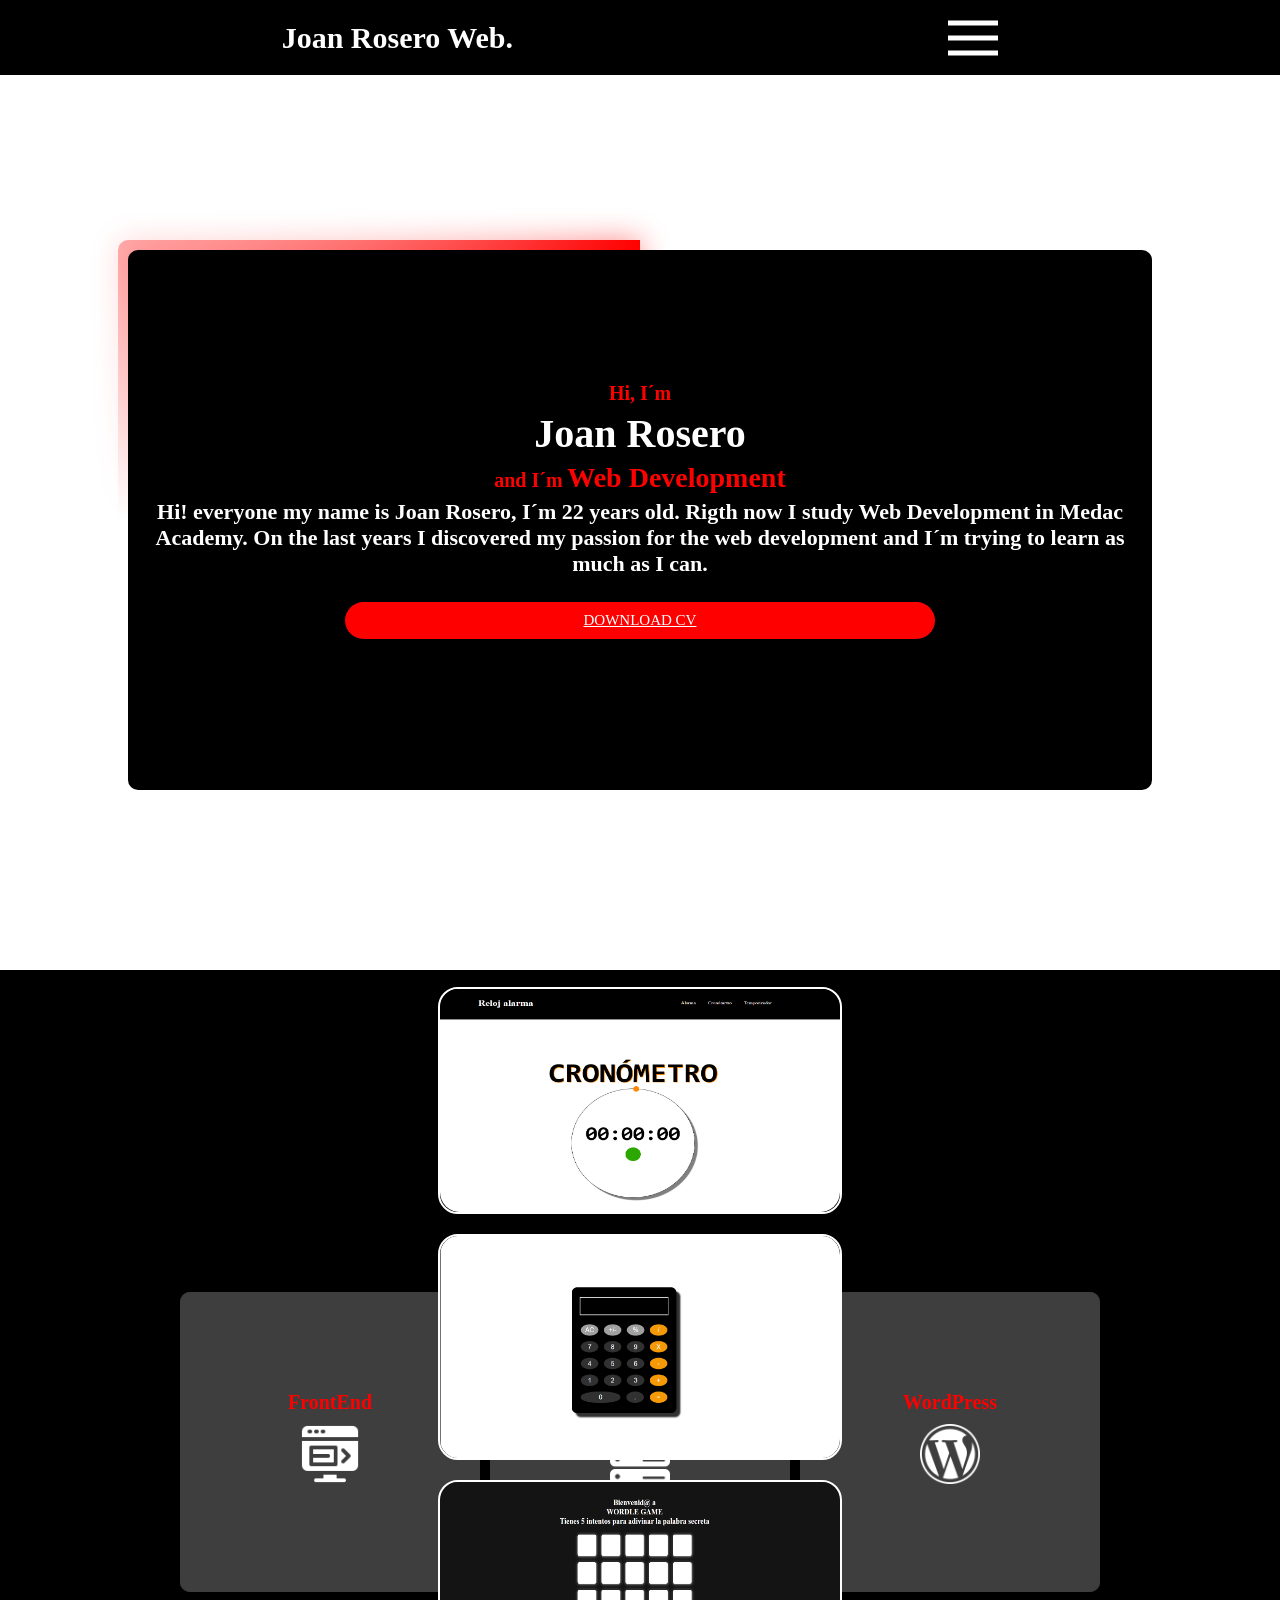
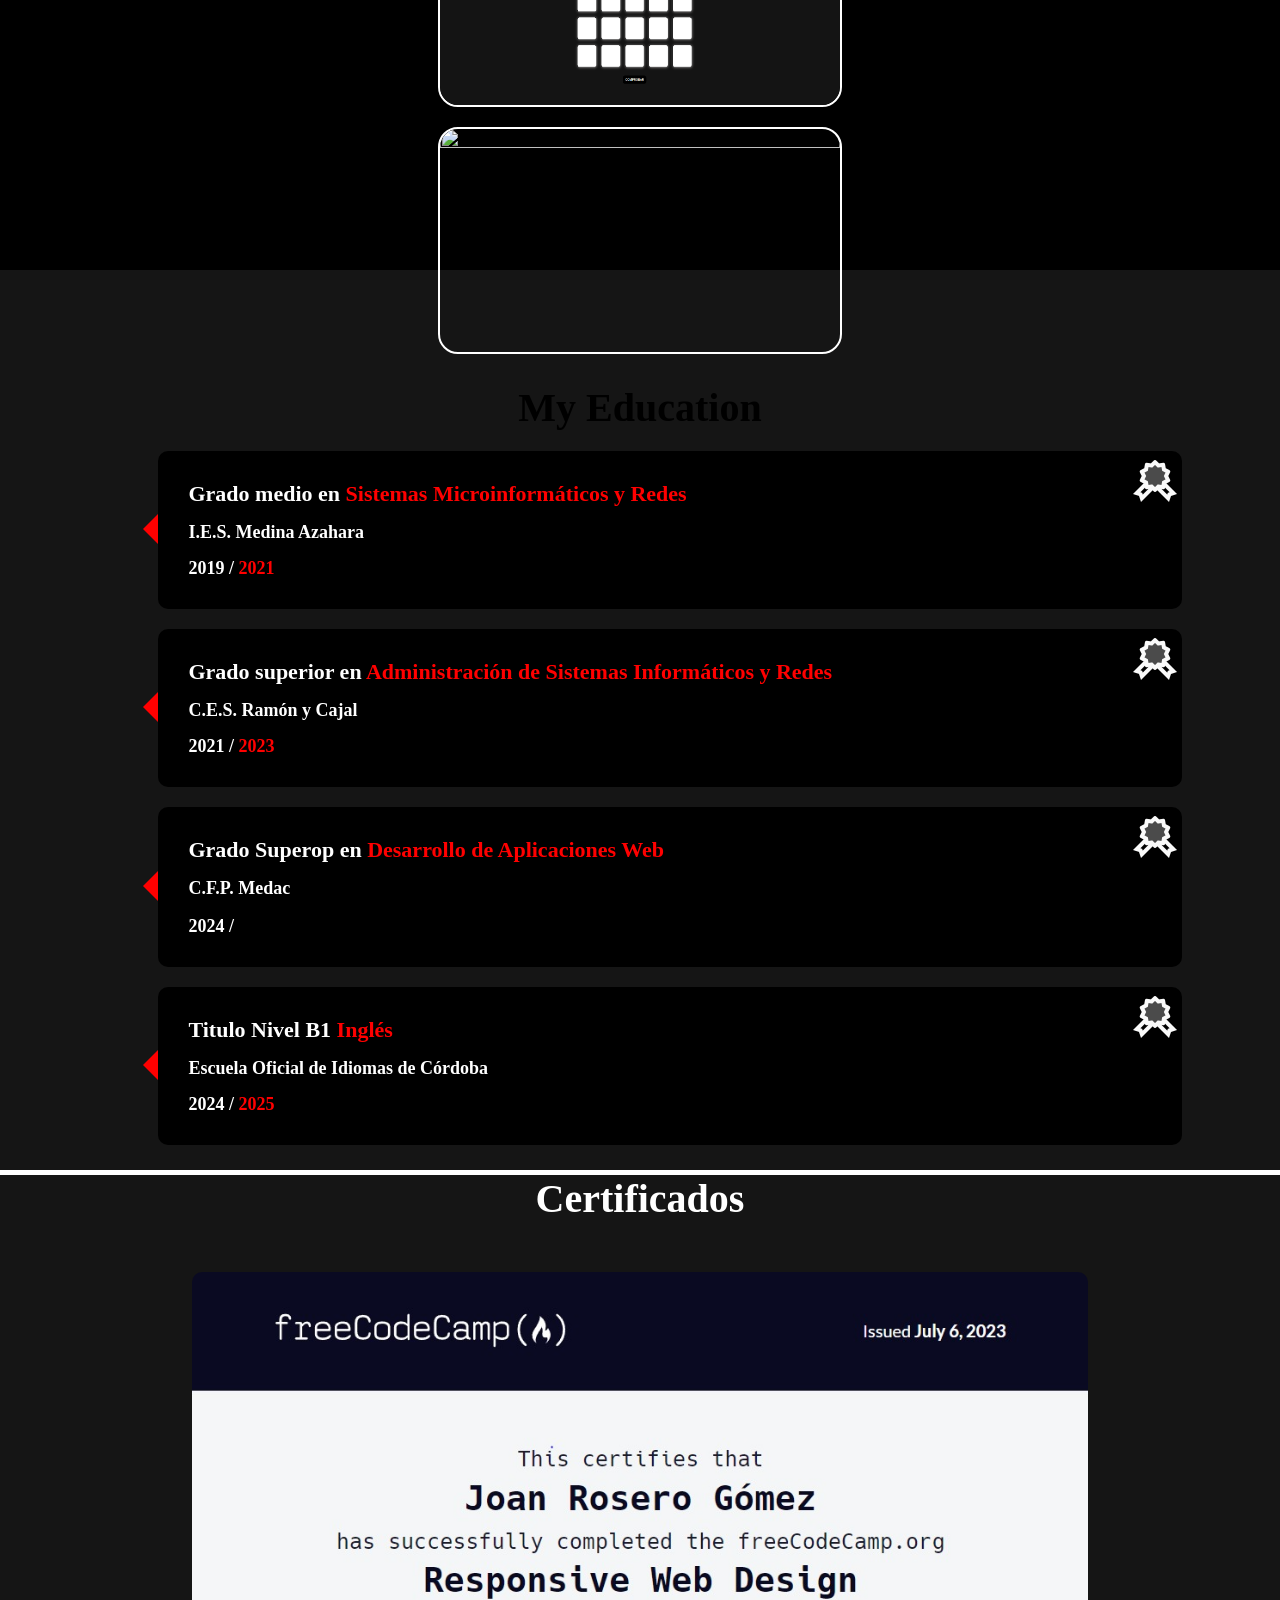
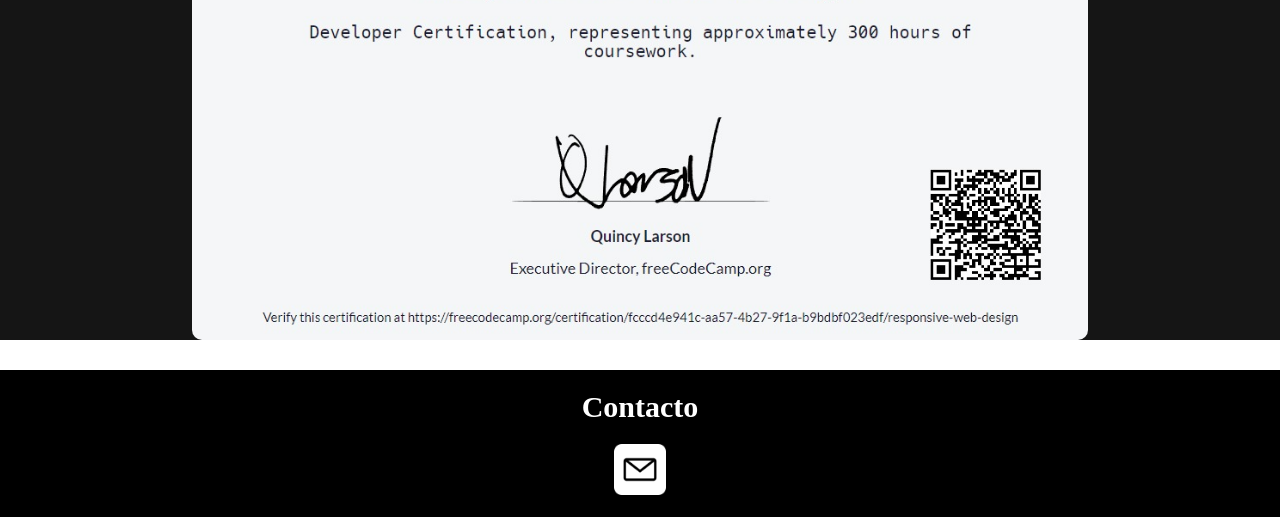
==== index.html @ d21ab831 "index.html" ====
<!DOCTYPE html>
<html lang="es">
    <head>
        <title>Joan Rosero Web</title>
        <meta charset="UTF-8">
        <meta name="viewport" content="width=device-width, initial-scale=1.0">
        <link rel="stylesheet" type="text/css" href="estilos.css">
        <link rel="icon" type="image/x-icon" href="imagenes/iconJR.png">
    </head>
    <body>
        <!--SECCIÓN MENU-->
        <header class="cabezera" id="cabecera">
            <nav class="cabezera_menu" id="cabeceraMenu">
                <h3 class="cabezera_titulo" id="tituloHeader">Joan Rosero Web.</h3>
                <ul class="cabezera_lista" id="cabezeraLista">
                    <li class="elemento_lista">
                        <a href="#presentacion" class="link_lista">ABOUT</a>
                    </li>
                    <li class="elemento_lista">
                        <a href="#skills" class="link_lista">SKILLS</a>
                    </li>
                    <li class="elemento_lista">
                        <a href="#proyectos" class="link_lista">PROJECTS</a>
                    </li>
                    <li class="elemento_lista">
                        <a href="#education" class="link_lista">EDUCATION</a>
                    </li>
                    <li class="elemento_lista">
                        <a href="#certificados" class="link_lista">CERTIFICATED</a>
                    </li>
                    <li class="elemento_lista">
                        <a href="#contacto" class="link_lista">CONTACT</a>
                    </li>
                </ul>
                <img src="imagenes/iconoMenu.png" alt="" class="iconoMenu" id="iconoMenu">
                <img src="/imagenes/iconoCerrar.png" alt="" class="cerrarMenu" id="cerrarMenu">
            </nav>
        </header>

        <!--SECCIÓN PRESENTACIÓN-->

        <main class="zona_presentacion"  id="presentacion">
            <div class="contenido_presentacion">
                <div class="presentacion_texto">
                    <h3 class="texto_subtitulo">Hi, I´m</h3>
                    <h1 class="texto_titulo">Joan Rosero</h1>
                    <h3 class="texto_subtitulo">and I´m <span>Web Development</span></h3>
                    <p class="texto_parrafo">Hi! everyone my name is Joan Rosero, I´m 22 years old. Rigth now I study Web Development in Medac Academy. 
                    On the last years I discovered my passion for the web development and I´m trying to learn as much as I can.</p> 
                    <a href="MiCV.pdf" target="_blank" class="presentacion_boton">DOWNLOAD CV</a>
                </div>
                <!--
                <div class="presentacion_foto">
                    <img src="/imagenes/joanSinFondo.png" alt="">
                </div>
            -->
            </div>
        </main>

        <!--SECCIÓN SKILLS-->
        <div class="zona_skills" id="skills">
            <h1 class="texto_titulo Tskill">My Skills</h1>
            <div class="contenido_skills">
                <div class="skills_box">
                    <div class="skill_a">
                        <h4 class="texto_skills">HTML</h4>
                        <h4 class="texto_skills">CSS</h4>
                        <h4 class="texto_skills">JavaScript</h4>
                    </div>
                    <div class="skill_b">
                        <h3 class="texto_subtitulo ">FrontEnd</h3>
                        <img src="imagenes/frontw.png" alt="" class="icono_skill">
                    </div>
                    <!--
                    <img src="imagenes/frontw.png" alt="" class="icono_skill">
                    <h3 class="texto_subtitulo ">FrontEnd</h3>
                    <h4 class="texto_skills">HTML</h4>
                    <h4 class="texto_skills">CSS</h4>
                    <h4 class="texto_skills">JavaScript</h4>
                    -->
                </div>
                <div class="skills_box">
                    <div class="skill_a">
                        <h4 class="texto_skills">Java</h4>
                        <h4 class="texto_skills">PHP</h4>
                        <h4 class="texto_skills">MySQL</h4>
                    </div>
                    <div class="skill_b">
                        <h3 class="texto_subtitulo ">BackEnd</h3>
                        <img src="imagenes/databasew.png" alt="" class="icono_skill">
                    </div>
                </div>
                <div class="skills_box">
                    <div class="skill_a">
                        <h4 class="texto_skills">Grid</h4>
                        <h4 class="texto_skills">Elementor</h4>
                        <h4 class="texto_skills">Divi</h4>
                    </div>
                    <div class="skill_b">
                        <h3 class="texto_subtitulo">WordPress</h3>
                        <img src="imagenes/wordpressw.png" alt="" class="icono_skill">
                    </div>
                </div>
            </div> 
        </div>

        <!--SECCIÓN PROJECTOS-->
        <div class="zona_proyectos" id="proyectos">
            <h1 class="texto_titulo Tprojectos">My Projects</h1>
            <div class="contenido_proyectos">
                <div class="box_proyects">
                    <img src="imagenes/proyectoRelojJS.png" alt="">
                    <div class="project_text">
                            <h1 class="project_title">Reloj Digital</h1>
                            <p class="project_description">Reloj digital hecho con JavaScript, HTML y CSS.</p>
                            <a href="https://jroseroo.github.io/joanroserorelojapp/alarma.html" target="_blank" class="text_enlace">VER</a>  
                    </div>
                </div>

                <div class="box_proyects">
                    <img src="imagenes/calculadora.png" alt="">
                    <div class="project_text_dos">
                            <h1 class="project_title">Calculadora</h1>
                            <p class="project_description">Calculadora construida con HTML, CSS y JavaScript.</p>
                            <a href="https://jroseroo.github.io/joanroserocalculadora" target="_blank" class="text_enlace">VER</a>  
                    </div>
                </div>

                <div class="box_proyects wordle">
                    <img src="imagenes/WordleGame.png" alt="" id="">
                    <div class="project_text_tres">
                            <h1 class="project_title">Wordle</h1>
                            <p class="project_description">Juego de wordle hecho con Java</p>
                            <a href="https://jroseroo.github.io/joanroserowebwordle" target="_blank" class="text_enlace">VER</a>  
                    </div>
                </div>

                <div class="box_proyects rosa">
                    <img src="/imagenes/rosapernia.png" alt="" id="">
                    <div class="project_text">
                            <h1 class="project_title">Web de Rosa Pernia</h1>
                            <p class="project_description">Sitio web hecho con WordPress</p>
                            <p class="project_description">En colaboración con 
                                <a href="https://www.instagram.com/emprendeonlineconmigo?utm_source=ig_web_button_share_sheet&igsh=MTMxZm5pcHY0dG52bg==">
                                    Emprende Online Comingo
                                </a>
                             </p>
                            <a href="https://entrenaconrosapernia.com" target="_blank" class="text_enlace">VER</a>  
                    </div>
                
            </div>
        </div>
        
        <!--ZONA EDUCACIÓN-->
        <div class="zona_educacion" id="education">
            <h1 class="texto_titulo Teducation">My Education</h1>
            <div class="timeline_education">
                <div class="container_education right_education">
                    <img src="imagenes/icons8-diploma-2-48.png" alt="" class="img_edcation rigth_img">
                    <div class="text_education">
                        <h1 class="education_title">Grado medio en <span>Sistemas Microinformáticos y Redes</span></h1>
                        <h1 class="education_subtitle">I.E.S. Medina Azahara</h1>
                        <h1 class="education_fechas">2019 / <span> 2021</span></h1>
                    </div>
                    <span class="rigth_education_arrow"></span>
                </div>

                <div class="container_education right_education">
                    <img src="imagenes/icons8-diploma-2-48.png" alt="" class="img_edcation rigth_img">
                    <div class="text_education">
                        
                        <h1 class="education_title">Grado superior en <span> Administración de Sistemas Informáticos y Redes </span></h1>
                        <h1 class="education_subtitle">C.E.S. Ramón y Cajal</h1>
                        <h1 class="education_fechas">2021 / <span> 2023</span></h1>
                    </div>
                    <span class="rigth_education_arrow"></span>
                </div>

                <div class="container_education right_education">
                    <img src="imagenes/icons8-diploma-2-48.png" alt="" class="img_edcation rigth_img">
                    <div class="text_education">
                        <h1 class="education_title">Grado Superop en <span>Desarrollo de Aplicaciones Web</span> </h1>
                        <h1 class="education_subtitle">C.F.P. Medac</h1>
                        <h1 class="education_fechas">2024 / <span id="puntos"></span></h1>
                    </div>
                    <span class="rigth_education_arrow"></span>
                </div>

                <div class="container_education right_education">
                    <img src="imagenes/icons8-diploma-2-48.png" alt="" class="img_edcation rigth_img">
                    <div class="text_education">
                        <h1 class="education_title">Titulo Nivel B1 <span>Inglés</span></h1>
                        <h1 class="education_subtitle">Escuela Oficial de Idiomas  de Córdoba</h1>
                        <h1 class="education_fechas">2024 / <span> 2025</span></h1>
                    </div>
                    <span class="rigth_education_arrow"></span>
                </div>

            </div>
           
        </div>

        <!--ZONA CERTIFICADOS-->
        <div class="zona_certificados" id="certificados">
            <h1 class="texto_titulo TCertificados">Certificados</h1>
            <div class="contenido_certificados">
                <div class="box_certificados">
                    <img src="imagenes/Curso JavaScript Total.jpeg" alt="" class="certificados_img">
                    <img src="imagenes/fr.png" alt="" class="certificados_img">

                    <img src="imagenes/Wordpress Profesional.jpg" alt="" class="certificados_img">
                </div>
            </div>
        </div>

        <!--ZONA CONTACTO-->
        <div class="zona_contacto" id="contacto">
            <h1 class="texto_titulo Tcontacto">Contacto</h1>
            <div class="contenido_contacto">
                <a href="mailto:joanrosero12@gmail.com">
                    <img src="imagenes/emailw.png" alt="" class="contacto_icon">
                </a>
                <!--
                <a href="">
                    <img src="/imagenes/github.png" alt="" class="contacto_icon">
                </a>
                
                <a href="">
                    <img src="/imagenes/linkeding.png" alt="" class="contacto_icon">
                </a>
            -->
            </div>
        </div>
    </body>
    <script src="script.js">
        
    </script>

</html>
---- estilos.css ----
@media (max-width: 480px){
/* Reset básico */
    * {
        margin: 0;
        padding: 0;
        box-sizing: border-box;
        font-size: 10px;
    }

    body{
        width: 100%;
        height: 100svh;
    }
    /*ZONA CABEZERA*/
    .cabezera{
        width: 100%;
        height: 75px;
        background-color: black;
        display: flex;
        justify-content: center;
        align-items: center;
        position: fixed;
        top: 0;
        z-index: 9999999999999;   
    }

    .cabezera_mostrar{
        width: 100%;
        height: 100vh;
        position: absolute;
        top: 0;
        display: flex;
        flex-direction: column;
    }

    .cabezera_titulo{
        font-size: 3rem;
        color: white;
    }

    .cabezera_menu{
        width: 90%;
        display: flex;
        justify-content: space-around;
        align-items: center;
    }

    .cabezera_menu_mostrar{
        width: 90%;
        height: 100%;
        display: flex;
        flex-direction: column;
        justify-content: space-around;
        align-items: center;
    }

    .cabezera_lista{
        display: none;
        gap: 2rem;
    }

    .cabezera_lista_mostrar{
        width: 50%;
        height: 100vh;
        display: flex;
        flex-direction: column;
        justify-content: center;
        padding: 2rem ;
        gap: 3rem;
        background-color: #3e3e3e;
        position: absolute;
        top: 0;
        left: 0;
        animation: mostrar 500ms linear 1;
    }

    @keyframes mostrar{
        0%{
            transform: translateX(-100%);
        }
        100%{
            transform: translateX(0%);
        }
    }

     .cabezera_lista_ocultar{
        width: 50%;
        height: 100vh;
        display: flex;
        flex-direction: column;
        justify-content: center;
        padding: 2rem ;
        gap: 3rem;
        background-color: #3e3e3e;
        position: absolute;
        top: 0;
        left: 0;
        animation: cerrar 500ms linear 1 forwards;
    }

     @keyframes cerrar{
        0%{
            transform: translateX(0%);
        }
        100%{
            transform: translateX(-100%);
        }

    }


    .elemento_lista_mostrar{
        list-style: none;
    }

    .link_lista_mostrar{
        font-size: 2.2rem;
        text-decoration: none;
        color: white;
    }

    .link_lista_mostrar:hover{
        cursor: pointer;
        color: red;
    }

    .cabezera_lista a{
        text-decoration: none;
        font-size: 1.5rem;
        color: white;
    }

    .cabezera_lista a:hover{
        cursor: pointer;
        color: red;
    }

    .cabezera_titulo{
        font-size: 3rem;
    }

    .iconoMenu{
        display: block;
    }

    .cerrarMenu{
        display: none;
    }

    .cerrarMenu_mostrar{
        position: absolute;
        right: 5px;
        top: 2px;
    }

    /*SECCIÓN PRESENTACIÓN*/

    .zona_presentacion{
        width: 100%;
        height: 100svh;
        display: flex;
        justify-content: center;
         align-items: center;
        color: white;
        text-align: center;
        margin-top: 7rem;
    }
    
    .contenido_presentacion{
        position: relative;
        width: 80%;
        height: 60%;
        aspect-ratio: 1 / 1;
        display: flex;
        justify-content: center;
        align-items: center;
        background-color: black;
        padding: 3rem;
        border-radius: 10px;
    }

        @property --angle{
            syntax: "<angle>";
            initial-value: 0deg;
            inherits: false;
        }

    .contenido_presentacion::after, .contenido_presentacion::before{
        content: "";
        content: '';
        position: absolute;
        height: 100%;
        width: 100%;
        background-image: conic-gradient(from var(--angle), transparent 75%, red);
        top: 50%;
        left: 50%;
        translate: -50% -50%;
        z-index: -1;
        padding: 10px;
        border-radius: 10px;
        animation: 5s spin linear infinite;
    }

    .contenido_presentacion::before{
        filter: blur(1.5rem);
        opacity: 0.5;
    }
    
    @keyframes spin{
        from{
            --angle: 0deg;
        }
        to{
           --angle: 360deg
       }
    }
    
    .presentacion_texto{
        display: flex;
        flex-direction: column;
        align-items: center;
        gap: 0.5rem;
    }

    .texto_subtitulo{
        font-size: 2rem;
    }

    .texto_subtitulo span{
        font-size: 2rem;
        color: red;
    }

    .texto_titulo{
        font-size: 3rem;
    }

    .texto_parrafo{
        font-size: 1.8rem;
        font-weight: bold;
    }

    .presentacion_boton{
        width: 60%;
        background-color: red;
        color: white;
        font-size: 1.5rem;
        border-radius: 2rem;
        border: none;
        padding: 1rem;
        margin: 2rem 0;
        text-align: center;
    }

    .presentacion_boton:hover{
        cursor: pointer;
        transform: scale(1.2);
        box-shadow: 2px -2px 10px rgb(236, 81, 81),
                    2px -2px 10px rgb(236, 81, 81),
                    -2px 2px 10px rgb(236, 81, 81),
                    -2px 2px 10px rgb(236, 81, 81);
        background-color: white;
        color: red;
    }

    /*SECCIÓN SKILLS*/
    .zona_skills{
        background-color: black;
        width: 100%;
        height: 100svh;
        display: flex;
        flex-direction: column;
        justify-content: center;
        gap: 1rem;
        padding: 2rem 0;
    }

    .texto_subtitulo{
        font-size: 2rem;
        color: red;
    }

    .Tskill{
        color: white;
        text-align: center;
        font-size: 3rem;
    }

    .contenido_skills{
        display: flex;
        justify-content: center;
        gap: 1rem;
        flex-wrap: wrap;
    }

    .skills_box{
         width: 200px;
        height: 200px;
        transition: 1.5s;
        transform-style: preserve-3d;
         padding: 5rem;
       border-radius: 10px;
    }

    .skill_a{
         background-color: #3e3e3e;
        height: 100%;
        width: 100%;
        position: absolute;
        display: flex;
        flex-direction: column;
        justify-content: center;
        align-items: center;
       top: 50%;
        left: 50%;
        translate: -50% -50%;
       border-radius: 10px;
    }

    .skill_b{
         background-color: #3e3e3e;
        transform: rotateY(180);
        width: 100%;
        height: 100%;
        position: absolute;
        backface-visibility: hidden;
        display: flex;
        flex-direction: column;
        justify-content: center;
        align-items: center;
       top: 50%;
        left: 50%;
        translate: -50% -50%;
       border-radius: 10px;
    }


    .skills_box:hover{
        transform: rotateY(-180deg);
        border: 2px solid red;
    }

    .icono_skill{
        width: 20%;
        margin: 1rem 0;
    }

    .texto_subtitulo{
        color: red;
    }

    .texto_skills{
        color: white;
        font-size: 1.8rem;
        margin: 1rem 0;
       transform: rotateY(-180deg);
    }


    /*ZONA PROYECTOS*/
    .zona_proyectos{
        width: 100%;
        height: 100vh;
        background-color: #151515;
        display: flex;
        flex-direction: column;
        justify-content: center;
        align-items: center;
        gap: 3rem;
        padding: 2rem 0;
    }   
    
    .Tprojectos{
        color: white;
        font-size: 3rem;
    }

    .contenido_proyectos{
        width: 90%;
        height: auto;
        display: flex;
        justify-content: center;
        align-items: center;
        gap: 2rem;
        flex-wrap: wrap;
    }

    .box_proyects{
        width: 80%;
        aspect-ratio: 16 / 9;
        position: relative;
        display: flex;
        flex-direction: column;
        justify-content: center;
        align-items: center;
        border: 2px solid white;
        border-radius: 2rem;
        cursor: pointer;
        overflow: hidden;
    }

    .box_proyects img{
        width: 100%;
        aspect-ratio: 16 / 9;
        position: absolute;
        border-radius: 2rem;
    }

    .project_text{
       position: absolute;
       width:100%;
       aspect-ratio: 16 / 9;
       display: flex;
       flex-direction: column;
       align-items: center;
       justify-content: center;
       gap: 1rem;
       text-align: center;
       background-color: #3e3e3e;
       opacity: 0.9; 
       color: white;
       margin-top: 0;
       padding: 0.5rem;
       border-radius: 2rem;
       transform: translateY(100%);
       transition: all 300ms linear;
    }

    .box_proyects:hover > .project_text{
        transform: translateY(0%);
    }
    
    .project_title{
        font-size: 3rem;
    }

    .project_description{
        font-size: 1.8rem;
    }

    .text_enlace{
        font-size: 2.2rem;
        text-decoration: none;
        color: white;
    }

    .project_text_dos{
       position: absolute;
       width:100%;
       aspect-ratio: 16 / 9;
       display: flex;
       flex-direction: column;
       align-items: center;
       justify-content: center;
       gap: 1rem;
       text-align: center;
       background-color: #3e3e3e;
       opacity: 0.9; 
       color: white;
       margin-top: 0;
       padding: 0.5rem;
       border-radius: 2rem;
       transform: translateX(-100%);
       transition: all 300ms linear;
    }

    .box_proyects:hover > .project_text_dos{
        transform: translateX(0%);
    }

    .project_text_tres{
       position: absolute;
       width:100%;
       aspect-ratio: 16 / 9;
       display: flex;
       flex-direction: column;
       align-items: center;
       justify-content: center;
       gap: 1rem;
       text-align: center;
       background-color: #3e3e3e;
       opacity: 0.9; 
       color: white;
       margin-top: 0;
       padding: 0.5rem;
       border-radius: 2rem;
       transform: translateY(-100%);
       transition: all 300ms linear;
    }

    .box_proyects:hover > .project_text_tres{
        transform: translateY(0%);
    }

    /*ZONA EDUCACIÓN*/
    .zona_educacion{
        position: relative;
        width: 100%;
        height: 100vh;
        display: flex;
        flex-direction: column;
        align-items: center;
        gap: 2rem;
    }

    .Teducation{
        color: black;
        text-align: center;
    }

    .timeline_education{
        position: relative;
        margin: 0px auto;
        width: 80%;
        animation: grow 6s linear forwards;
        display: flex;
        flex-direction: column;
        gap: 2rem;
    }

    @keyframes grow {
        0%{
            height: 0%;
        }
        100%{
            height: 100%;
        }
    }

    .timeline_education::after{
        content: '';
        width: 10px;
        height: 100%;
        background-color: red;
        position: absolute;
        top: 0;
        left: 1%;
        margin-left: -10px;
        z-index: -1;
    }

    .container_education{
        padding: 10px;
        position: relative;
        width: 100%;
        background-color: black;
        border-radius: 10px;
        animation: movedown 1s linear forwards;
        opacity: 0;
    }

    @keyframes movedown {
        0%{
            opacity: 1;
            transform: translateY(-30px);
        }
        100%{
            opacity: 1;
            transform: translateY(0px);
        }
    }

    .container_education:nth-child(1){
        animation-delay: 0s;
    }

    .container_education:nth-child(2){
        animation-delay: 1s;
    }

    .container_education:nth-child(3){
        animation-delay: 2s;
    }

    .container_education:nth-child(4){
        animation-delay: 3s;
    }

    .right_education{
        left: 2%;
        margin: 0px 10px
    }

    .text_education{
        color: white;
        position: relative;
        padding: 1rem;
        display: flex;
        flex-direction: column;
        gap: 1rem;
    }

   
    .rigth_img{
        /*
        position: absolute;
        right: 85%;
        top: 0;
        width: 36px;
        height: 36px;
        */
        display: none;
    }

    .education_title{
        font-size: 1.8rem;
    }

    .education_title span{
        color: red;
        font-size: 1.8rem;
    }

    .education_subtitle{
        font-size: 1.4rem;
    }

    .education_fechas{
        font-size: 1.4rem;
    }

    .education_fechas span{
        font-size: 1.4rem;
        color: red;
    }

    #puntos::after{
        font-size: 2rem;
        content: "";
        animation: puntos 3s linear infinite;
        color: red;
    }

    @keyframes puntos {
        0%{
            content: "";
        }

        33%{
            content: ".";
        }

        66%{
            content: "..";
        }

        100%{
            content: "...";
        }

    }

    .rigth_education_arrow{
        height: 0;
        width: 0;
        position: absolute;
        top: 40%;
        right: 100%;
        z-index: 1;
        border-top: 15px solid transparent;
        border-bottom: 15px solid transparent;
        border-right: 15px solid red;
        left: -15px;
    }


/*
    .left_education_arrow{
        height: 0;
        width: 0;
        position: absolute;
        top: 40%;
        left: 100%;
        z-index: 1;
        border-top: 15px solid transparent;
        border-bottom: 15px solid transparent;
        border-left: 15px solid black;
        right: -15px;
    }
*/
    .rigth_education_arrow{
        height: 0;
        width: 0;
        position: absolute;
        top: 40%;
        right: 100%;
        z-index: 1;
        border-top: 15px solid transparent;
        border-bottom: 15px solid transparent;
        border-right: 15px solid red;
        left: -15px;
    }


    /*ZONA CERTIFICADO*/
    .zona_certificados{
        width: 100%;
        height: 100svh;
        background-color: #151515;
        display: flex;
        flex-direction: column;
        justify-content: center;
        align-items: center;
        gap: 5rem;
    }

    .TCertificados{
        color: white;
    }

    .contenido_certificados{
        width: 100%;
        display: flex;
        justify-content: center;
    }

    .box_certificados{
        width: 80%;
        display: flex;
        justify-content: center;
        align-items: center;
        overflow: hidden;
        position: relative;
        border-radius: 1rem;
    }

    .box_certificados img{
        width: 100%;
        object-fit: cover;
        animation: change 20s linear infinite;
    }

       @keyframes change {
        0%{
            transform: translateX(100%);
        }
        50%{
            transform: translateX(0%);
        }
        100%{
            transform: translateX(-100%);
        }
    }

    /*ZONA CONTACTO*/
    .zona_contacto{
        width: 100%;
        background-color: black;
        display: flex;
        flex-direction: column;
        justify-content: center;
        align-items: center;
        gap: 2rem;
        padding: 2rem;
    }

    .Tcontacto{
        color: white;
        font-size: 3rem;
    }

    .contenido_contacto{
        width: 60%;
        text-align: center;
        display: flex;
        justify-content: center;
        align-items: center;
        gap: 1rem;
    }

    .contenido_contacto a{
        margin: 0;
        text-align: center;
    }

    .contacto_icon{
        width: 20%;
    }
}

@media (min-width: 481px) and (max-width: 600px){
    /* Reset básico */
    * {
        margin: 0;
        padding: 0;
        box-sizing: border-box;
        font-size: 10px;
    }

    body{
        width: 100%;
        height: 100svh;
    }
    /*ZONA CABEZERA*/
    /*ZONA CABEZERA*/
    .cabezera{
        width: 100%;
        height: 75px;
        background-color: black;
        display: flex;
        justify-content: center;
        align-items: center;
        position: fixed;
        top: 0;
        z-index: 9999999999999;   
    }

    .cabezera_mostrar{
        width: 100%;
        height: 100vh;
        position: absolute;
        top: 0;
        display: flex;
        flex-direction: column;
    }

    .cabezera_titulo{
        font-size: 3rem;
        color: white;
    }

    .cabezera_menu{
        width: 90%;
        display: flex;
        justify-content: space-around;
        align-items: center;
    }

    .cabezera_menu_mostrar{
        width: 90%;
        height: 100%;
        display: flex;
        flex-direction: column;
        justify-content: space-around;
        align-items: center;
    }

    .cabezera_lista{
        display: none;
        gap: 2rem;
    }

    .cabezera_lista_mostrar{
        width: 50%;
        height: 100vh;
        display: flex;
        flex-direction: column;
        justify-content: center;
        padding: 2rem ;
        gap: 3rem;
        background-color: #3e3e3e;
        position: absolute;
        top: 0;
        left: 0;
        animation: mostrar 500ms linear 1;
    }

    @keyframes mostrar{
        0%{
            transform: translateX(-100%);
        }
        100%{
            transform: translateX(0%);
        }
    }

     .cabezera_lista_ocultar{
        width: 50%;
        height: 100vh;
        display: flex;
        flex-direction: column;
        justify-content: center;
        padding: 2rem ;
        gap: 3rem;
        background-color: #3e3e3e;
        position: absolute;
        top: 0;
        left: 0;
        animation: cerrar 500ms linear 1 forwards;
    }

     @keyframes cerrar{
        0%{
            transform: translateX(0%);
        }
        100%{
            transform: translateX(-100%);
        }

    }


    .elemento_lista_mostrar{
        list-style: none;
    }

    .link_lista_mostrar{
        font-size: 2.2rem;
        text-decoration: none;
        color: white;
    }

    .link_lista_mostrar:hover{
        cursor: pointer;
        color: red;
    }

    .cabezera_lista a{
        text-decoration: none;
        font-size: 1.5rem;
        color: white;
    }

    .cabezera_lista a:hover{
        cursor: pointer;
        color: red;
    }

    .cabezera_titulo{
        font-size: 3rem;
    }

    .iconoMenu{
        display: block;
    }

    .cerrarMenu{
        display: none;
    }

    .cerrarMenu_mostrar{
        position: absolute;
        right: 5px;
        top: 2px;
    }
    /*SECCIÓN PRESENTACIÓN*/

    .zona_presentacion{
        width: 100%;
        height: 100svh;
        display: flex;
        justify-content: center;
       align-items: center;
        color: white;
        text-align: center;
        margin-top: 7rem;
    }
    
    .contenido_presentacion{
        position: relative;
        width: 80%;
        height: 60%;
        aspect-ratio: 1 / 1;
        display: flex;
        justify-content: center;
        align-items: center;
        background-color: black;
        padding: 3rem;
        border-radius: 10px;
    }

        @property --angle{
            syntax: "<angle>";
            initial-value: 0deg;
            inherits: false;
        }

    .contenido_presentacion::after, .contenido_presentacion::before{
        content: "";
        content: '';
        position: absolute;
        height: 100%;
        width: 100%;
        background-image: conic-gradient(from var(--angle), transparent 75%, red);
        top: 50%;
        left: 50%;
        translate: -50% -50%;
        z-index: -1;
        padding: 10px;
        border-radius: 10px;
        animation: 5s spin linear infinite;
    }

    .contenido_presentacion::before{
        filter: blur(1.5rem);
        opacity: 0.5;
    }
    
    @keyframes spin{
        from{
            --angle: 0deg;
        }
        to{
           --angle: 360deg
       }
    }
    
    .presentacion_texto{
        display: flex;
        flex-direction: column;
        align-items: center;
        gap: 0.5rem;
    }

    .texto_subtitulo{
        font-size: 2.8rem;
    }

    .texto_subtitulo span{
        font-size: 2.8rem;
        color: red;
    }

    .texto_titulo{
        font-size: 4rem;
    }

    .texto_parrafo{
        font-size: 2.2rem;
        font-weight: bold;
    }

    .presentacion_boton{
        width: 60%;
        background-color: red;
        color: white;
        font-size: 1.5rem;
        border-radius: 2rem;
        border: none;
        padding: 1rem;
        margin: 2rem 0;
        text-align: center;
    }

    .presentacion_boton:hover{
        cursor: pointer;
        transform: scale(1.2);
        box-shadow: 2px -2px 10px rgb(236, 81, 81),
                    2px -2px 10px rgb(236, 81, 81),
                    -2px 2px 10px rgb(236, 81, 81),
                    -2px 2px 10px rgb(236, 81, 81);
        background-color: white;
        color: red;
    }

    /*SECCIÓN SKILLS*/
    .zona_skills{
        background-color: black;
        width: 100%;
        height: 100svh;
        display: flex;
        flex-direction: column;
        justify-content: center;
        gap: 1rem;
        padding: 2rem 0;
    }

    .texto_subtitulo{
        font-size: 2rem;
        color: red;
    }

    .Tskill{
        color: white;
        text-align: center;
        font-size: 3rem;
    }

    .contenido_skills{
        display: flex;
        justify-content: center;
        gap: 1rem;
        flex-wrap: wrap;
    }

    

    .skills_box{
         width: 200px;
        height: 200px;
        transition: 1.5s;
        transform-style: preserve-3d;
         padding: 5rem;
       border-radius: 10px;
    }

    .skill_a{
         background-color: #3e3e3e;
        height: 100%;
        width: 100%;
        position: absolute;
        display: flex;
        flex-direction: column;
        justify-content: center;
        align-items: center;
       top: 50%;
        left: 50%;
        translate: -50% -50%;
       border-radius: 10px;
    }

    .skill_b{
         background-color: #3e3e3e;
        transform: rotateY(180);
        width: 100%;
        height: 100%;
        position: absolute;
        backface-visibility: hidden;
        display: flex;
        flex-direction: column;
        justify-content: center;
        align-items: center;
       top: 50%;
        left: 50%;
        translate: -50% -50%;
       border-radius: 10px;
    }


    .skills_box:hover{
        transform: rotateY(-180deg);
        border: 2px solid red;
    }

    .icono_skill{
        width: 20%;
        margin: 1rem 0;
    }

    .texto_subtitulo{
        color: red;
    }

    .texto_skills{
        color: white;
        font-size: 1.8rem;
        margin: 1rem 0;
       transform: rotateY(-180deg);
    }

    /*ZONA PROYECTOS*/
    .zona_proyectos{
        width: 100%;
        height: 100vh;
        background-color: #151515;
        display: flex;
        flex-direction: column;
        justify-content: center;
        align-items: center;
        gap: 3rem;
        padding: 2rem 0;
    }   
    
    .Tprojectos{
        color: white;
        font-size: 3rem;
    }

    .contenido_proyectos{
        width: 80%;
        height: auto;
        display: flex;
        justify-content: center;
        align-items: center;
        gap: 2rem;
        flex-wrap: wrap;
    }

    .box_proyects{
        width: 80%;
        aspect-ratio: 16 / 9;
        position: relative;
        display: flex;
        flex-direction: column;
        justify-content: center;
        align-items: center;
        border: 2px solid white;
        border-radius: 2rem;
        cursor: pointer;
        overflow: hidden;
    }

    .box_proyects img{
        width: 100%;
        aspect-ratio: 16 / 9;
        position: absolute;
        border-radius: 2rem;
    }

    .project_text{
       position: absolute;
       width:100%;
       aspect-ratio: 16 / 9;
       display: flex;
       flex-direction: column;
       align-items: center;
       justify-content: center;
       gap: 1rem;
       text-align: center;
       background-color: #3e3e3e;
       opacity: 0.9; 
       color: white;
       margin-top: 0;
       padding: 0.5rem;
       border-radius: 2rem;
       transform: translateY(100%);
       transition: all 300ms linear;
    }

    .box_proyects:hover > .project_text{
        transform: translateY(0%);
    }
    
    .project_title{
        font-size: 3rem;
    }

    .project_description{
        font-size: 1.8rem;
    }

    .text_enlace{
        font-size: 2.2rem;
        text-decoration: none;
        color: white;
    }

    .project_text_dos{
       position: absolute;
       width:100%;
       aspect-ratio: 16 / 9;
       display: flex;
       flex-direction: column;
       align-items: center;
       justify-content: center;
       gap: 1rem;
       text-align: center;
       background-color: #3e3e3e;
       opacity: 0.9; 
       color: white;
       margin-top: 0;
       padding: 0.5rem;
       border-radius: 2rem;
       transform: translateX(-100%);
       transition: all 300ms linear;
    }

    .box_proyects:hover > .project_text_dos{
        transform: translateX(0%);
    }

    .project_text_tres{
       position: absolute;
       width:100%;
       aspect-ratio: 16 / 9;
       display: flex;
       flex-direction: column;
       align-items: center;
       justify-content: center;
       gap: 1rem;
       text-align: center;
       background-color: #3e3e3e;
       opacity: 0.9; 
       color: white;
       margin-top: 0;
       padding: 0.5rem;
       border-radius: 2rem;
       transform: translateY(-100%);
       transition: all 300ms linear;
    }

    .box_proyects:hover > .project_text_tres{
        transform: translateY(0%);
    }

    /*ZONA EDUCACIÓN*/
    .zona_educacion{
        position: relative;
        width: 100%;
        height: 100vh;
        display: flex;
        flex-direction: column;
        align-items: center;
        gap: 2rem;
    }

    .Teducation{
        color: black;
        text-align: center;
    }

    .timeline_education{
        position: relative;
        margin: 0px auto;
        width: 80%;
        animation: grow 6s linear forwards;
        display: flex;
        flex-direction: column;
        gap: 2rem;
    }

    @keyframes grow {
        0%{
            height: 0%;
        }
        100%{
            height: 100%;
        }
    }

    .timeline_education::after{
        content: '';
        width: 10px;
        height: 100%;
        background-color: red;
        position: absolute;
        top: 0;
        left: 1%;
        margin-left: -10px;
        z-index: -1;
    }

    .container_education{
        padding: 10px;
        position: relative;
        width: 100%;
        background-color: black;
        border-radius: 10px;
        animation: movedown 1s linear forwards;
        opacity: 0;
    }

    @keyframes movedown {
        0%{
            opacity: 1;
            transform: translateY(-30px);
        }
        100%{
            opacity: 1;
            transform: translateY(0px);
        }
    }

    .container_education:nth-child(1){
        animation-delay: 0s;
    }

    .container_education:nth-child(2){
        animation-delay: 1s;
    }

    .container_education:nth-child(3){
        animation-delay: 2s;
    }

    .container_education:nth-child(4){
        animation-delay: 3s;
    }

    .right_education{
        left: 2%;
        margin: 0px 10px
    }

    .text_education{
        color: white;
        position: relative;
        padding: 2rem;
        display: flex;
        flex-direction: column;
        gap: 1.5rem;
    }

   
    .rigth_img{
        /*
        position: absolute;
        right: 95%;
        top: 0;
        width: 36px;
        height: 36px;
        */
        display: none;
    }

    .education_title{
        font-size: 2rem;
    }

    .education_title span{
        color: red;
        font-size: 2rem;
    }

    .education_subtitle{
        font-size: 1.6rem;
    }

    .education_fechas{
        font-size: 1.6rem;
    }

    .education_fechas span{
        font-size: 1.6rem;
        color: red;
    }

    #puntos::after{
        font-size: 2rem;
        content: "";
        animation: puntos 3s linear infinite;
        color: red;
    }

    @keyframes puntos {
        0%{
            content: "";
        }

        33%{
            content: ".";
        }

        66%{
            content: "..";
        }

        100%{
            content: "...";
        }

    }

    .rigth_education_arrow{
        height: 0;
        width: 0;
        position: absolute;
        top: 40%;
        right: 100%;
        z-index: 1;
        border-top: 15px solid transparent;
        border-bottom: 15px solid transparent;
        border-right: 15px solid red;
        left: -15px;
    }

    /*ZONA CERTIFICADO*/
    .zona_certificados{
        width: 100%;
        height: 100svh;
        background-color: #151515;
        display: flex;
        flex-direction: column;
        justify-content: center;
        align-items: center;
        gap: 5rem;
    }

    .TCertificados{
        color: white;
    }

    .contenido_certificados{
        width: 100%;
        display: flex;
        justify-content: center;
    }

    .box_certificados{
        width: 90%;
        display: flex;
        justify-content: center;
        align-items: center;
        overflow: hidden;
        position: relative;
        border-radius: 1rem;
    }

    .box_certificados img{
        width: 100%;
        object-fit: cover;
        animation: change 20s linear infinite;
    }

       @keyframes change {
        0%{
            transform: translateX(100%);
        }
        50%{
            transform: translateX(0%);
        }
        100%{
            transform: translateX(-100%);
        }
    }

    /*ZONA CONTACTO*/
    .zona_contacto{
        width: 100%;
        background-color: black;
        display: flex;
        flex-direction: column;
        justify-content: center;
        align-items: center;
        gap: 2rem;
        padding: 2rem;
    }

    .Tcontacto{
        color: white;
        font-size: 3rem;
    }

    .contenido_contacto{
        width: 60%;
        text-align: center;
        display: flex;
        justify-content: center;
        align-items: center;
        gap: 1rem;
    }

    .contenido_contacto a{
        margin: 0;
        text-align: center;
    }

    .contacto_icon{
        width: 20%;
    }
}

@media (min-width: 601px) and (max-width: 768px){
    /* Reset básico */
    * {
        margin: 0;
        padding: 0;
        box-sizing: border-box;
        font-size: 10px;
    }

    body{
        width: 100%;
        height: 100svh;
    }
    /*ZONA CABEZERA*/
    
    /*ZONA CABEZERA*/
    .cabezera{
        width: 100%;
        height: 75px;
        background-color: black;
        display: flex;
        justify-content: center;
        align-items: center;
        position: fixed;
        top: 0;
        z-index: 9999999999999;   
    }

    .cabezera_mostrar{
        width: 100%;
        height: 100vh;
        position: absolute;
        top: 0;
        display: flex;
        flex-direction: column;
    }

    .cabezera_titulo{
        font-size: 3rem;
        color: white;
    }

    .cabezera_menu{
        width: 90%;
        display: flex;
        justify-content: space-around;
        align-items: center;
    }

    .cabezera_menu_mostrar{
        width: 90%;
        height: 100%;
        display: flex;
        flex-direction: column;
        justify-content: space-around;
        align-items: center;
    }

    .cabezera_lista{
        display: none;
        gap: 2rem;
    }

    .cabezera_lista_mostrar{
        width: 50%;
        height: 100vh;
        display: flex;
        flex-direction: column;
        justify-content: center;
        padding: 2rem ;
        gap: 3rem;
        background-color: #3e3e3e;
        position: absolute;
        top: 0;
        left: 0;
        animation: mostrar 500ms linear 1;
    }

    @keyframes mostrar{
        0%{
            transform: translateX(-100%);
        }
        100%{
            transform: translateX(0%);
        }
    }

     .cabezera_lista_ocultar{
        width: 50%;
        height: 100vh;
        display: flex;
        flex-direction: column;
        justify-content: center;
        padding: 2rem ;
        gap: 3rem;
        background-color: #3e3e3e;
        position: absolute;
        top: 0;
        left: 0;
        animation: cerrar 500ms linear 1 forwards;
    }

     @keyframes cerrar{
        0%{
            transform: translateX(0%);
        }
        100%{
            transform: translateX(-100%);
        }

    }


    .elemento_lista_mostrar{
        list-style: none;
    }

    .link_lista_mostrar{
        font-size: 2.2rem;
        text-decoration: none;
        color: white;
    }

    .link_lista_mostrar:hover{
        cursor: pointer;
        color: red;
    }

    .cabezera_lista a{
        text-decoration: none;
        font-size: 1.5rem;
        color: white;
    }

    .cabezera_lista a:hover{
        cursor: pointer;
        color: red;
    }

    .cabezera_titulo{
        font-size: 3rem;
    }

    .iconoMenu{
        display: block;
    }

    .cerrarMenu{
        display: none;
    }

    .cerrarMenu_mostrar{
        position: absolute;
        right: 5px;
        top: 2px;
    }

    /*SECCIÓN PRESENTACIÓN*/

    .zona_presentacion{
        width: 100%;
        height: 100svh;
        display: flex;
        justify-content: center;
       align-items: center;
        color: white;
        text-align: center;
        margin-top: 7rem;
    }
    .contenido_presentacion{
        position: relative;
        width: 80%;
        height: 60%;
        aspect-ratio: 1 / 1;
        display: flex;
        justify-content: center;
        align-items: center;
        background-color: black;
        padding: 3rem;
        border-radius: 10px;
    }

        @property --angle{
            syntax: "<angle>";
            initial-value: 0deg;
            inherits: false;
        }

    .contenido_presentacion::after, .contenido_presentacion::before{
        content: "";
        content: '';
        position: absolute;
        height: 100%;
        width: 100%;
        background-image: conic-gradient(from var(--angle), transparent 75%, red);
        top: 50%;
        left: 50%;
        translate: -50% -50%;
        z-index: -1;
        padding: 10px;
        border-radius: 10px;
        animation: 5s spin linear infinite;
    }

    .contenido_presentacion::before{
        filter: blur(1.5rem);
        opacity: 0.5;
    }
    
    @keyframes spin{
        from{
            --angle: 0deg;
        }
        to{
           --angle: 360deg
       }
    }
    
    .presentacion_texto{
        display: flex;
        flex-direction: column;
        align-items: center;
        gap: 0.5rem;
    }

    .texto_subtitulo{
        font-size: 3.2rem;
    }

    .texto_subtitulo span{
        font-size: 3.2rem;
        color: red;
    }

    .texto_titulo{
        font-size: 4.2rem;
    }

    .texto_parrafo{
        font-size: 2.2rem;
        font-weight: bold;
    }

    .presentacion_boton{
        width: 60%;
        background-color: red;
        color: white;
        font-size: 1.5rem;
        border-radius: 2rem;
        border: none;
        padding: 1rem;
        margin: 2rem 0;
        text-align: center;
    }

    .presentacion_boton:hover{
        cursor: pointer;
        transform: scale(1.2);
        box-shadow: 2px -2px 10px rgb(236, 81, 81),
                    2px -2px 10px rgb(236, 81, 81),
                    -2px 2px 10px rgb(236, 81, 81),
                    -2px 2px 10px rgb(236, 81, 81);
        background-color: white;
        color: red;
    }

    /*SECCIÓN SKILLS*/
    .zona_skills{
        background-color: black;
        width: 100%;
        height: 100svh;
        display: flex;
        flex-direction: column;
        justify-content: center;
        gap: 1rem;
        padding: 2rem 0;
    }

    .texto_subtitulo{
        font-size: 2rem;
        color: red;
    }

    .Tskill{
        color: white;
        text-align: center;
        font-size: 3rem;
    }

    .contenido_skills{
        display: flex;
        justify-content: center;
        gap: 1rem;
        flex-wrap: wrap;
    }

 .skills_box{
         width: 250px;
        height: 250px;
        transition: 1.5s;
        transform-style: preserve-3d;
         padding: 5rem;
       border-radius: 10px;
    }

    .skill_a{
         background-color: #3e3e3e;
        height: 100%;
        width: 100%;
        position: absolute;
        display: flex;
        flex-direction: column;
        justify-content: center;
        align-items: center;
       top: 50%;
        left: 50%;
        translate: -50% -50%;
       border-radius: 10px;
    }

    .skill_b{
         background-color: #3e3e3e;
        transform: rotateY(180);
        width: 100%;
        height: 100%;
        position: absolute;
        backface-visibility: hidden;
        display: flex;
        flex-direction: column;
        justify-content: center;
        align-items: center;
       top: 50%;
        left: 50%;
        translate: -50% -50%;
       border-radius: 10px;
    }


    .skills_box:hover{
        transform: rotateY(-180deg);
        border: 2px solid red;
    }

    .icono_skill{
        width: 20%;
        margin: 1rem 0;
    }

    .texto_subtitulo{
        color: red;
    }

    .texto_skills{
        color: white;
        font-size: 1.8rem;
        margin: 1rem 0;
       transform: rotateY(-180deg);
    }

    /*ZONA PROYECTOS*/
    .zona_proyectos{
        width: 100%;
        height: 100vh;
        background-color: #151515;
        display: flex;
        flex-direction: column;
        justify-content: center;
        align-items: center;
        gap: 3rem;
        padding: 2rem 0;
    }   
    
    .Tprojectos{
        color: white;
        font-size: 3rem;
    }

    .contenido_proyectos{
        width: 70%;
        height: auto;
        display: flex;
        justify-content: center;
        align-items: center;
        gap: 2rem;
        flex-wrap: wrap;
    }

    .box_proyects{
        width: 75%;
        aspect-ratio: 16 / 9;
        position: relative;
        display: flex;
        flex-direction: column;
        justify-content: center;
        align-items: center;
        border: 2px solid white;
        border-radius: 2rem;
        cursor: pointer;
        overflow: hidden;
    }

    .box_proyects img{
        width: 100%;
        aspect-ratio: 16 / 9;
        position: absolute;
        border-radius: 2rem;
    }

    .project_text{
       position: absolute;
       width:100%;
       aspect-ratio: 16 / 9;
       display: flex;
       flex-direction: column;
       align-items: center;
       justify-content: center;
       gap: 1rem;
       text-align: center;
       background-color: #3e3e3e;
       opacity: 0.9; 
       color: white;
       margin-top: 0;
       padding: 0.5rem;
       border-radius: 2rem;
       transform: translateY(100%);
       transition: all 300ms linear;
    }

    .box_proyects:hover > .project_text{
        transform: translateY(0%);
    }
    
    .project_title{
        font-size: 3rem;
    }

    .project_description{
        font-size: 1.8rem;
    }

    .text_enlace{
        font-size: 2.2rem;
        text-decoration: none;
        color: white;
    }

    .project_text_dos{
       position: absolute;
       width:100%;
       aspect-ratio: 16 / 9;
       display: flex;
       flex-direction: column;
       align-items: center;
       justify-content: center;
       gap: 1rem;
       text-align: center;
       background-color: #3e3e3e;
       opacity: 0.9; 
       color: white;
       margin-top: 0;
       padding: 0.5rem;
       border-radius: 2rem;
       transform: translateX(-100%);
       transition: all 300ms linear;
    }

    .box_proyects:hover > .project_text_dos{
        transform: translateX(0%);
    }

    .project_text_tres{
       position: absolute;
       width:100%;
       aspect-ratio: 16 / 9;
       display: flex;
       flex-direction: column;
       align-items: center;
       justify-content: center;
       gap: 1rem;
       text-align: center;
       background-color: #3e3e3e;
       opacity: 0.9; 
       color: white;
       margin-top: 0;
       padding: 0.5rem;
       border-radius: 2rem;
       transform: translateY(-100%);
       transition: all 300ms linear;
    }

    .box_proyects:hover > .project_text_tres{
        transform: translateY(0%);
    }

    /*ZONA EDUCACIÓN*/
    .zona_educacion{
        position: relative;
        width: 100%;
        height: 100vh;
        display: flex;
        flex-direction: column;
        align-items: center;
        gap: 2rem;
    }

    .Teducation{
        color: black;
        text-align: center;
    }

    .timeline_education{
        position: relative;
        margin: 0px auto;
        width: 80%;
        animation: grow 6s linear forwards;
        display: flex;
        flex-direction: column;
        gap: 2rem;
    }

    @keyframes grow {
        0%{
            height: 0%;
        }
        100%{
            height: 100%;
        }
    }

    .timeline_education::after{
        content: '';
        width: 10px;
        height: 100%;
        background-color: red;
        position: absolute;
        top: 0;
        left: 1%;
        margin-left: -10px;
        z-index: -1;
    }

    .container_education{
        padding: 10px;
        position: relative;
        width: 100%;
        background-color: black;
        border-radius: 10px;
        animation: movedown 1s linear forwards;
        opacity: 0;
    }

    @keyframes movedown {
        0%{
            opacity: 1;
            transform: translateY(-30px);
        }
        100%{
            opacity: 1;
            transform: translateY(0px);
        }
    }

    .container_education:nth-child(1){
        animation-delay: 0s;
    }

    .container_education:nth-child(2){
        animation-delay: 1s;
    }

    .container_education:nth-child(3){
        animation-delay: 2s;
    }

    .container_education:nth-child(4){
        animation-delay: 3s;
    }

    .right_education{
        left: 2%;
        margin: 0px 10px
    }

    .text_education{
        color: white;
        position: relative;
        padding: 2rem;
        display: flex;
        flex-direction: column;
        gap: 1.5rem;
    }

   
    .rigth_img{
        /*
        position: absolute;
        right: 95%;
        top: 0;
        width: 36px;
        height: 36px;
        */
        display: none;
    }

    .education_title{
        font-size: 2.2rem;
    }

    .education_title span{
        color: red;
        font-size: 2.2rem;
    }

    .education_subtitle{
        font-size: 1.8rem;
    }

    .education_fechas{
        font-size: 1.8rem;
    }

    .education_fechas span{
        font-size: 1.8rem;
        color: red;
    }

    #puntos::after{
        font-size: 2rem;
        content: "";
        animation: puntos 3s linear infinite;
        color: red;
    }

    @keyframes puntos {
        0%{
            content: "";
        }

        33%{
            content: ".";
        }

        66%{
            content: "..";
        }

        100%{
            content: "...";
        }

    }

    .rigth_education_arrow{
        height: 0;
        width: 0;
        position: absolute;
        top: 40%;
        right: 100%;
        z-index: 1;
        border-top: 15px solid transparent;
        border-bottom: 15px solid transparent;
        border-right: 15px solid red;
        left: -15px;
    }

    /*ZONA CERTIFICADO*/
    .zona_certificados{
        width: 100%;
        height: 100svh;
        background-color: #151515;
        display: flex;
        flex-direction: column;
        justify-content: center;
        align-items: center;
        gap: 5rem;
    }

    .TCertificados{
        color: white;
    }

    .contenido_certificados{
        width: 100%;
        display: flex;
        justify-content: center;
    }

    .box_certificados{
        width: 90%;
        display: flex;
        justify-content: center;
        align-items: center;
        overflow: hidden;
        position: relative;
        border-radius: 1rem;
    }

    .box_certificados img{
        width: 100%;
        object-fit: cover;
        animation: change 20s linear infinite;
    }

       @keyframes change {
        0%{
            transform: translateX(100%);
        }
        50%{
            transform: translateX(0%);
        }
        100%{
            transform: translateX(-100%);
        }
    }

    /*ZONA CONTACTO*/
    .zona_contacto{
        width: 100%;
        background-color: black;
        display: flex;
        flex-direction: column;
        justify-content: center;
        align-items: center;
        gap: 2rem;
        padding: 2rem;
    }

    .Tcontacto{
        color: white;
        font-size: 3rem;
    }

    .contenido_contacto{
        width: 60%;
        text-align: center;
        display: flex;
        justify-content: center;
        align-items: center;
        gap: 1rem;
    }

    .contenido_contacto a{
        margin: 0;
        text-align: center;
    }

    .contacto_icon{
        width: 20%;
    }
}

@media (min-width: 769px) and (max-width: 1024px){
    /* Reset básico */
    * {
        margin: 0;
        padding: 0;
        box-sizing: border-box;
        font-size: 10px;
    }

    body{
        width: 100%;
        height: 100svh;
    }
    /*ZONA CABEZERA*/
    /*ZONA CABEZERA*/
    .cabezera{
        width: 100%;
        height: 75px;
        background-color: black;
        display: flex;
        justify-content: center;
        align-items: center;
        position: fixed;
        top: 0;
        z-index: 9999999999999;   
    }

    .cabezera_mostrar{
        width: 100%;
        height: 100vh;
        position: absolute;
        top: 0;
        display: flex;
        flex-direction: column;
    }

    .cabezera_titulo{
        font-size: 3rem;
        color: white;
    }

    .cabezera_menu{
        width: 90%;
        display: flex;
        justify-content: space-around;
        align-items: center;
    }

    .cabezera_menu_mostrar{
        width: 90%;
        height: 100%;
        display: flex;
        flex-direction: column;
        justify-content: space-around;
        align-items: center;
    }

    .cabezera_lista{
        display: none;
        gap: 2rem;
    }

    .cabezera_lista_mostrar{
        width: 50%;
        height: 100vh;
        display: flex;
        flex-direction: column;
        justify-content: center;
        padding: 2rem ;
        gap: 3rem;
        background-color: #3e3e3e;
        position: absolute;
        top: 0;
        left: 0;
        animation: mostrar 500ms linear 1;
    }

    @keyframes mostrar{
        0%{
            transform: translateX(-100%);
        }
        100%{
            transform: translateX(0%);
        }
    }

     .cabezera_lista_ocultar{
        width: 50%;
        height: 100vh;
        display: flex;
        flex-direction: column;
        justify-content: center;
        padding: 2rem ;
        gap: 3rem;
        background-color: #3e3e3e;
        position: absolute;
        top: 0;
        left: 0;
        animation: cerrar 500ms linear 1 forwards;
    }

     @keyframes cerrar{
        0%{
            transform: translateX(0%);
        }
        100%{
            transform: translateX(-100%);
        }

    }


    .elemento_lista_mostrar{
        list-style: none;
    }

    .link_lista_mostrar{
        font-size: 2.2rem;
        text-decoration: none;
        color: white;
    }

    .link_lista_mostrar:hover{
        cursor: pointer;
        color: red;
    }

    .cabezera_lista a{
        text-decoration: none;
        font-size: 1.5rem;
        color: white;
    }

    .cabezera_lista a:hover{
        cursor: pointer;
        color: red;
    }

    .cabezera_titulo{
        font-size: 3rem;
    }

    .iconoMenu{
        display: block;
    }

    .cerrarMenu{
        display: none;
    }

    .cerrarMenu_mostrar{
        position: absolute;
        right: 5px;
        top: 2px;
    }

    /*SECCIÓN PRESENTACIÓN*/

    .zona_presentacion{
        width: 100%;
        height: 100svh;
        display: flex;
        justify-content: center;
       align-items: center;
        color: white;
        text-align: center;
        margin-top: 7rem;
    }
    
   .contenido_presentacion{
        position: relative;
        width: 80%;
        height: 60%;
        aspect-ratio: 1 / 1;
        display: flex;
        justify-content: center;
        align-items: center;
        background-color: black;
        padding: 3rem;
        border-radius: 10px;
    }

        @property --angle{
            syntax: "<angle>";
            initial-value: 0deg;
            inherits: false;
        }

    .contenido_presentacion::after, .contenido_presentacion::before{
        content: "";
        content: '';
        position: absolute;
        height: 100%;
        width: 100%;
        background-image: conic-gradient(from var(--angle), transparent 75%, red);
        top: 50%;
        left: 50%;
        translate: -50% -50%;
        z-index: -1;
        padding: 10px;
        border-radius: 10px;
        animation: 5s spin linear infinite;
    }

    .contenido_presentacion::before{
        filter: blur(1.5rem);
        opacity: 0.5;
    }
    
    @keyframes spin{
        from{
            --angle: 0deg;
        }
        to{
           --angle: 360deg
       }
    }
    
    .presentacion_texto{
        display: flex;
        flex-direction: column;
        align-items: center;
        gap: 0.5rem;
    }

    .texto_subtitulo{
        font-size: 2.8rem;
    }

    .texto_subtitulo span{
        font-size: 2.8rem;
        color: red;
    }

    .texto_titulo{
        font-size: 4rem;
    }

    .texto_parrafo{
        font-size: 2.2rem;
        font-weight: bold;
    }

    .presentacion_boton{
        width: 60%;
        background-color: red;
        color: white;
        font-size: 1.5rem;
        border-radius: 2rem;
        border: none;
        padding: 1rem;
        margin: 2rem 0;
        text-align: center;
    }

    .presentacion_boton:hover{
        cursor: pointer;
        transform: scale(1.2);
        box-shadow: 2px -2px 10px rgb(236, 81, 81),
                    2px -2px 10px rgb(236, 81, 81),
                    -2px 2px 10px rgb(236, 81, 81),
                    -2px 2px 10px rgb(236, 81, 81);
        background-color: white;
        color: red;
    }

    /*SECCIÓN SKILLS*/
    .zona_skills{
        background-color: black;
        width: 100%;
        height: 100svh;
        display: flex;
        flex-direction: column;
        justify-content: center;
        align-items: center;
        gap: 1rem;
        padding: 2rem 0;
    }

    .texto_subtitulo{
        font-size: 2rem;
        color: red;
    }

    .Tskill{
        color: white;
        text-align: center;
        font-size: 3rem;
        text-align: center;
    }

    .contenido_skills{
        width: 80%;
        display: flex;
        justify-content: center;
        gap: 1rem;
        flex-wrap: wrap;
    }

    .skills_box{
         width: 280px;
        height: 280px;
        transition: 1.5s;
        transform-style: preserve-3d;
         padding: 5rem;
       border-radius: 10px;
    }

    .skill_a{
         background-color: #3e3e3e;
        height: 100%;
        width: 100%;
        position: absolute;
        display: flex;
        flex-direction: column;
        justify-content: center;
        align-items: center;
       top: 50%;
        left: 50%;
        translate: -50% -50%;
       border-radius: 10px;
    }

    .skill_b{
         background-color: #3e3e3e;
        transform: rotateY(180);
        width: 100%;
        height: 100%;
        position: absolute;
        backface-visibility: hidden;
        display: flex;
        flex-direction: column;
        justify-content: center;
        align-items: center;
       top: 50%;
        left: 50%;
        translate: -50% -50%;
       border-radius: 10px;
    }


    .skills_box:hover{
        transform: rotateY(-180deg);
        border: 2px solid red;
    }

    .icono_skill{
        width: 20%;
        margin: 1rem 0;
    }

    .texto_subtitulo{
        color: red;
    }

    .texto_skills{
        color: white;
        font-size: 1.8rem;
        margin: 1rem 0;
       transform: rotateY(-180deg);
    }
    /*ZONA PROYECTOS*/
    .zona_proyectos{
        width: 100%;
        height: 100vh;
        background-color: #151515;
        display: flex;
        flex-direction: column;
        justify-content: center;
        align-items: center;
        gap: 2rem;
        padding: 2rem 0;
    }   
    
    .Tprojectos{
        color: white;
        font-size: 3rem;
    }

    .contenido_proyectos{
        width: 50%;
        height: auto;
        display: flex;
        justify-content: center;
        align-items: center;
        gap: 2rem;
        flex-wrap: wrap;
    }

    .box_proyects{
        width: 70%;
        aspect-ratio: 16 / 9;
        position: relative;
        display: flex;
        flex-direction: column;
        justify-content: center;
        align-items: center;
        border: 2px solid white;
        border-radius: 2rem;
        cursor: pointer;
        overflow: hidden;
    }

    .box_proyects img{
        width: 100%;
        aspect-ratio: 16 / 9;
        position: absolute;
        border-radius: 2rem;
    }

    .project_text{
       position: absolute;
       width:100%;
       aspect-ratio: 16 / 9;
       display: flex;
       flex-direction: column;
       align-items: center;
       justify-content: center;
       gap: 1rem;
       text-align: center;
       background-color: #3e3e3e;
       opacity: 0.9; 
       color: white;
       margin-top: 0;
       padding: 0.5rem;
       border-radius: 2rem;
       transform: translateY(100%);
       transition: all 300ms linear;
    }

    .box_proyects:hover > .project_text{
        transform: translateY(0%);
    }
    
    .project_title{
        font-size: 3rem;
    }

    .project_description{
        font-size: 1.8rem;
    }

    .text_enlace{
        font-size: 2.2rem;
        text-decoration: none;
        color: white;
    }

    .project_text_dos{
       position: absolute;
       width:100%;
       aspect-ratio: 16 / 9;
       display: flex;
       flex-direction: column;
       align-items: center;
       justify-content: center;
       gap: 1rem;
       text-align: center;
       background-color: #3e3e3e;
       opacity: 0.9; 
       color: white;
       margin-top: 0;
       padding: 0.5rem;
       border-radius: 2rem;
       transform: translateX(-100%);
       transition: all 300ms linear;
    }

    .box_proyects:hover > .project_text_dos{
        transform: translateX(0%);
    }

    .project_text_tres{
       position: absolute;
       width:100%;
       aspect-ratio: 16 / 9;
       display: flex;
       flex-direction: column;
       align-items: center;
       justify-content: center;
       gap: 1rem;
       text-align: center;
       background-color: #3e3e3e;
       opacity: 0.9; 
       color: white;
       margin-top: 0;
       padding: 0.5rem;
       border-radius: 2rem;
       transform: translateY(-100%);
       transition: all 300ms linear;
    }

    .box_proyects:hover > .project_text_tres{
        transform: translateY(0%);
    }

    /*ZONA EDUCACIÓN*/
    .zona_educacion{
        position: relative;
        width: 100%;
        height: 100vh;
        display: flex;
        flex-direction: column;
        align-items: center;
        gap: 2rem;
    }

    .Teducation{
        color: black;
        text-align: center;
    }

    .timeline_education{
        position: relative;
        margin: 0px auto;
        width: 80%;
        animation: grow 6s linear forwards;
        display: flex;
        flex-direction: column;
        gap: 2rem;
    }

    @keyframes grow {
        0%{
            height: 0%;
        }
        100%{
            height: 100%;
        }
    }

    .timeline_education::after{
        content: '';
        width: 10px;
        height: 100%;
        background-color: red;
        position: absolute;
        top: 0;
        left: 1%;
        margin-left: -10px;
        z-index: -1;
    }

    .container_education{
        padding: 10px;
        position: relative;
        width: 100%;
        background-color: black;
        border-radius: 10px;
        animation: movedown 1s linear forwards;
        opacity: 0;
    }

    @keyframes movedown {
        0%{
            opacity: 1;
            transform: translateY(-30px);
        }
        100%{
            opacity: 1;
            transform: translateY(0px);
        }
    }

    .container_education:nth-child(1){
        animation-delay: 0s;
    }

    .container_education:nth-child(2){
        animation-delay: 1s;
    }

    .container_education:nth-child(3){
        animation-delay: 2s;
    }

    .container_education:nth-child(4){
        animation-delay: 3s;
    }

    .right_education{
        left: 2%;
        margin: 0px 10px
    }

    .text_education{
        color: white;
        position: relative;
        padding: 2rem;
        display: flex;
        flex-direction: column;
        gap: 1.5rem;
    }

   
    .rigth_img{
        /*
        position: absolute;
        right: 95%;
        top: 0;
        width: 36px;
        height: 36px;
        */
        display: none;
    }

    .education_title{
        font-size: 2.4rem;
    }

    .education_title span{
        color: red;
        font-size: 2.4rem;
    }

    .education_subtitle{
        font-size: 2rem;
    }

    .education_fechas{
        font-size: 2rem;
    }

    .education_fechas span{
        font-size: 2rem;
        color: red;
    }

    #puntos::after{
        font-size: 2rem;
        content: "";
        animation: puntos 3s linear infinite;
        color: red;
    }

    @keyframes puntos {
        0%{
            content: "";
        }

        33%{
            content: ".";
        }

        66%{
            content: "..";
        }

        100%{
            content: "...";
        }

    }

    .rigth_education_arrow{
        height: 0;
        width: 0;
        position: absolute;
        top: 40%;
        right: 100%;
        z-index: 1;
        border-top: 15px solid transparent;
        border-bottom: 15px solid transparent;
        border-right: 15px solid red;
        left: -15px;
    }
    /*ZONA CERTIFICADO*/
    .zona_certificados{
        width: 100%;
        height: 100svh;
        background-color: #151515;
        display: flex;
        flex-direction: column;
        justify-content: center;
        align-items: center;
        gap: 5rem;
    }

    .TCertificados{
        color: white;
    }

    .contenido_certificados{
        width: 100%;
        display: flex;
        justify-content: center;
    }

    .box_certificados{
        width: 90%;
        display: flex;
        justify-content: center;
        align-items: center;
        overflow: hidden;
        position: relative;
        border-radius: 1rem;
    }

    .box_certificados img{
        width: 100%;
        object-fit: cover;
        animation: change 20s linear infinite;
    }

       @keyframes change {
        0%{
            transform: translateX(100%);
        }
        50%{
            transform: translateX(0%);
        }
        100%{
            transform: translateX(-100%);
        }
    }

    /*ZONA CONTACTO*/
    .zona_contacto{
        width: 100%;
        background-color: black;
        display: flex;
        flex-direction: column;
        justify-content: center;
        align-items: center;
        gap: 2rem;
        padding: 2rem;
    }

    .Tcontacto{
        color: white;
        font-size: 3rem;
    }

    .contenido_contacto{
        width: 60%;
        text-align: center;
        display: flex;
        justify-content: center;
        align-items: center;
        gap: 1rem;
    }

    .contenido_contacto a{
        margin: 0;
        text-align: center;
    }

    .contacto_icon{
        width: 20%;
    }
}

@media (min-width: 1025px) and (max-width: 1280px){
    /* Reset básico */
    * {
        margin: 0;
        padding: 0;
        box-sizing: border-box;
        font-size: 10px;
    }

    body{
        width: 100%;
        height: 100svh;
    }
    /*ZONA CABEZERA*/
    
    /*ZONA CABEZERA*/
    .cabezera{
        width: 100%;
        height: 75px;
        background-color: black;
        display: flex;
        justify-content: center;
        align-items: center;
        position: fixed;
        top: 0;
        z-index: 9999999999999;   
    }

    .cabezera_mostrar{
        width: 100%;
        height: 100vh;
        position: absolute;
        top: 0;
        display: flex;
        flex-direction: column;
    }

    .cabezera_titulo{
        font-size: 3rem;
        color: white;
    }

    .cabezera_menu{
        width: 90%;
        display: flex;
        justify-content: space-around;
        align-items: center;
    }

    .cabezera_menu_mostrar{
        width: 90%;
        height: 100%;
        display: flex;
        flex-direction: column;
        justify-content: space-around;
        align-items: center;
    }

    .cabezera_lista{
        display: none;
        gap: 2rem;
    }

    .cabezera_lista_mostrar{
        width: 25%;
        height: 100vh;
        display: flex;
        flex-direction: column;
        justify-content: center;
        padding: 2rem ;
        gap: 3rem;
        background-color: #3e3e3e;
        position: absolute;
        top: 0;
        left: 0;
        animation: mostrar 500ms linear 1;
    }

    @keyframes mostrar{
        0%{
            transform: translateX(-100%);
        }
        100%{
            transform: translateX(0%);
        }
    }

     .cabezera_lista_ocultar{
        width: 50%;
        height: 100vh;
        display: flex;
        flex-direction: column;
        justify-content: center;
        padding: 2rem ;
        gap: 3rem;
        background-color: #3e3e3e;
        position: absolute;
        top: 0;
        left: 0;
        animation: cerrar 500ms linear 1 forwards;
    }

     @keyframes cerrar{
        0%{
            transform: translateX(0%);
        }
        100%{
            transform: translateX(-100%);
        }

    }


    .elemento_lista_mostrar{
        list-style: none;
    }

    .link_lista_mostrar{
        font-size: 2.2rem;
        text-decoration: none;
        color: white;
    }

    .link_lista_mostrar:hover{
        cursor: pointer;
        color: red;
    }

    .cabezera_lista a{
        text-decoration: none;
        font-size: 1.5rem;
        color: white;
    }

    .cabezera_lista a:hover{
        cursor: pointer;
        color: red;
    }

    .cabezera_titulo{
        font-size: 3rem;
    }

    .iconoMenu{
        display: block;
    }

    .cerrarMenu{
        display: none;
    }

    .cerrarMenu_mostrar{
        position: absolute;
        right: 5px;
        top: 2px;
    }

    /*SECCIÓN PRESENTACIÓN*/

    .zona_presentacion{
        width: 100%;
        height: 100svh;
        display: flex;
        justify-content: center;
       align-items: center;
        color: white;
        text-align: center;
        margin-top: 7rem;
    }
    
    .contenido_presentacion{
        position: relative;
        width: 80%;
        height: 60%;
        aspect-ratio: 1 / 1;
        display: flex;
        justify-content: center;
        align-items: center;
        background-color: black;
        padding: 2rem;
        border-radius: 10px;
    }

        @property --angle{
            syntax: "<angle>";
            initial-value: 0deg;
            inherits: false;
        }

    .contenido_presentacion::after, .contenido_presentacion::before{
        content: "";
        content: '';
        position: absolute;
        height: 100%;
        width: 100%;
        background-image: conic-gradient(from var(--angle), transparent 75%, red);
        top: 50%;
        left: 50%;
        translate: -50% -50%;
        z-index: -1;
        padding: 10px;
        border-radius: 10px;
        animation: 5s spin linear infinite;
    }

    .contenido_presentacion::before{
        filter: blur(1.5rem);
        opacity: 0.5;
    }
    
    @keyframes spin{
        from{
            --angle: 0deg;
        }
        to{
           --angle: 360deg
       }
    }
    
    .presentacion_texto{
        display: flex;
        flex-direction: column;
        align-items: center;
        gap: 0.5rem;
    }

    .texto_subtitulo{
        font-size: 2.8rem;
    }

    .texto_subtitulo span{
        font-size: 2.8rem;
        color: red;
    }

    .texto_titulo{
        font-size: 4rem;
    }

    .texto_parrafo{
        font-size: 2.2rem;
        font-weight: bold;
    }

    .presentacion_boton{
        width: 60%;
        background-color: red;
        color: white;
        font-size: 1.5rem;
        border-radius: 2rem;
        border: none;
        padding: 1rem;
        margin: 2rem 0;
        text-align: center;
    }

    .presentacion_boton:hover{
        cursor: pointer;
        transform: scale(1.2);
        box-shadow: 2px -2px 10px rgb(236, 81, 81),
                    2px -2px 10px rgb(236, 81, 81),
                    -2px 2px 10px rgb(236, 81, 81),
                    -2px 2px 10px rgb(236, 81, 81);
        background-color: white;
        color: red;
    }

    /*SECCIÓN SKILLS*/
    .zona_skills{
        background-color: black;
        width: 100%;
        height: 100svh;
        display: flex;
        flex-direction: column;
        justify-content: center;
        align-items: center;
        gap: 1rem;
        padding: 2rem 0;
    }

    .texto_subtitulo{
        font-size: 2rem;
        color: red;
    }

    .Tskill{
        color: white;
        text-align: center;
        font-size: 3rem;
    }

    .contenido_skills{
        display: flex;
        justify-content: center;
        gap: 1rem;
        flex-wrap: wrap;
        width: 80%;
    }

   .skills_box{
         width: 300px;
        height: 300px;
        transition: 1.5s;
        transform-style: preserve-3d;
         padding: 5rem;
       border-radius: 10px;
    }

    .skill_a{
         background-color: #3e3e3e;
        height: 100%;
        width: 100%;
        position: absolute;
        display: flex;
        flex-direction: column;
        justify-content: center;
        align-items: center;
       top: 50%;
        left: 50%;
        translate: -50% -50%;
       border-radius: 10px;
    }

    .skill_b{
         background-color: #3e3e3e;
        transform: rotateY(180);
        width: 100%;
        height: 100%;
        position: absolute;
        backface-visibility: hidden;
        display: flex;
        flex-direction: column;
        justify-content: center;
        align-items: center;
       top: 50%;
        left: 50%;
        translate: -50% -50%;
       border-radius: 10px;
    }


    .skills_box:hover{
        transform: rotateY(-180deg);
        border: 2px solid red;
    }

    .icono_skill{
        width: 20%;
        margin: 1rem 0;
    }

    .texto_subtitulo{
        color: red;
    }

    .texto_skills{
        color: white;
        font-size: 1.8rem;
        margin: 1rem 0;
       transform: rotateY(-180deg);
    }

    /*ZONA PROYECTOS*/
    .zona_proyectos{
        width: 100%;
        height: 100vh;
        background-color: #151515;
        display: flex;
        flex-direction: column;
        justify-content: center;
        align-items: center;
        gap: 3rem;
        padding: 2rem 0;
    }   
    
    .Tprojectos{
        color: white;
        font-size: 3rem;
    }

    .contenido_proyectos{
        width: 45%;
        height: auto;
        display: flex;
        justify-content: center;
        align-items: center;
        gap: 2rem;
        flex-wrap: wrap;
    }

    .box_proyects{
        width: 70%;
        aspect-ratio: 16 / 9;
        position: relative;
        display: flex;
        flex-direction: column;
        justify-content: center;
        align-items: center;
        border: 2px solid white;
        border-radius: 2rem;
        cursor: pointer;
        overflow: hidden;
    }

    .box_proyects img{
        width: 100%;
        aspect-ratio: 16 / 9;
        position: absolute;
        border-radius: 2rem;
    }

    .project_text{
       position: absolute;
       width:100%;
       aspect-ratio: 16 / 9;
       display: flex;
       flex-direction: column;
       align-items: center;
       justify-content: center;
       gap: 1rem;
       text-align: center;
       background-color: #3e3e3e;
       opacity: 0.9; 
       color: white;
       margin-top: 0;
       padding: 0.5rem;
       border-radius: 2rem;
       transform: translateY(100%);
       transition: all 300ms linear;
    }

    .box_proyects:hover > .project_text{
        transform: translateY(0%);
    }
    
    .project_title{
        font-size: 3rem;
    }

    .project_description{
        font-size: 1.8rem;
    }

    .text_enlace{
        font-size: 2.2rem;
        text-decoration: none;
        color: white;
    }

    .project_text_dos{
       position: absolute;
       width:100%;
       aspect-ratio: 16 / 9;
       display: flex;
       flex-direction: column;
       align-items: center;
       justify-content: center;
       gap: 1rem;
       text-align: center;
       background-color: #3e3e3e;
       opacity: 0.9; 
       color: white;
       margin-top: 0;
       padding: 0.5rem;
       border-radius: 2rem;
       transform: translateX(-100%);
       transition: all 300ms linear;
    }

    .box_proyects:hover > .project_text_dos{
        transform: translateX(0%);
    }

    .project_text_tres{
       position: absolute;
       width:100%;
       aspect-ratio: 16 / 9;
       display: flex;
       flex-direction: column;
       align-items: center;
       justify-content: center;
       gap: 1rem;
       text-align: center;
       background-color: #3e3e3e;
       opacity: 0.9; 
       color: white;
       margin-top: 0;
       padding: 0.5rem;
       border-radius: 2rem;
       transform: translateY(-100%);
       transition: all 300ms linear;
    }

    .box_proyects:hover > .project_text_tres{
        transform: translateY(0%);
    }

    /*ZONA EDUCACIÓN*/
    .zona_educacion{
        position: relative;
        width: 100%;
        height: 100vh;
        display: flex;
        flex-direction: column;
        align-items: center;
        gap: 2rem;
    }

    .Teducation{
        color: black;
        text-align: center;
    }

    .timeline_education{
        position: relative;
        margin: 0px auto;
        width: 80%;
        animation: grow 6s linear forwards;
        display: flex;
        flex-direction: column;
        gap: 2rem;
    }

    @keyframes grow {
        0%{
            height: 0%;
        }
        100%{
            height: 100%;
        }
    }

    .timeline_education::after{
        content: '';
        width: 10px;
        height: 100%;
        background-color: red;
        position: absolute;
        top: 0;
        left: 1%;
        margin-left: -10px;
        z-index: -1;
    }

    .container_education{
        padding: 10px;
        position: relative;
        width: 100%;
        background-color: black;
        border-radius: 10px;
        animation: movedown 1s linear forwards;
        opacity: 0;
    }

    @keyframes movedown {
        0%{
            opacity: 1;
            transform: translateY(-30px);
        }
        100%{
            opacity: 1;
            transform: translateY(0px);
        }
    }

    .container_education:nth-child(1){
        animation-delay: 0s;
    }

    .container_education:nth-child(2){
        animation-delay: 1s;
    }

    .container_education:nth-child(3){
        animation-delay: 2s;
    }

    .container_education:nth-child(4){
        animation-delay: 3s;
    }

    .right_education{
        left: 2%;
        margin: 0px 10px
    }

    .text_education{
        color: white;
        position: relative;
        padding: 2rem;
        display: flex;
        flex-direction: column;
        gap: 1.5rem;
    }

   
    .rigth_img{ 
        position: absolute;
        left: 95%;
        top: 5px;
        width: 48px;
        height: 48px;
    }

    .education_title{
        font-size: 2.2rem;
    }

    .education_title span{
        color: red;
        font-size: 2.2rem;
    }

    .education_subtitle{
        font-size: 1.8rem;
    }

    .education_fechas{
        font-size: 1.8rem;
    }

    .education_fechas span{
        font-size: 1.8rem;
        color: red;
    }

    #puntos::after{
        font-size: 2rem;
        content: "";
        animation: puntos 3s linear infinite;
        color: red;
    }

    @keyframes puntos {
        0%{
            content: "";
        }

        33%{
            content: ".";
        }

        66%{
            content: "..";
        }

        100%{
            content: "...";
        }

    }

    .rigth_education_arrow{
        height: 0;
        width: 0;
        position: absolute;
        top: 40%;
        right: 100%;
        z-index: 1;
        border-top: 15px solid transparent;
        border-bottom: 15px solid transparent;
        border-right: 15px solid red;
        left: -15px;
    }

    /*ZONA CERTIFICADO*/
    .zona_certificados{
        width: 100%;
        height: 100svh;
        background-color: #151515;
        display: flex;
        flex-direction: column;
        justify-content: center;
        align-items: center;
        gap: 5rem;
    }

    .TCertificados{
        color: white;
    }

    .contenido_certificados{
        width: 100%;
        display: flex;
        justify-content: center;
    }

    .box_certificados{
        width: 70%;
        display: flex;
        justify-content: center;
        align-items: center;
        overflow: hidden;
        position: relative;
        border-radius: 1rem;
    }

    .box_certificados img{
        width: 100%;
        object-fit: cover;
        animation: change 20s linear infinite;
    }

       @keyframes change {
        0%{
            transform: translateX(100%);
        }
        50%{
            transform: translateX(0%);
        }
        100%{
            transform: translateX(-100%);
        }
    }

    /*ZONA CONTACTO*/
    .zona_contacto{
        width: 100%;
        background-color: black;
        display: flex;
        flex-direction: column;
        justify-content: center;
        align-items: center;
        gap: 2rem;
        padding: 2rem;
    }

    .Tcontacto{
        color: white;
        font-size: 3rem;
    }

    .contenido_contacto{
        width: 60%;
        text-align: center;
        display: flex;
        justify-content: center;
        align-items: center;
        gap: 1rem;
    }

    .contenido_contacto a{
        margin: 0;
        text-align: center;
    }

    .contacto_icon{
        width: 10%;
    }
}

@media (min-width: 1281px){
    /* Reset básico */
    * {
        margin: 0;
        padding: 0;
        box-sizing: border-box;
        font-size: 10px;
    }

    body{
        width: 100%;
        height: 100svh;
    }
    /*ZONA CABEZERA*/
    .cabezera{
        width: 100%;
        height: 90px;
        background-color: black;
        display: flex;
        justify-content: center;
        align-items: center;
        position: fixed;
        top: 0;
        z-index: 9999999999999;
    }

    .cabezera_titulo{
        font-size: 5rem;
        color: white;
    }

    .cabezera_menu{
        width: 90%;
        display: flex;
        justify-content: space-around;
        align-items: center;
    }

    .elemento_lista{
        text-decoration: none;
    }

    .cabezera_lista{
        display: flex;
        gap: 2rem;
    }

    .link_lista{
        text-decoration: none;
        font-size: 1.5rem;
        color: white;
    }

    .link_lista:hover{
        cursor: pointer;
        color: red;
    }

    .cabezera_titulo{
        font-size: 3rem;
    }

    .iconoMenu, .cerrarMenu{
        display: none;
    }

    /*SECCIÓN PRESENTACIÓN*/

    .zona_presentacion{
        width: 100%;
        height: 100svh;
        display: flex;
        justify-content: center;
        align-items: center;
        color: white;
        text-align: center;
        
    }
    
 .contenido_presentacion{
        position: relative;
        width: 60%;
        height: 60%;
        display: flex;
        justify-content: center;
        align-items: center;
        border-radius: 10px;
        background-color: black;
        padding: 2rem;
    }

     @property --angle{
            syntax: "<angle>";
            initial-value: 0deg;
            inherits: false;
        }

    .contenido_presentacion::before, .contenido_presentacion::after{
        content: '';
        position: absolute;
        height: 100%;
        width: 100%;
        background-image: conic-gradient(from var(--angle), transparent 75%, red);
        top: 50%;
        left: 50%;
        translate: -50% -50%;
        z-index: -1;
        padding: 10px;
        border-radius: 10px;
        animation: 10s spin linear infinite;
    }

    .contenido_presentacion::before{
        filter: blur(1.5rem);

    }

     @keyframes spin{
            from{
                --angle: 0deg;
            }
            to{
                --angle: 360deg
            }
        }
    
    .presentacion_texto{
        display: flex;
        flex-direction: column;
        align-items: center;
        gap: 1.5rem;
    }

    .texto_subtitulo{
        font-size: 4rem;
    }

    .texto_subtitulo span{
        font-size: 4rem;
        color: red;
    }

    .texto_titulo{
        font-size: 7rem;
    }

    .texto_parrafo{
        font-size: 2.2rem;
        font-weight: bold;
    }

    .presentacion_boton{
        width: 40%;
        background-color: red;
        color: white;
        font-size: 2rem;
        border-radius: 2rem;
        border: none;
        padding: 1rem;
        margin: 2rem 0;
        text-align: center;
    }

    .presentacion_boton:hover{
        cursor: pointer;
        transform: scale(1.2);
        box-shadow: 2px -2px 10px rgb(236, 81, 81),
                    2px -2px 10px rgb(236, 81, 81),
                    -2px 2px 10px rgb(236, 81, 81),
                    -2px 2px 10px rgb(236, 81, 81);
        background-color: white;
        color: red;
    }

    /*SECCIÓN SKILLS*/
    .zona_skills{
        background-color: black;
        width: 100%;
        height: 100svh;
        display: flex;
        flex-direction: column;
        justify-content: center;
        gap: 5rem;
    }

    .Tskill{
        color: white;
        text-align: center;
    }

    .contenido_skills{
        display: flex;
        justify-content: center;
        gap: 5rem;
        flex-wrap: wrap;
    }

    .skills_box{
         width: 300px;
        height: 300px;
        transition: 1.5s;
        transform-style: preserve-3d;
         padding: 5rem;
       border-radius: 10px;
    }

    .skill_a{
         background-color: #3e3e3e;
        height: 100%;
        width: 100%;
        position: absolute;
        display: flex;
        flex-direction: column;
        justify-content: center;
        align-items: center;
       top: 50%;
        left: 50%;
        translate: -50% -50%;
       border-radius: 10px;
    }

    .skill_b{
         background-color: #3e3e3e;
        transform: rotateY(180);
        width: 100%;
        height: 100%;
        position: absolute;
        backface-visibility: hidden;
        display: flex;
        flex-direction: column;
        justify-content: center;
        align-items: center;
       top: 50%;
        left: 50%;
        translate: -50% -50%;
       border-radius: 10px;
    }


    .skills_box:hover{
        transform: rotateY(-180deg);
        border: 2px solid red;
    }

    .icono_skill{
        width: 20%;
        margin: 1rem 0;
    }

    .texto_subtitulo{
        color: red;
    }

    .texto_skills{
        color: white;
        font-size: 1.8rem;
        margin: 1rem 0;
       transform: rotateY(-180deg);
    }

    /*ZONA PROYECTOS*/
    .zona_proyectos{
        width: 100%;
        height: 100vh;
        background-color: #151515;
        display: flex;
        flex-direction: column;
        justify-content: center;
        align-items: center;
        gap: 5rem;
    }   
    
    .Tprojectos{
        margin: 0 auto;
        color: white;
        height: auto;
    }

    .contenido_proyectos{
        width: 80%;
        height: auto;
        display: flex;
        justify-content: center;
        align-items: center;
        gap: 2rem;
    }

    .box_proyects{
        width: 50%;
        aspect-ratio: 16 / 9;
        position: relative;
        display: flex;
        flex-direction: column;
        justify-content: center;
        align-items: center;
        border: 2px solid white;
        border-radius: 2rem;
        cursor: pointer;
        overflow: hidden;
    }

    .box_proyects img{
        width: 100%;
        aspect-ratio: 16 / 9;
        position: absolute;
        border-radius: 2rem;
    }

    .project_text{
       position: absolute;
       width:100%;
       aspect-ratio: 16 / 9;
       display: flex;
       flex-direction: column;
       align-items: center;
       justify-content: center;
       gap: 1rem;
       text-align: center;
       background-color: #3e3e3e;
       opacity: 0.9; 
       color: white;
       margin-top: 0;
       padding: 0.5rem;
       border-radius: 2rem;
       transform: translateY(100%);
       transition: all 300ms linear;
    }

    .box_proyects:hover > .project_text{
        transform: translateY(0%);
    }
    
    .project_title{
        font-size: 3rem;
    }

    .project_description{
        font-size: 1.8rem;
    }

    .text_enlace{
        font-size: 2.2rem;
        text-decoration: none;
        color: white;
    }

    .project_text_dos{
       position: absolute;
       width:100%;
       aspect-ratio: 16 / 9;
       display: flex;
       flex-direction: column;
       align-items: center;
       justify-content: center;
       gap: 1rem;
       text-align: center;
       background-color: #3e3e3e;
       opacity: 0.9; 
       color: white;
       margin-top: 0;
       padding: 0.5rem;
       border-radius: 2rem;
       transform: translateX(-100%);
       transition: all 300ms linear;
    }

    .box_proyects:hover > .project_text_dos{
        transform: translateX(0%);
    }

    .project_text_tres{
       position: absolute;
       width:100%;
       aspect-ratio: 16 / 9;
       display: flex;
       flex-direction: column;
       align-items: center;
       justify-content: center;
       gap: 1rem;
       text-align: center;
       background-color: #3e3e3e;
       opacity: 0.9; 
       color: white;
       margin-top: 0;
       padding: 0.5rem;
       border-radius: 2rem;
       transform: translateY(-100%);
       transition: all 300ms linear;
    }

    .box_proyects:hover > .project_text_tres{
        transform: translateY(0%);
    }

    /*ZONA EDUCACIÓN*/
    .zona_educacion{
        position: relative;
        width: 100%;
        height: 100vh;
        display: flex;
        flex-direction: column;
        align-items: center;
        gap: 0.5rem;
    }

    .Teducation{
        color: black;
        text-align: center;
    }

    .timeline_education{
        position: relative;
        margin: 20px auto;
        width: 80%;
        animation: grow 6s linear forwards;
        display: flex;
        flex-direction: column;
        gap: 2rem;
    }

    @keyframes grow {
        0%{
            height: 0%;
        }
        100%{
            height: 100%;
        }
    }

    .timeline_education::after{
        content: '';
        width: 10px;
        height: 100%;
        background-color: red;
        position: absolute;
        top: 0;
        left: 25%;
        margin-left: -10px;
        z-index: -1;
    }

    .container_education{
        padding: 10px 50px;
        position: relative;
        width: 50%;
        background-color: black;
        border-radius: 10px;
        animation: movedown 1s linear forwards;
        opacity: 0;
    }

    @keyframes movedown {
        0%{
            opacity: 1;
            transform: translateY(-30px);
        }
        100%{
            opacity: 1;
            transform: translateY(0px);
        }
    }

    .container_education:nth-child(1){
        animation-delay: 0s;
    }

    .container_education:nth-child(2){
        animation-delay: 1s;
    }

    .container_education:nth-child(3){
        animation-delay: 2s;
    }

    .container_education:nth-child(4){
        animation-delay: 3s;
    }

    .right_education{
        left: 25%;
        margin: 0px 10px
    }

    .text_education{
        color: white;
        padding: 20px 30px;
        position: relative;
        display: grid;
        flex-direction: column;
        gap: 2rem;
    }

    
   
    .rigth_img{
        position: absolute;
        left: 90%;
        top: 5px;
        width: 48px;
        height: 48px;
    }

    .education_title{
        font-size: 2.5rem;
    }

    .education_title span{
        color: red;
        font-size: 2.5rem;
    }

    .education_subtitle{
        font-size: 2rem;
    }

    .education_fechas{
        font-size: 1.8rem;
    }

    .education_fechas span{
        font-size: 1.8rem;
        color: red;
    }

    #puntos::after{
        font-size: 2rem;
        content: "";
        animation: puntos 3s linear infinite;
        color: red;
    }

    @keyframes puntos {
        0%{
            content: "";
        }

        33%{
            content: ".";
        }

        66%{
            content: "..";
        }

        100%{
            content: "...";
        }

    }
/*
    .left_education_arrow{
        height: 0;
        width: 0;
        position: absolute;
        top: 40%;
        left: 100%;
        z-index: 1;
        border-top: 15px solid transparent;
        border-bottom: 15px solid transparent;
        border-left: 15px solid black;
        right: -15px;
    }
*/
    .rigth_education_arrow{
        height: 0;
        width: 0;
        position: absolute;
        top: 40%;
        right: 100%;
        z-index: 1;
        border-top: 15px solid transparent;
        border-bottom: 15px solid transparent;
        border-right: 15px solid red;
        left: -15px;
    }
    /*ZONA CERTIFICADO*/
    .zona_certificados{
        width: 100%;
        height: 100svh;
        background-color: #151515;
        display: flex;
        flex-direction: column;
        justify-content: center;
        align-items: center;
        gap: 5rem;
    }

    .TCertificados{
        color: white;
    }

    .contenido_certificados{
        width: 80%;
        display: flex;
        justify-content: center;
    }

    .box_certificados{
        width: 60%;
        display: flex;
        justify-content: center;
        align-items: center;
        overflow: hidden;
        position: relative;
        border-radius: 1rem;
    }

    .box_certificados img{
        width: 100%;
        object-fit: cover;
        animation: change 20s linear infinite;
    }

       @keyframes change {
        0%{
            transform: translateX(100%);
        }
        50%{
            transform: translateX(0%);
        }
        100%{
            transform: translateX(-100%);
        }
    }

    /*ZONA CONTACTO*/
    .zona_contacto{
        width: 100%;
        background-color: black;
        display: flex;
        flex-direction: column;
        justify-content: center;
        align-items: center;
        gap: 2rem;
        padding: 2rem;
    }

    .Tcontacto{
        color: white;
        font-size: 5rem;
    }

    .contenido_contacto{
        width: 20%;
        text-align: center;
        display: flex;
        justify-content: center;
        align-items: center;
        gap: 1rem;
    }

    .contenido_contacto a{
        margin: 0;
        text-align: center;
    }

    .contacto_icon{
        width: 20%;
    }

}
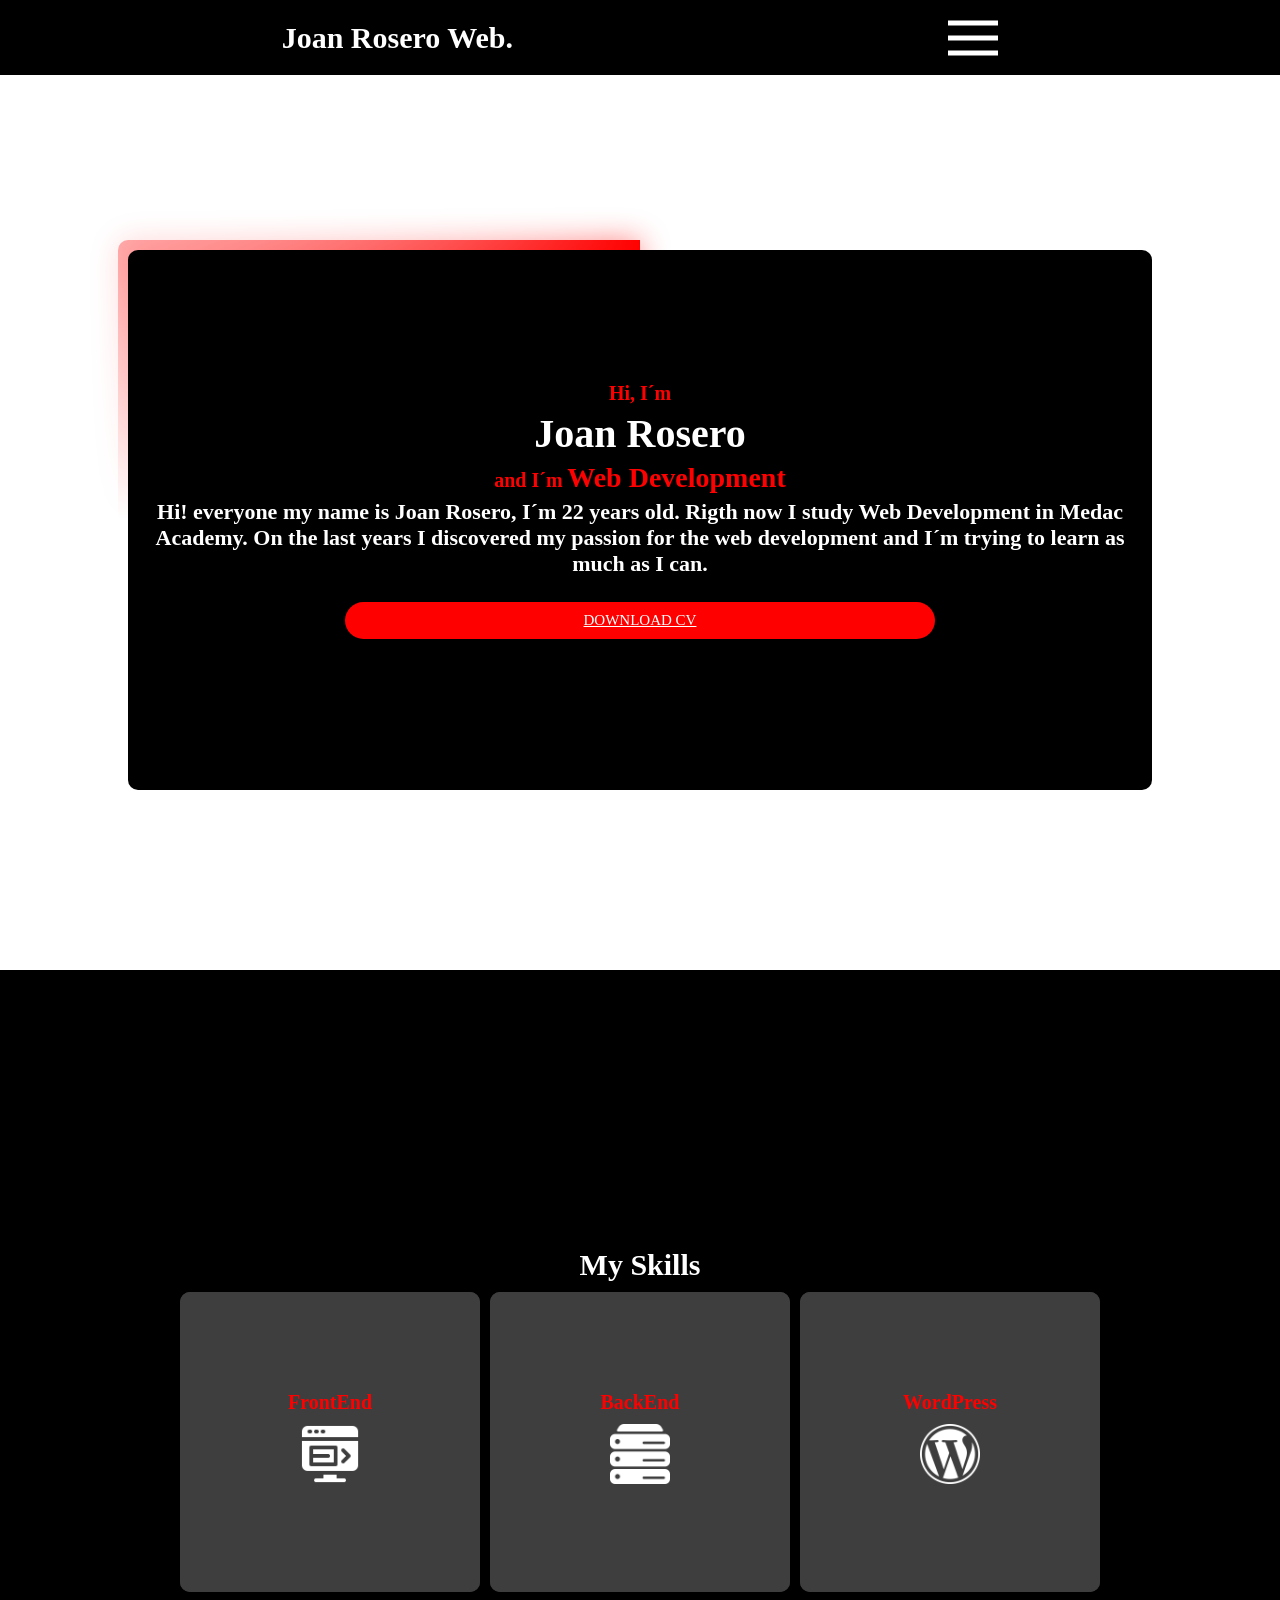
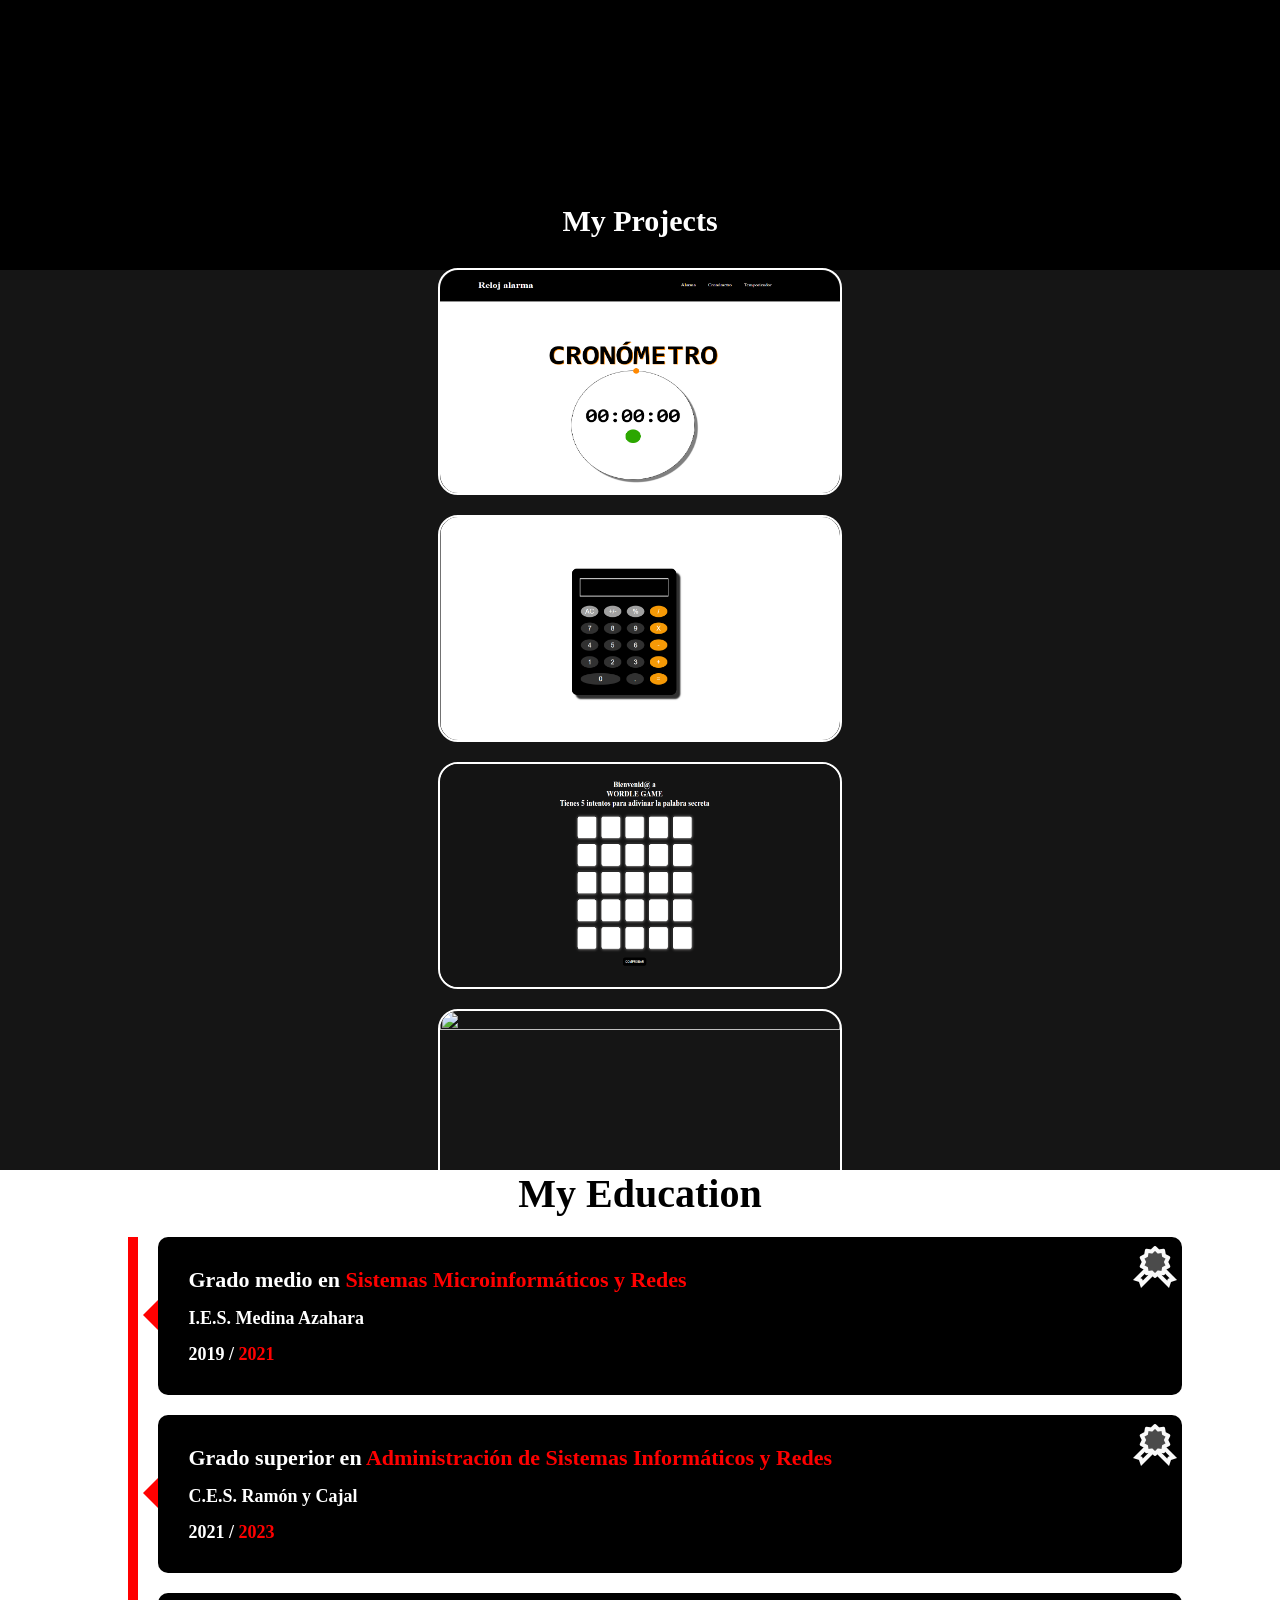
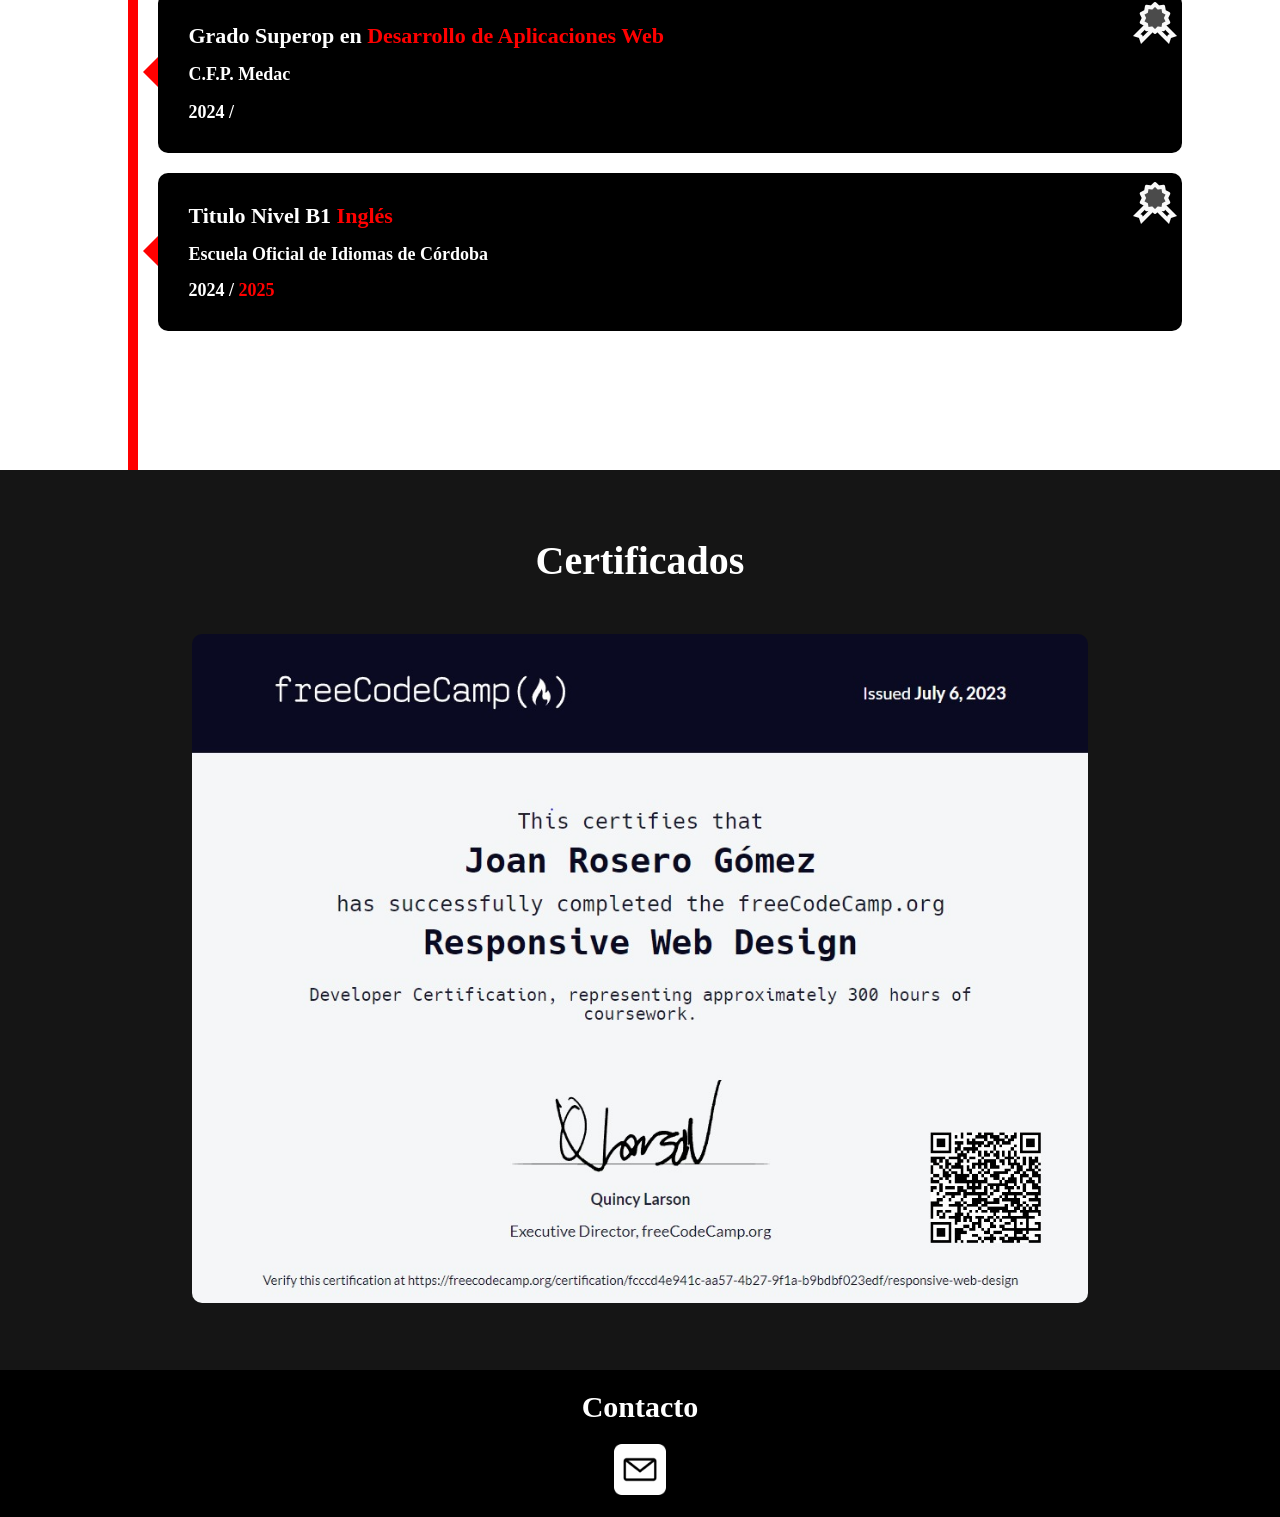
==== commit 6fc6a8bd: "index.html" ====
--- a/index.html
+++ b/index.html
@@ -150,7 +150,7 @@
                 
             </div>
         </div>
-        
+        </div>
         <!--ZONA EDUCACIÓN-->
         <div class="zona_educacion" id="education">
             <h1 class="texto_titulo Teducation">My Education</h1>
@@ -251,3 +251,4 @@
 
 
 
+
--- a/estilos.css
+++ b/estilos.css
@@ -438,6 +438,12 @@
         font-size: 1.8rem;
     }
 
+   .project_description a{
+        text-decoration: underline;
+        color: white;
+        font-size: 1.8rem;
+    }
+
     .text_enlace{
         font-size: 2.2rem;
         text-decoration: none;
@@ -1219,6 +1225,12 @@
         font-size: 1.8rem;
     }
 
+   .project_description a{
+        text-decoration: underline;
+        color: white;
+        font-size: 1.8rem;
+    }
+
     .text_enlace{
         font-size: 2.2rem;
         text-decoration: none;
@@ -1970,6 +1982,12 @@
         font-size: 1.8rem;
     }
 
+   .project_description a{
+        text-decoration: underline;
+        color: white;
+        font-size: 1.8rem;
+    }
+
     .text_enlace{
         font-size: 2.2rem;
         text-decoration: none;
@@ -2723,6 +2741,12 @@
         font-size: 1.8rem;
     }
 
+   .project_description a{
+        text-decoration: underline;
+        color: white;
+        font-size: 1.8rem;
+    }
+
     .text_enlace{
         font-size: 2.2rem;
         text-decoration: none;
@@ -3476,6 +3500,12 @@
         font-size: 1.8rem;
     }
 
+   .project_description a{
+        text-decoration: underline;
+        color: white;
+        font-size: 1.8rem;
+    }
+
     .text_enlace{
         font-size: 2.2rem;
         text-decoration: none;
@@ -4124,6 +4154,12 @@
         font-size: 1.8rem;
     }
 
+   .project_description a{
+        text-decoration: underline;
+        color: white;
+        font-size: 1.8rem;
+    }
+   
     .text_enlace{
         font-size: 2.2rem;
         text-decoration: none;
@@ -4453,3 +4489,4 @@
 
 
 
+
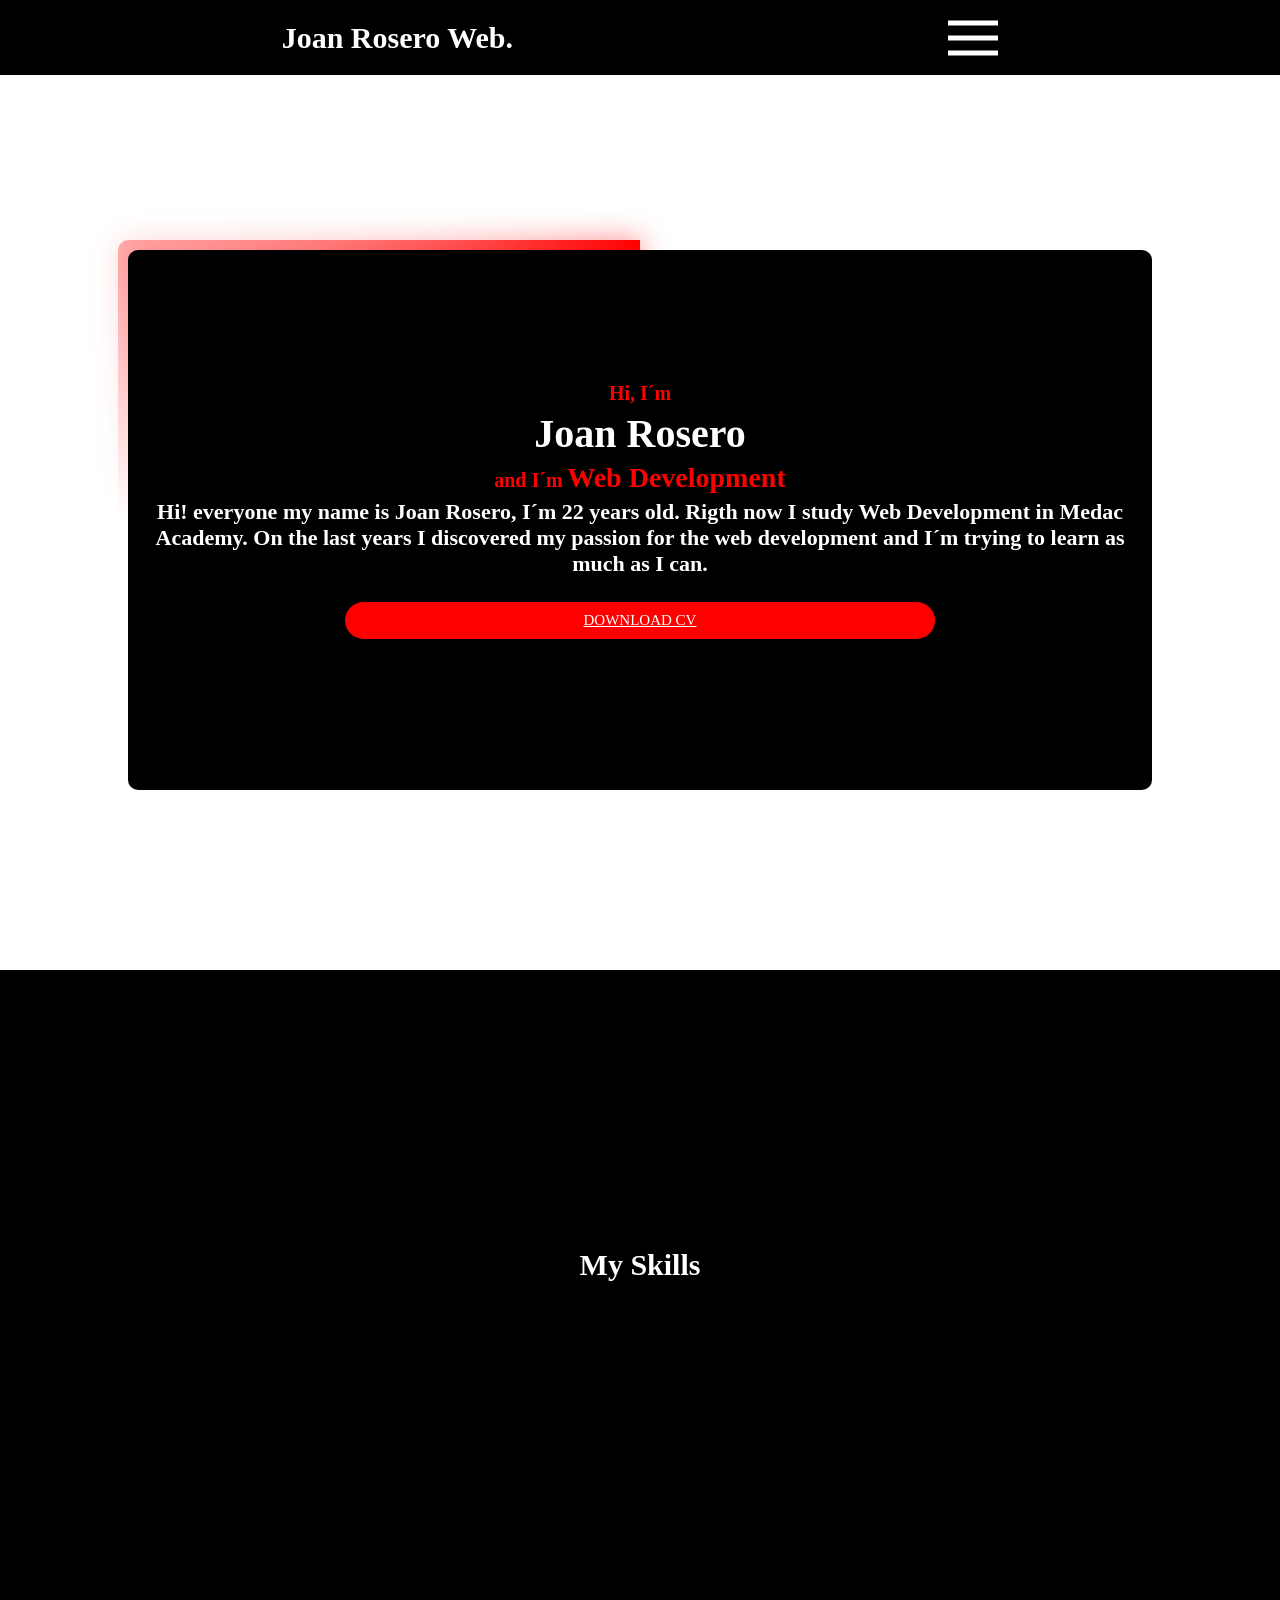
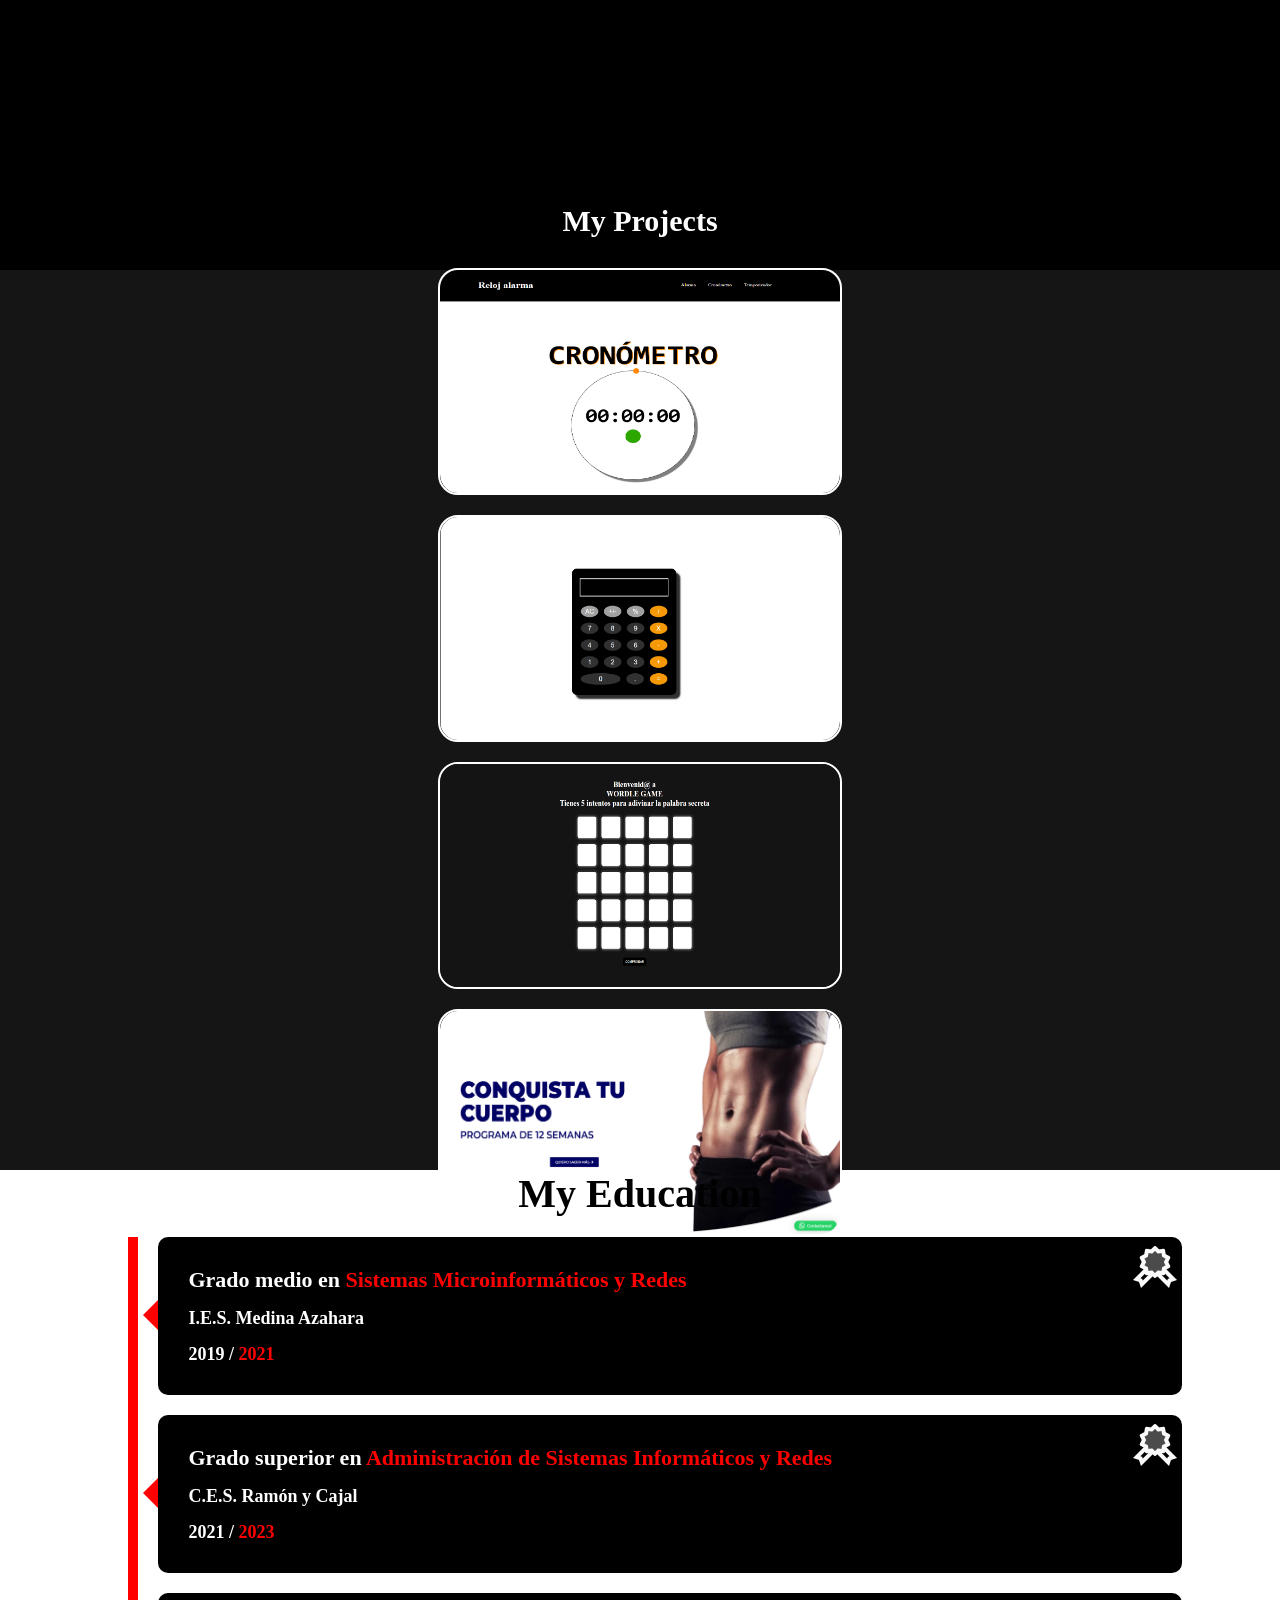
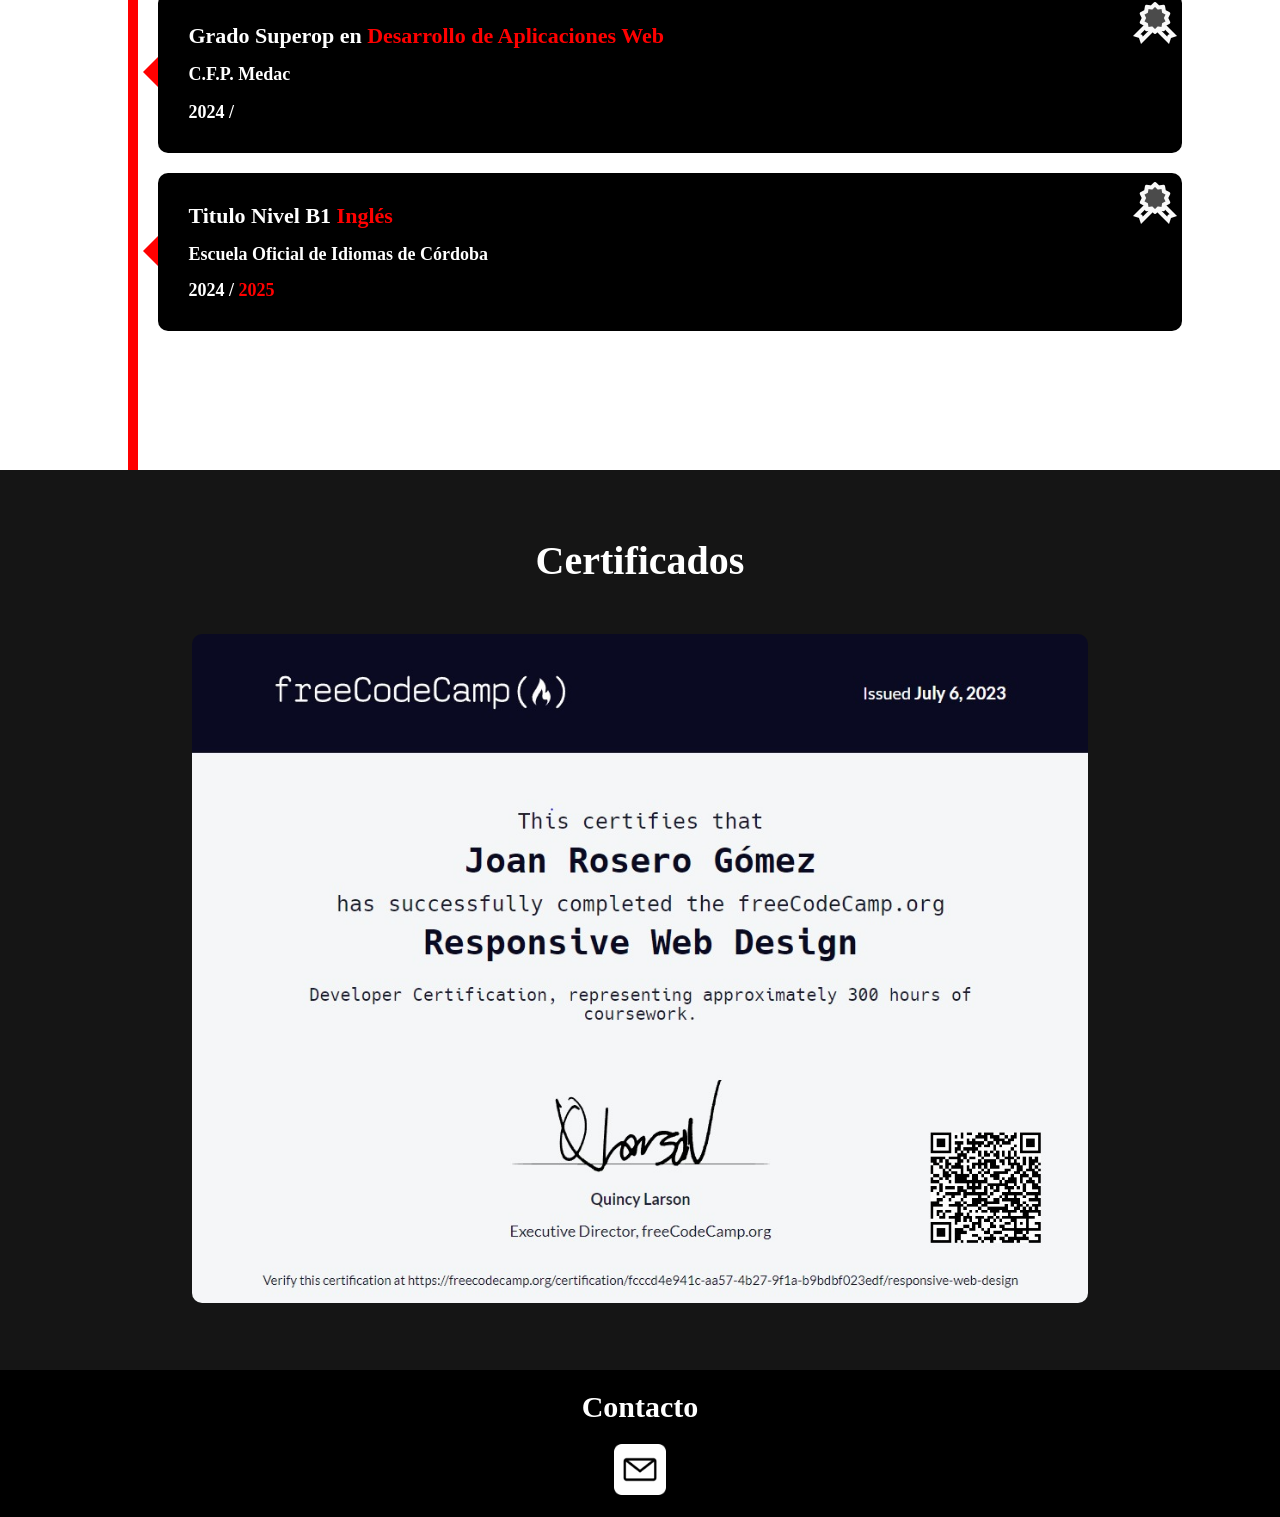
==== commit 8136f51c: "index.html" ====
--- a/index.html
+++ b/index.html
@@ -136,7 +136,7 @@
                 </div>
 
                 <div class="box_proyects rosa">
-                    <img src="/imagenes/rosapernia.png" alt="" id="">
+                    <img src="imagenes/rosapernia.png" alt="" id="">
                     <div class="project_text">
                             <h1 class="project_title">Web de Rosa Pernia</h1>
                             <p class="project_description">Sitio web hecho con WordPress</p>
@@ -252,3 +252,4 @@
 
 
 
+
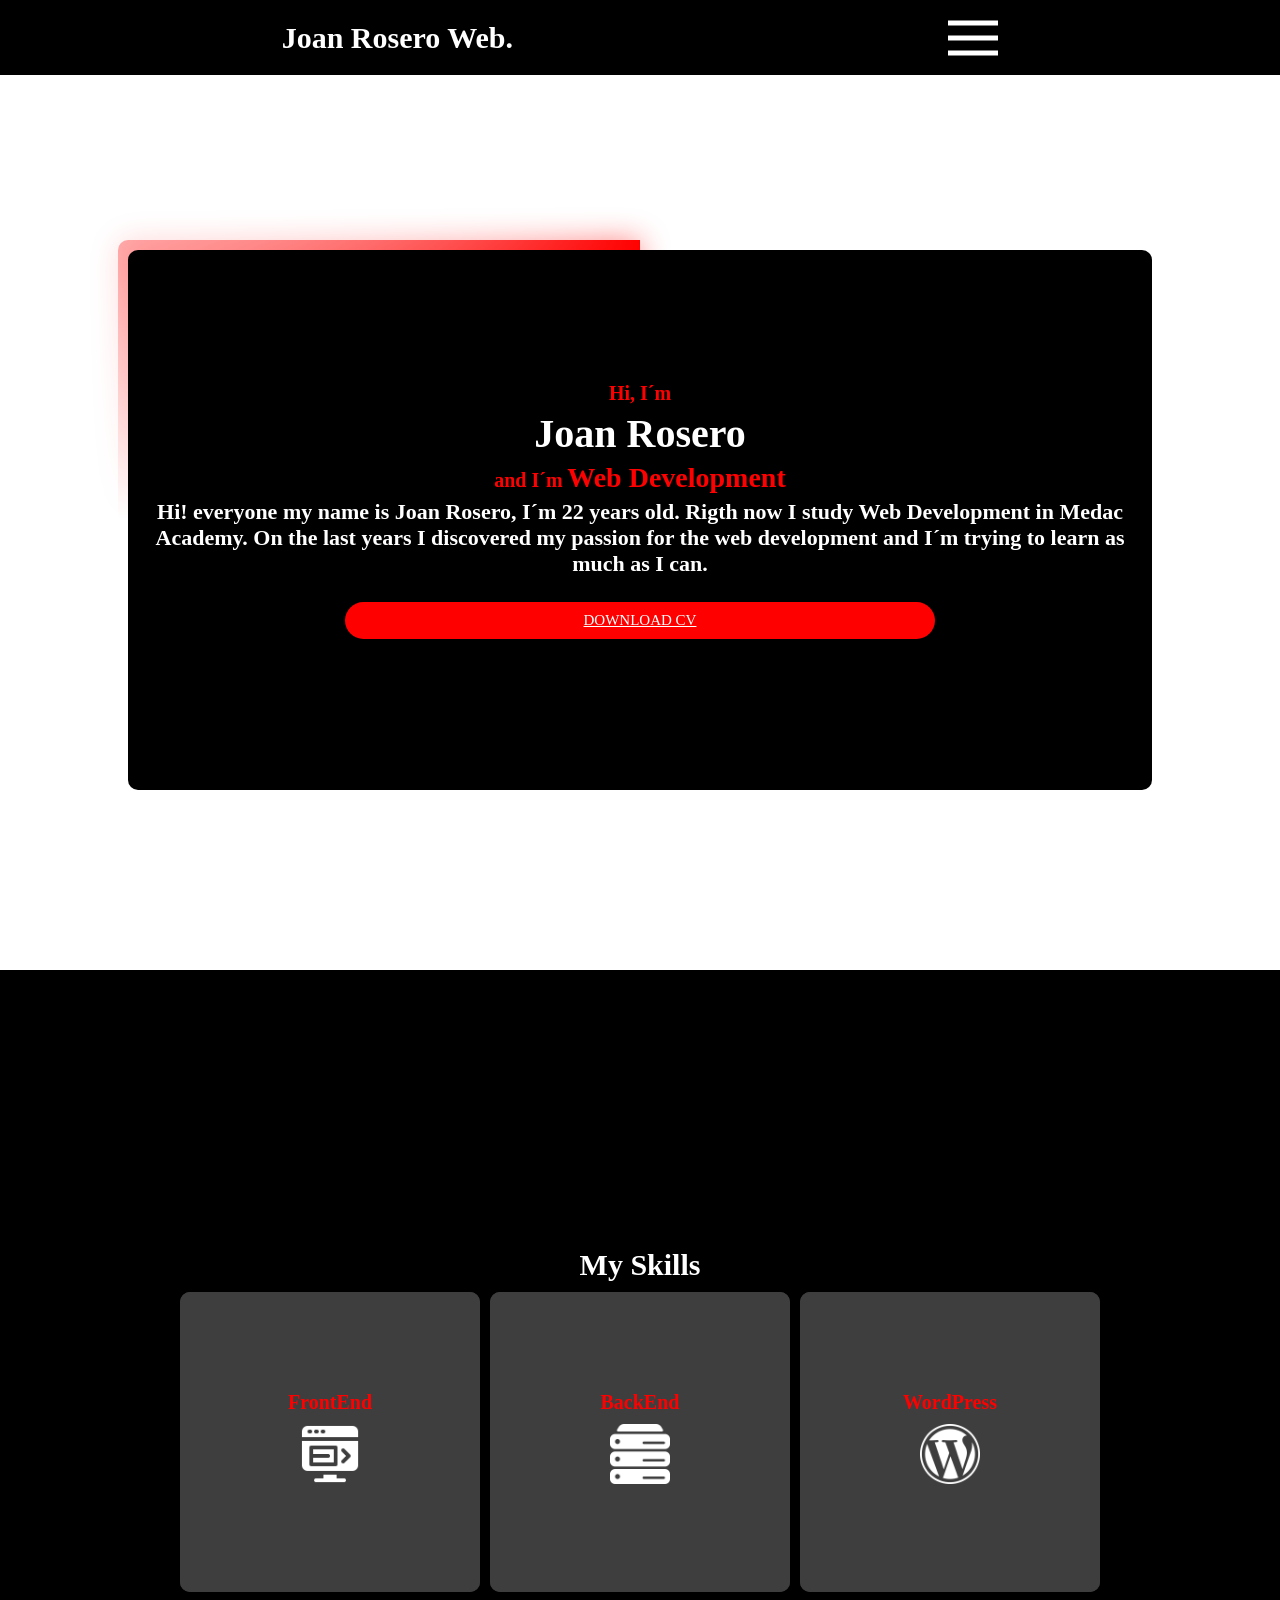
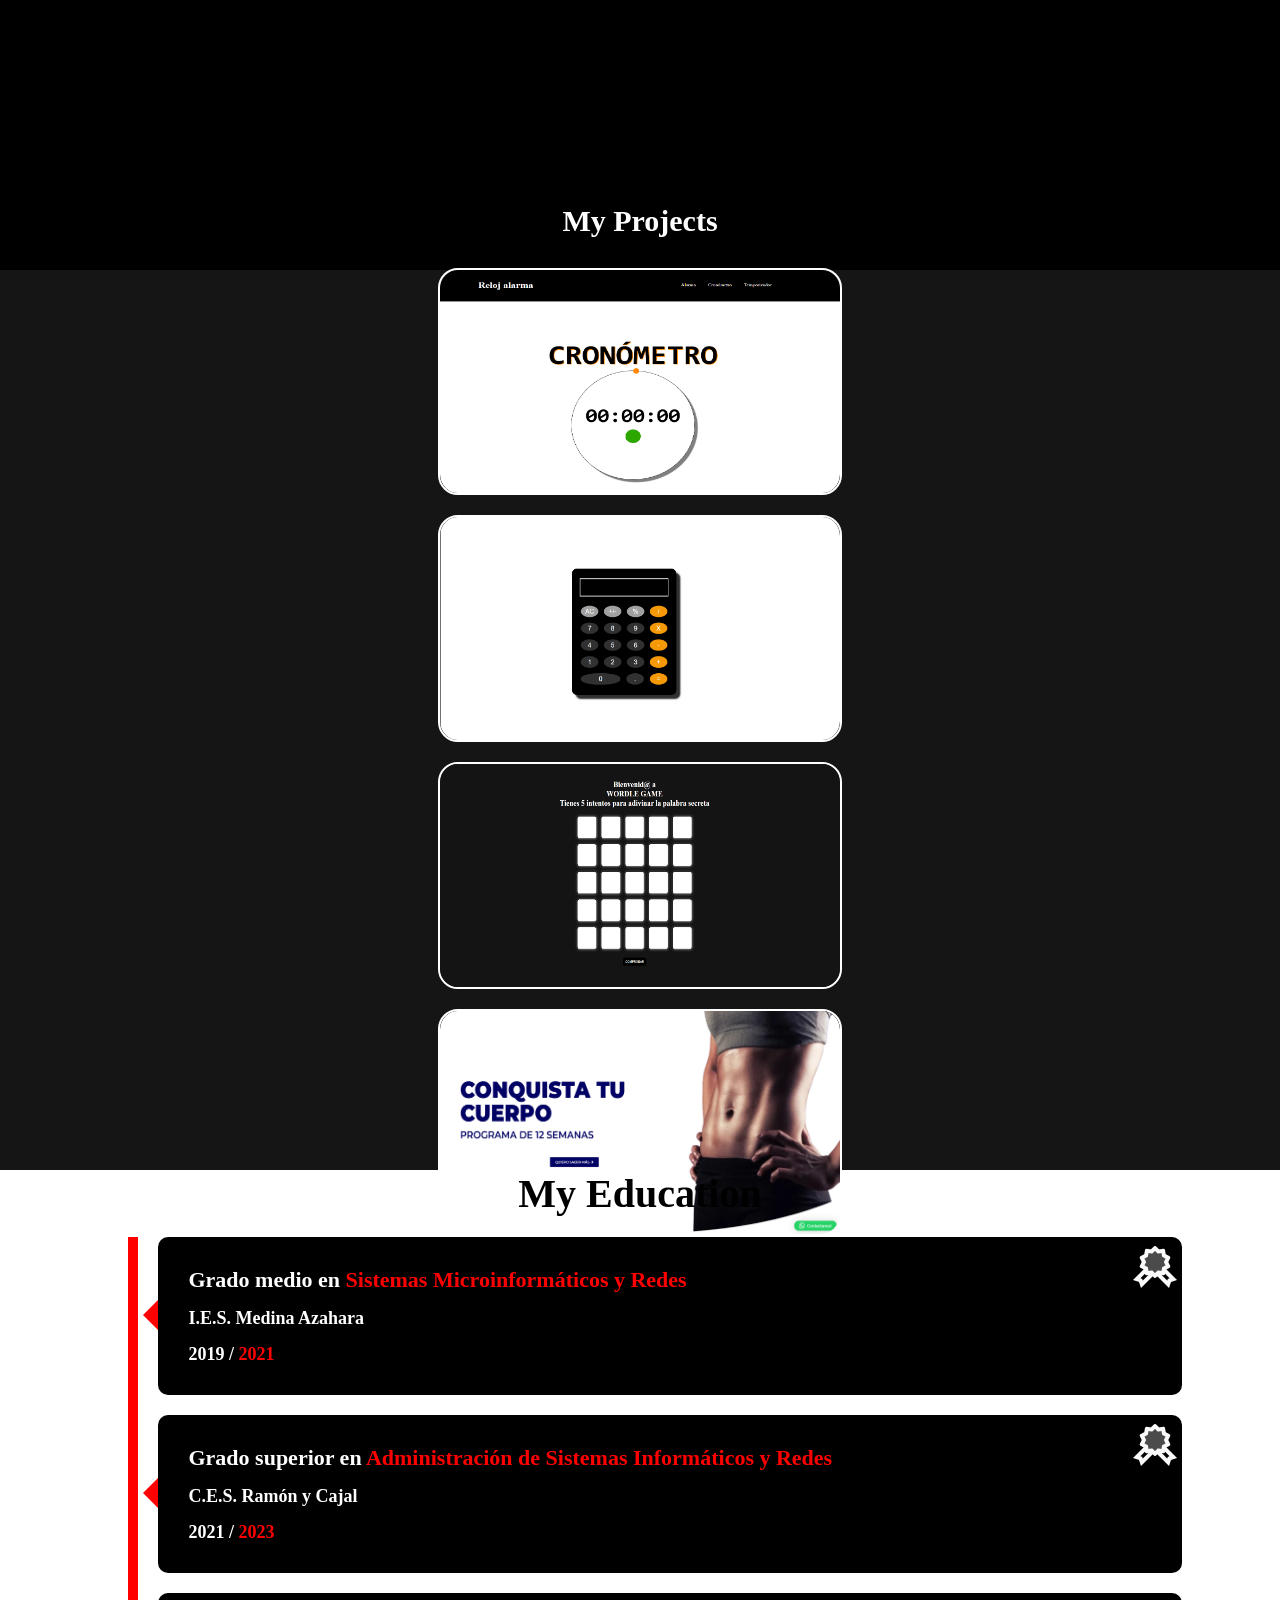
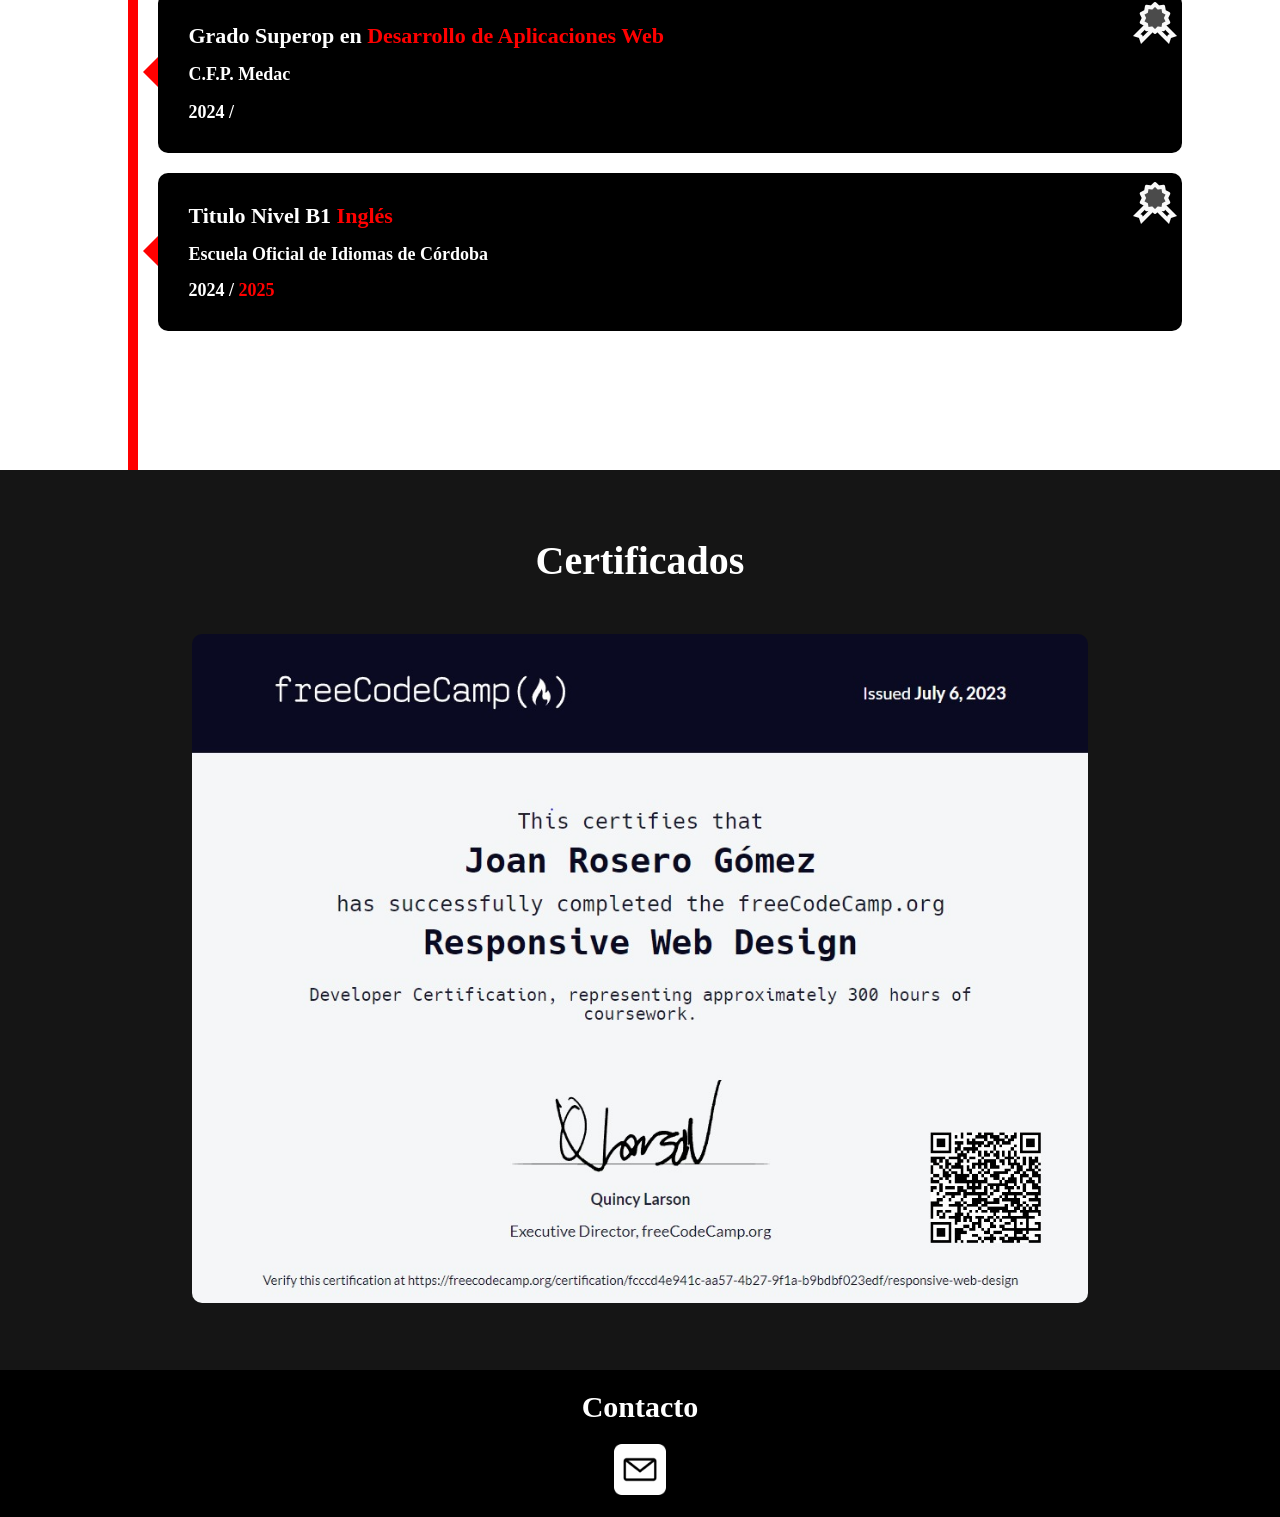
==== commit 5323a069: "index.html" ====
--- a/index.html
+++ b/index.html
@@ -141,7 +141,7 @@
                             <h1 class="project_title">Web de Rosa Pernia</h1>
                             <p class="project_description">Sitio web hecho con WordPress</p>
                             <p class="project_description">En colaboración con 
-                                <a href="https://www.instagram.com/emprendeonlineconmigo?utm_source=ig_web_button_share_sheet&igsh=MTMxZm5pcHY0dG52bg==">
+                                <a href="https://www.instagram.com/emprendeonlineconmigo?utm_source=ig_web_button_share_sheet&igsh=MTMxZm5pcHY0dG52bg==" target="_blank">
                                     Emprende Online Comingo
                                 </a>
                              </p>
@@ -253,3 +253,4 @@
 
 
 
+
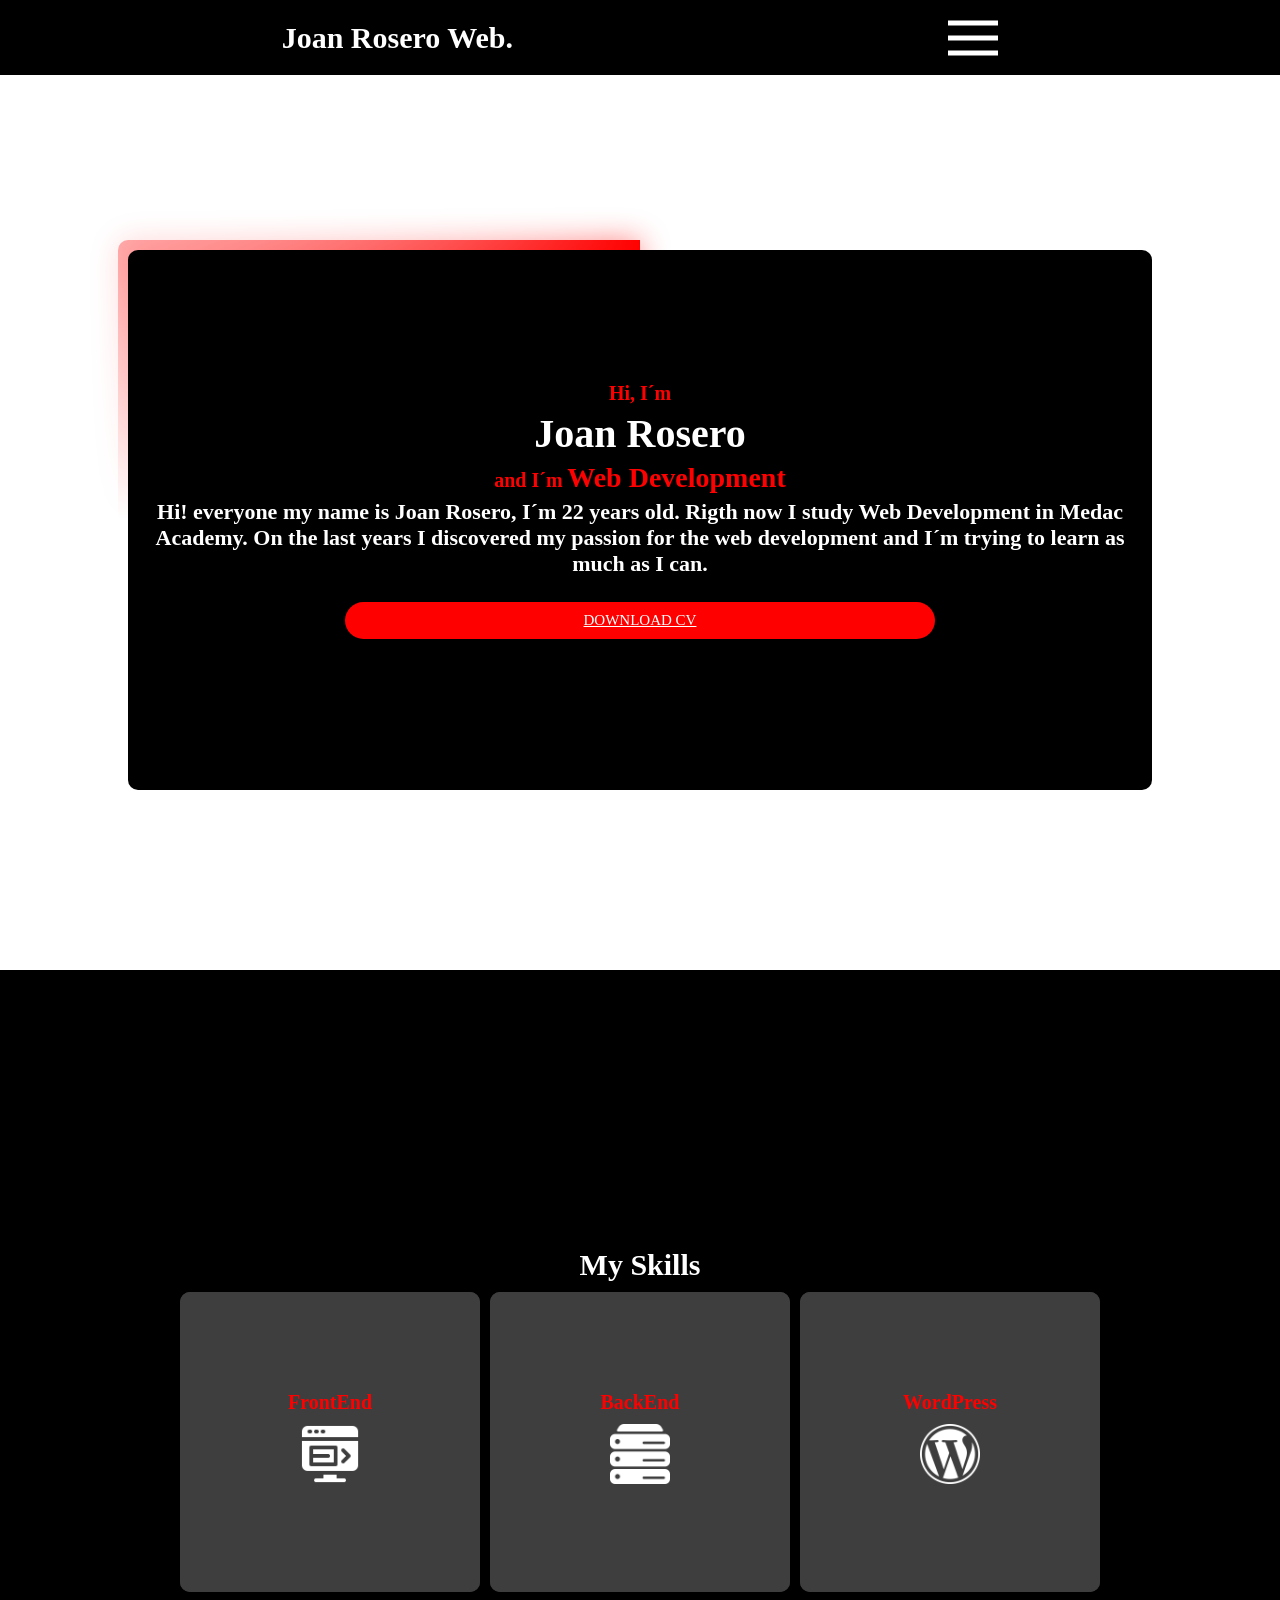
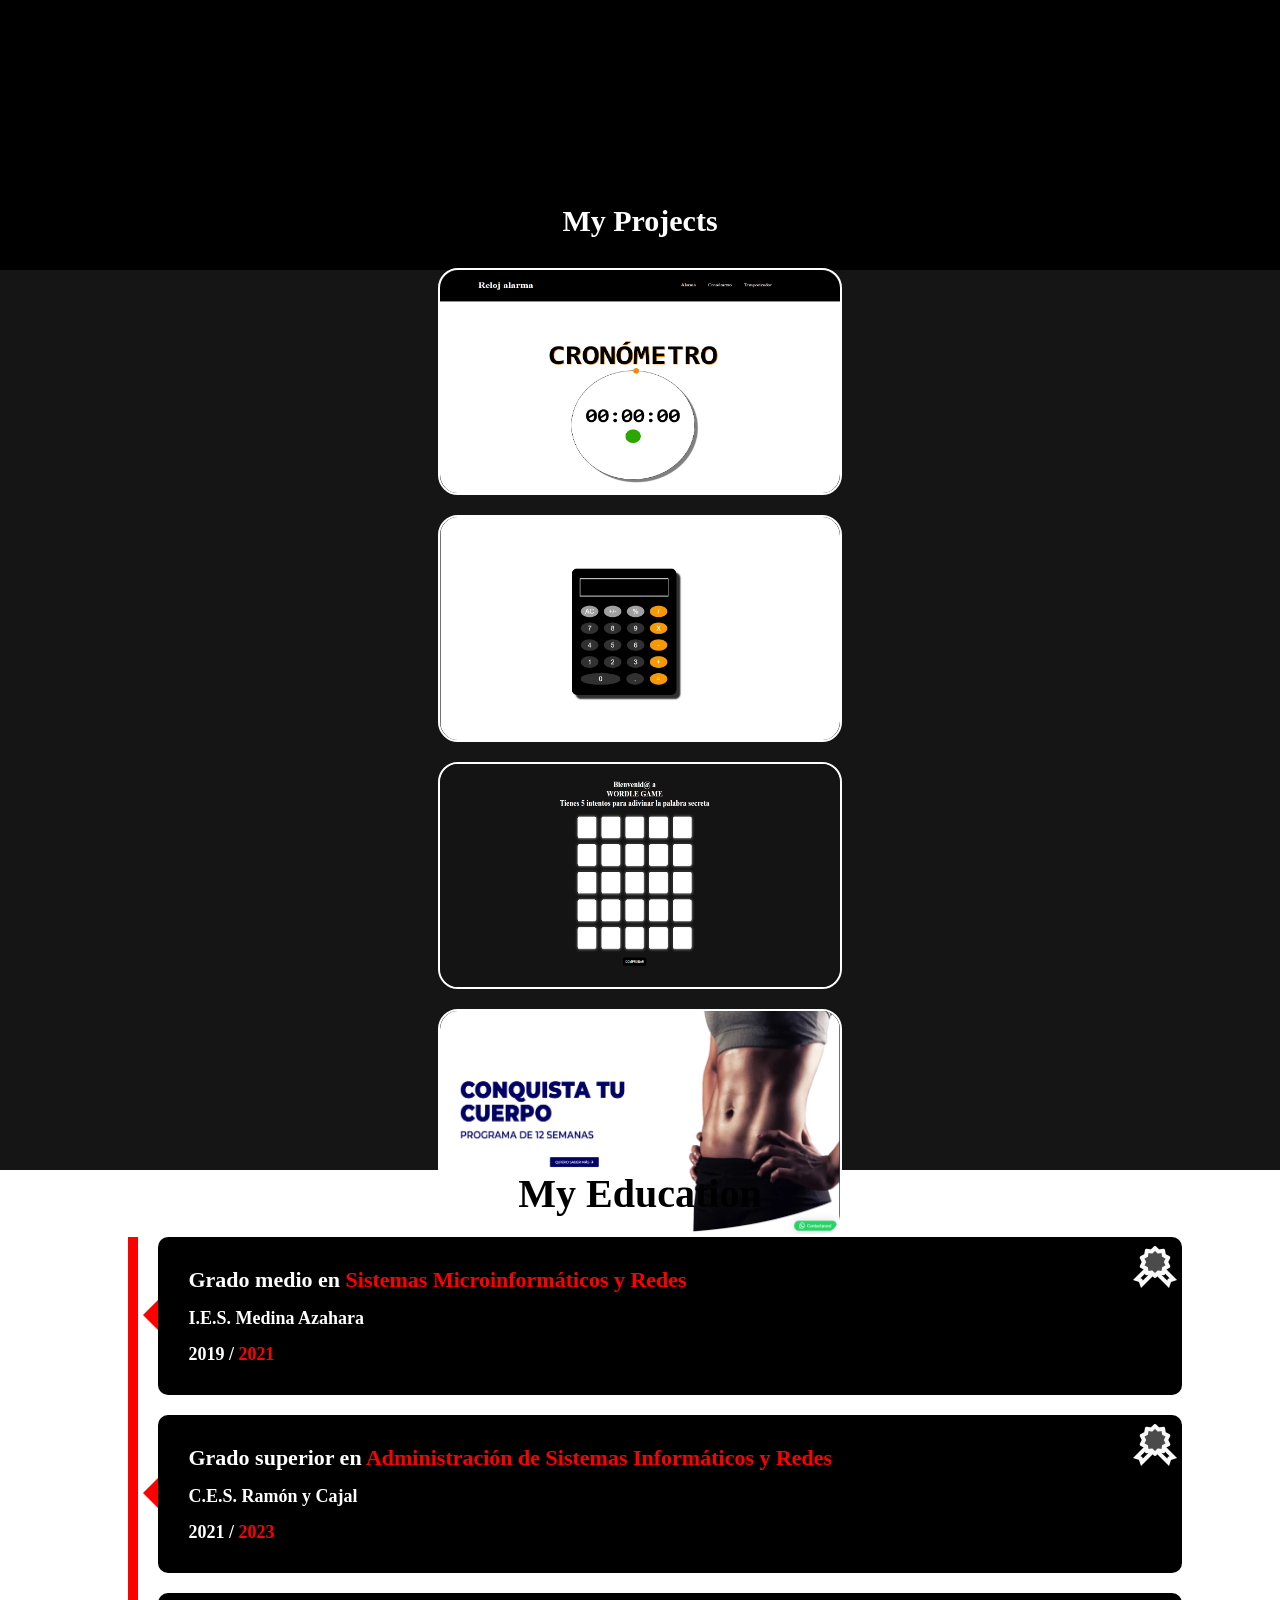
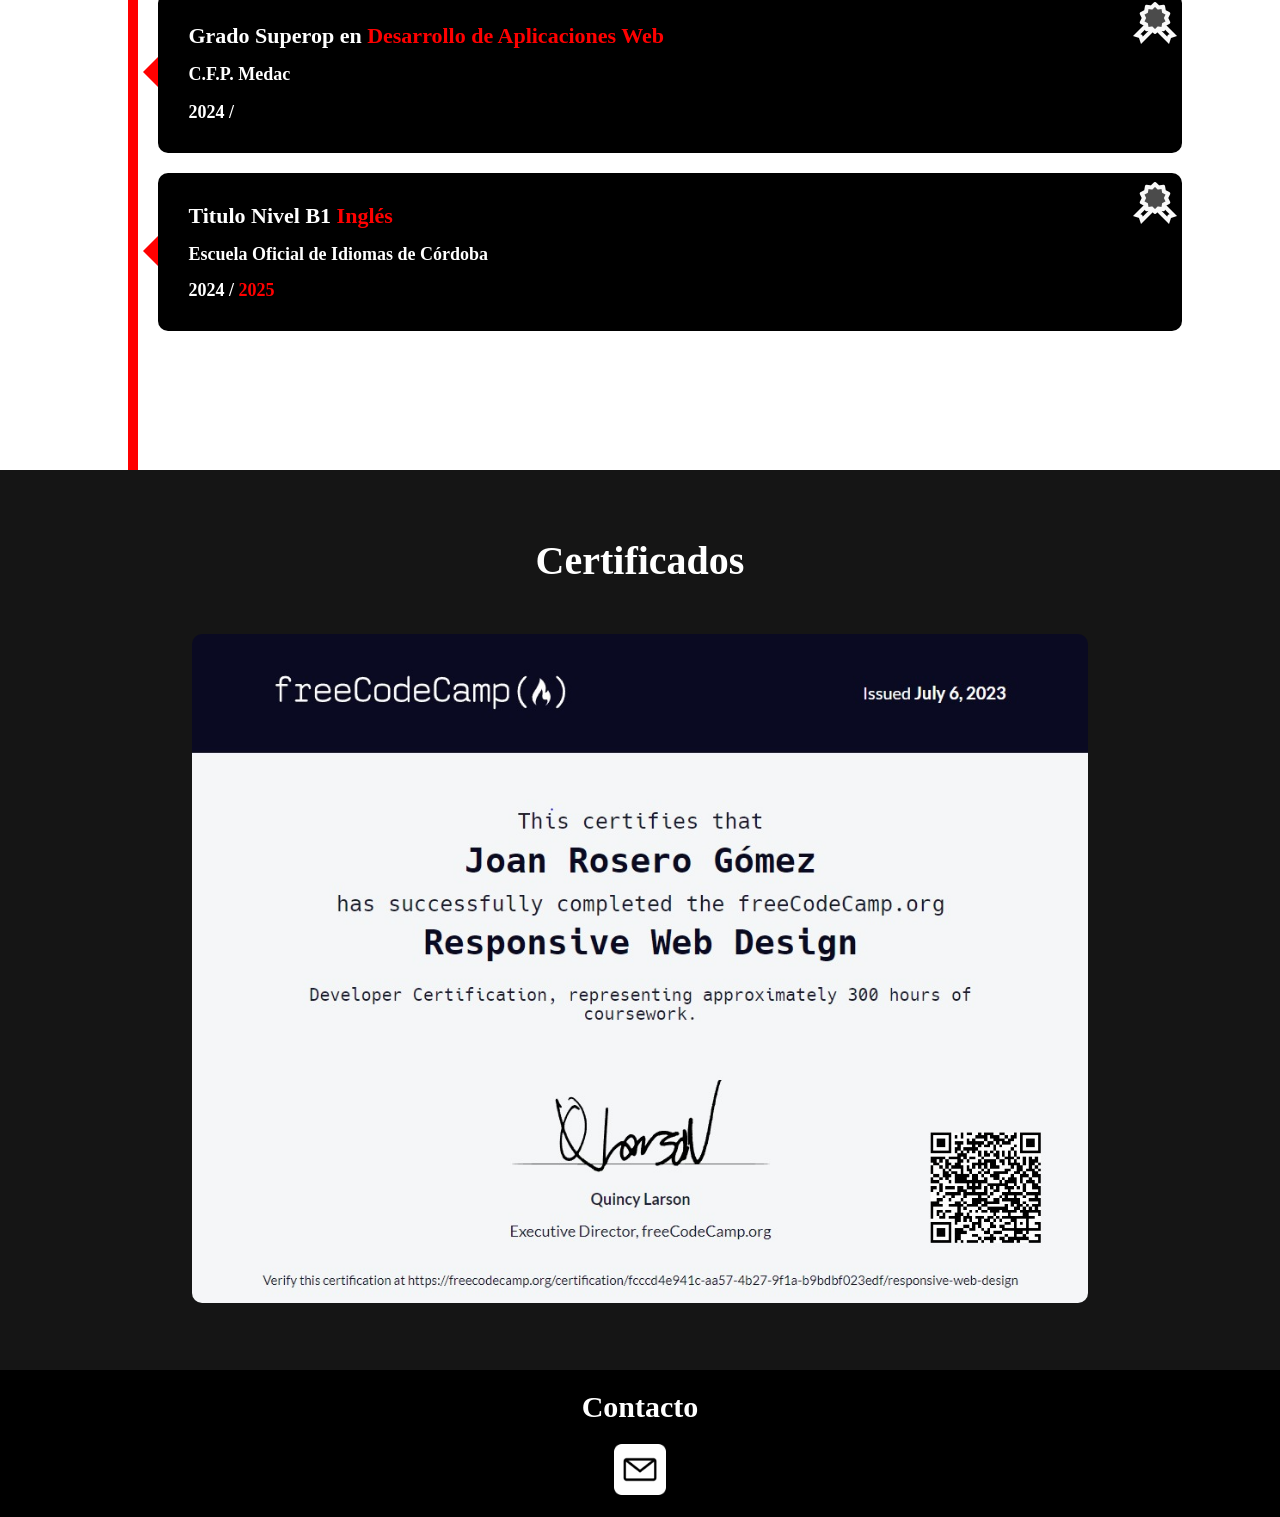
==== commit e6a36ebb: "index.html" ====
--- a/index.html
+++ b/index.html
@@ -137,7 +137,7 @@
 
                 <div class="box_proyects rosa">
                     <img src="imagenes/rosapernia.png" alt="" id="">
-                    <div class="project_text">
+                    <div class="project_text_cuatro">
                             <h1 class="project_title">Web de Rosa Pernia</h1>
                             <p class="project_description">Sitio web hecho con WordPress</p>
                             <p class="project_description">En colaboración con 
@@ -254,3 +254,4 @@
 
 
 
+
--- a/estilos.css
+++ b/estilos.css
@@ -474,6 +474,30 @@
         transform: translateX(0%);
     }
 
+   .project_text_cuatro{
+       position: absolute;
+       width:100%;
+       aspect-ratio: 16 / 9;
+       display: flex;
+       flex-direction: column;
+       align-items: center;
+       justify-content: center;
+       gap: 1rem;
+       text-align: center;
+       background-color: #3e3e3e;
+       opacity: 0.9; 
+       color: white;
+       margin-top: 0;
+       padding: 0.5rem;
+       border-radius: 2rem;
+       transform: translateX(100%);
+       transition: all 300ms linear;
+    }
+
+    .box_proyects:hover > .project_text_cuatro{
+        transform: translateX(0%);
+    }
+
     .project_text_tres{
        position: absolute;
        width:100%;
@@ -1284,6 +1308,29 @@
     .box_proyects:hover > .project_text_tres{
         transform: translateY(0%);
     }
+   .project_text_cuatro{
+       position: absolute;
+       width:100%;
+       aspect-ratio: 16 / 9;
+       display: flex;
+       flex-direction: column;
+       align-items: center;
+       justify-content: center;
+       gap: 1rem;
+       text-align: center;
+       background-color: #3e3e3e;
+       opacity: 0.9; 
+       color: white;
+       margin-top: 0;
+       padding: 0.5rem;
+       border-radius: 2rem;
+       transform: translateX(100%);
+       transition: all 300ms linear;
+    }
+
+    .box_proyects:hover > .project_text_cuatro{
+        transform: translateX(0%);
+    }
 
     /*ZONA EDUCACIÓN*/
     .zona_educacion{
@@ -2042,6 +2089,30 @@
         transform: translateY(0%);
     }
 
+   .project_text_cuatro{
+       position: absolute;
+       width:100%;
+       aspect-ratio: 16 / 9;
+       display: flex;
+       flex-direction: column;
+       align-items: center;
+       justify-content: center;
+       gap: 1rem;
+       text-align: center;
+       background-color: #3e3e3e;
+       opacity: 0.9; 
+       color: white;
+       margin-top: 0;
+       padding: 0.5rem;
+       border-radius: 2rem;
+       transform: translateX(100%);
+       transition: all 300ms linear;
+    }
+
+    .box_proyects:hover > .project_text_cuatro{
+        transform: translateX(0%);
+    }
+
     /*ZONA EDUCACIÓN*/
     .zona_educacion{
         position: relative;
@@ -2801,6 +2872,30 @@
         transform: translateY(0%);
     }
 
+   .project_text_cuatro{
+       position: absolute;
+       width:100%;
+       aspect-ratio: 16 / 9;
+       display: flex;
+       flex-direction: column;
+       align-items: center;
+       justify-content: center;
+       gap: 1rem;
+       text-align: center;
+       background-color: #3e3e3e;
+       opacity: 0.9; 
+       color: white;
+       margin-top: 0;
+       padding: 0.5rem;
+       border-radius: 2rem;
+       transform: translateX(100%);
+       transition: all 300ms linear;
+    }
+
+    .box_proyects:hover > .project_text_cuatro{
+        transform: translateX(0%);
+    }
+
     /*ZONA EDUCACIÓN*/
     .zona_educacion{
         position: relative;
@@ -3560,6 +3655,30 @@
         transform: translateY(0%);
     }
 
+   .project_text_cuatro{
+       position: absolute;
+       width:100%;
+       aspect-ratio: 16 / 9;
+       display: flex;
+       flex-direction: column;
+       align-items: center;
+       justify-content: center;
+       gap: 1rem;
+       text-align: center;
+       background-color: #3e3e3e;
+       opacity: 0.9; 
+       color: white;
+       margin-top: 0;
+       padding: 0.5rem;
+       border-radius: 2rem;
+       transform: translateX(100%);
+       transition: all 300ms linear;
+    }
+
+    .box_proyects:hover > .project_text_cuatro{
+        transform: translateX(0%);
+    }
+
     /*ZONA EDUCACIÓN*/
     .zona_educacion{
         position: relative;
@@ -4214,6 +4333,30 @@
         transform: translateY(0%);
     }
 
+   .project_text_cuatro{
+       position: absolute;
+       width:100%;
+       aspect-ratio: 16 / 9;
+       display: flex;
+       flex-direction: column;
+       align-items: center;
+       justify-content: center;
+       gap: 1rem;
+       text-align: center;
+       background-color: #3e3e3e;
+       opacity: 0.9; 
+       color: white;
+       margin-top: 0;
+       padding: 0.5rem;
+       border-radius: 2rem;
+       transform: translateX(100%);
+       transition: all 300ms linear;
+    }
+
+    .box_proyects:hover > .project_text_cuatro{
+        transform: translateX(0%);
+    }
+   
     /*ZONA EDUCACIÓN*/
     .zona_educacion{
         position: relative;
@@ -4490,3 +4633,4 @@
 
 
 
+
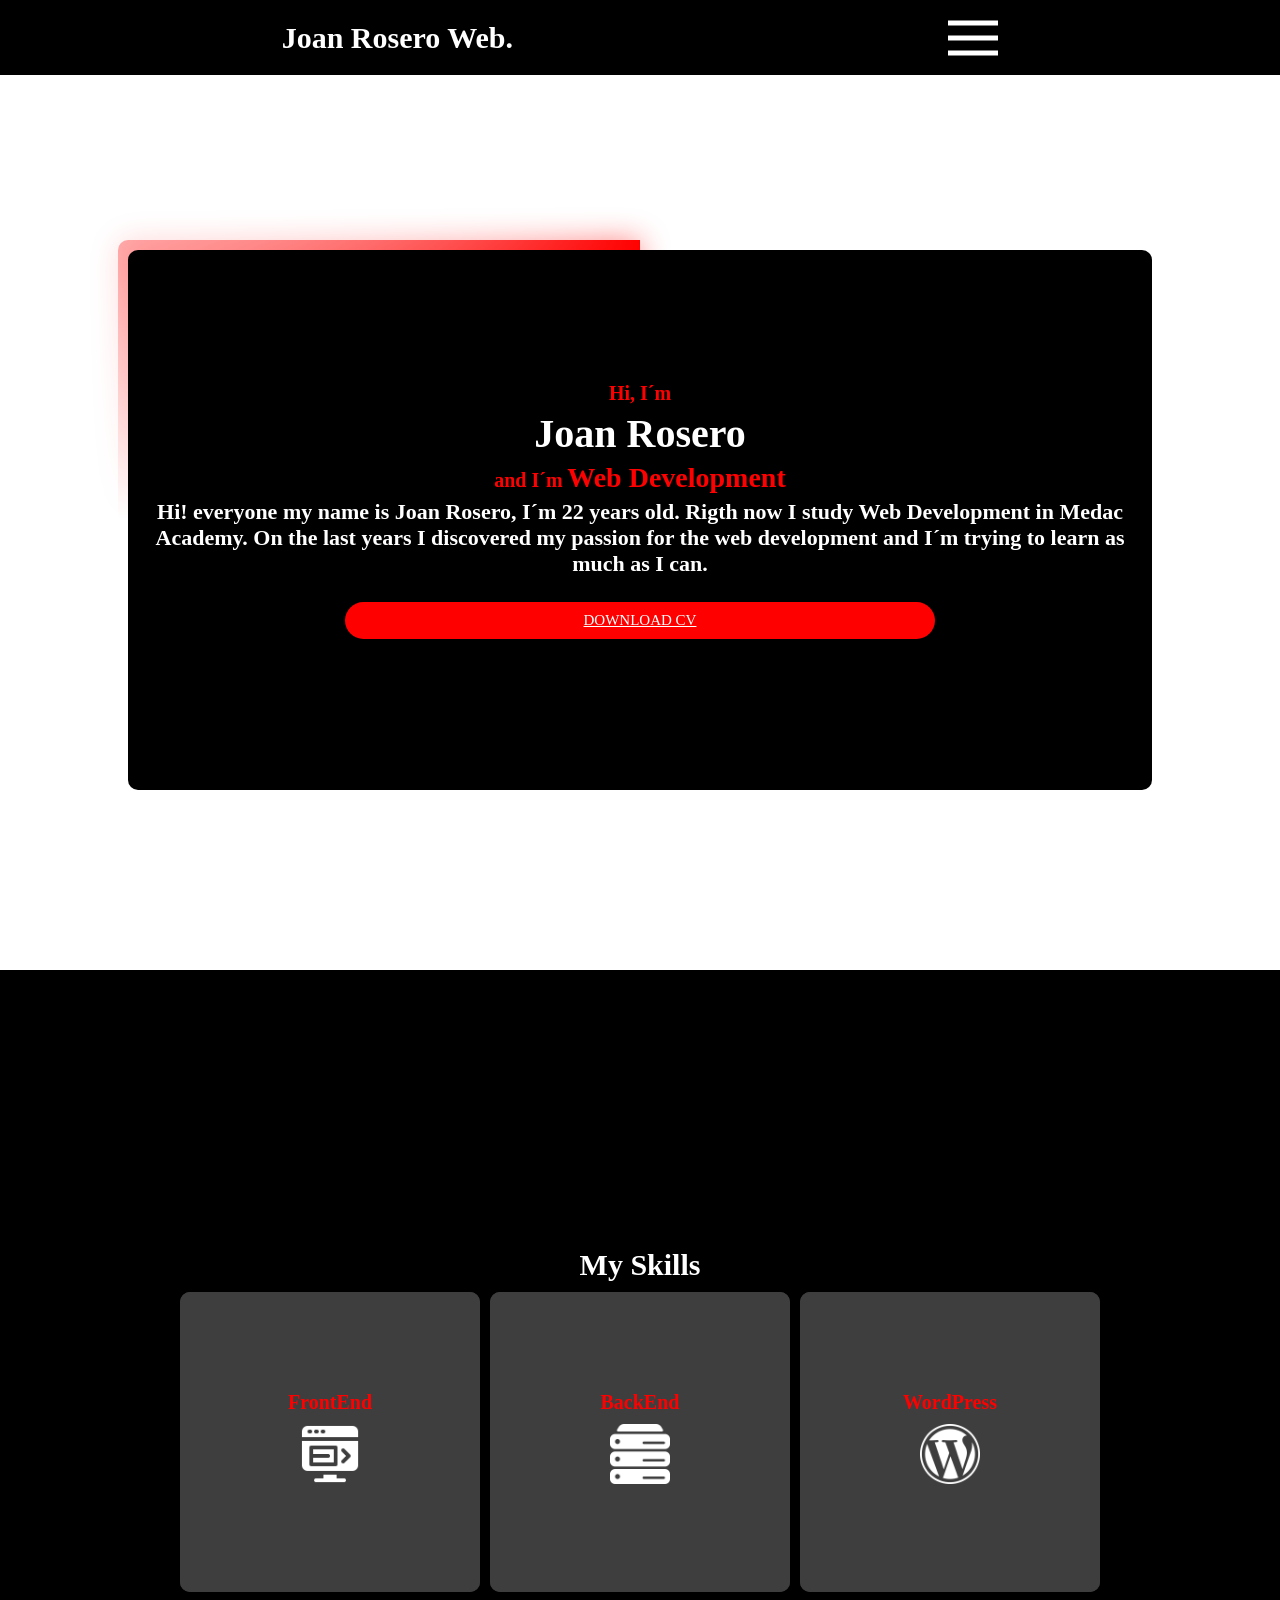
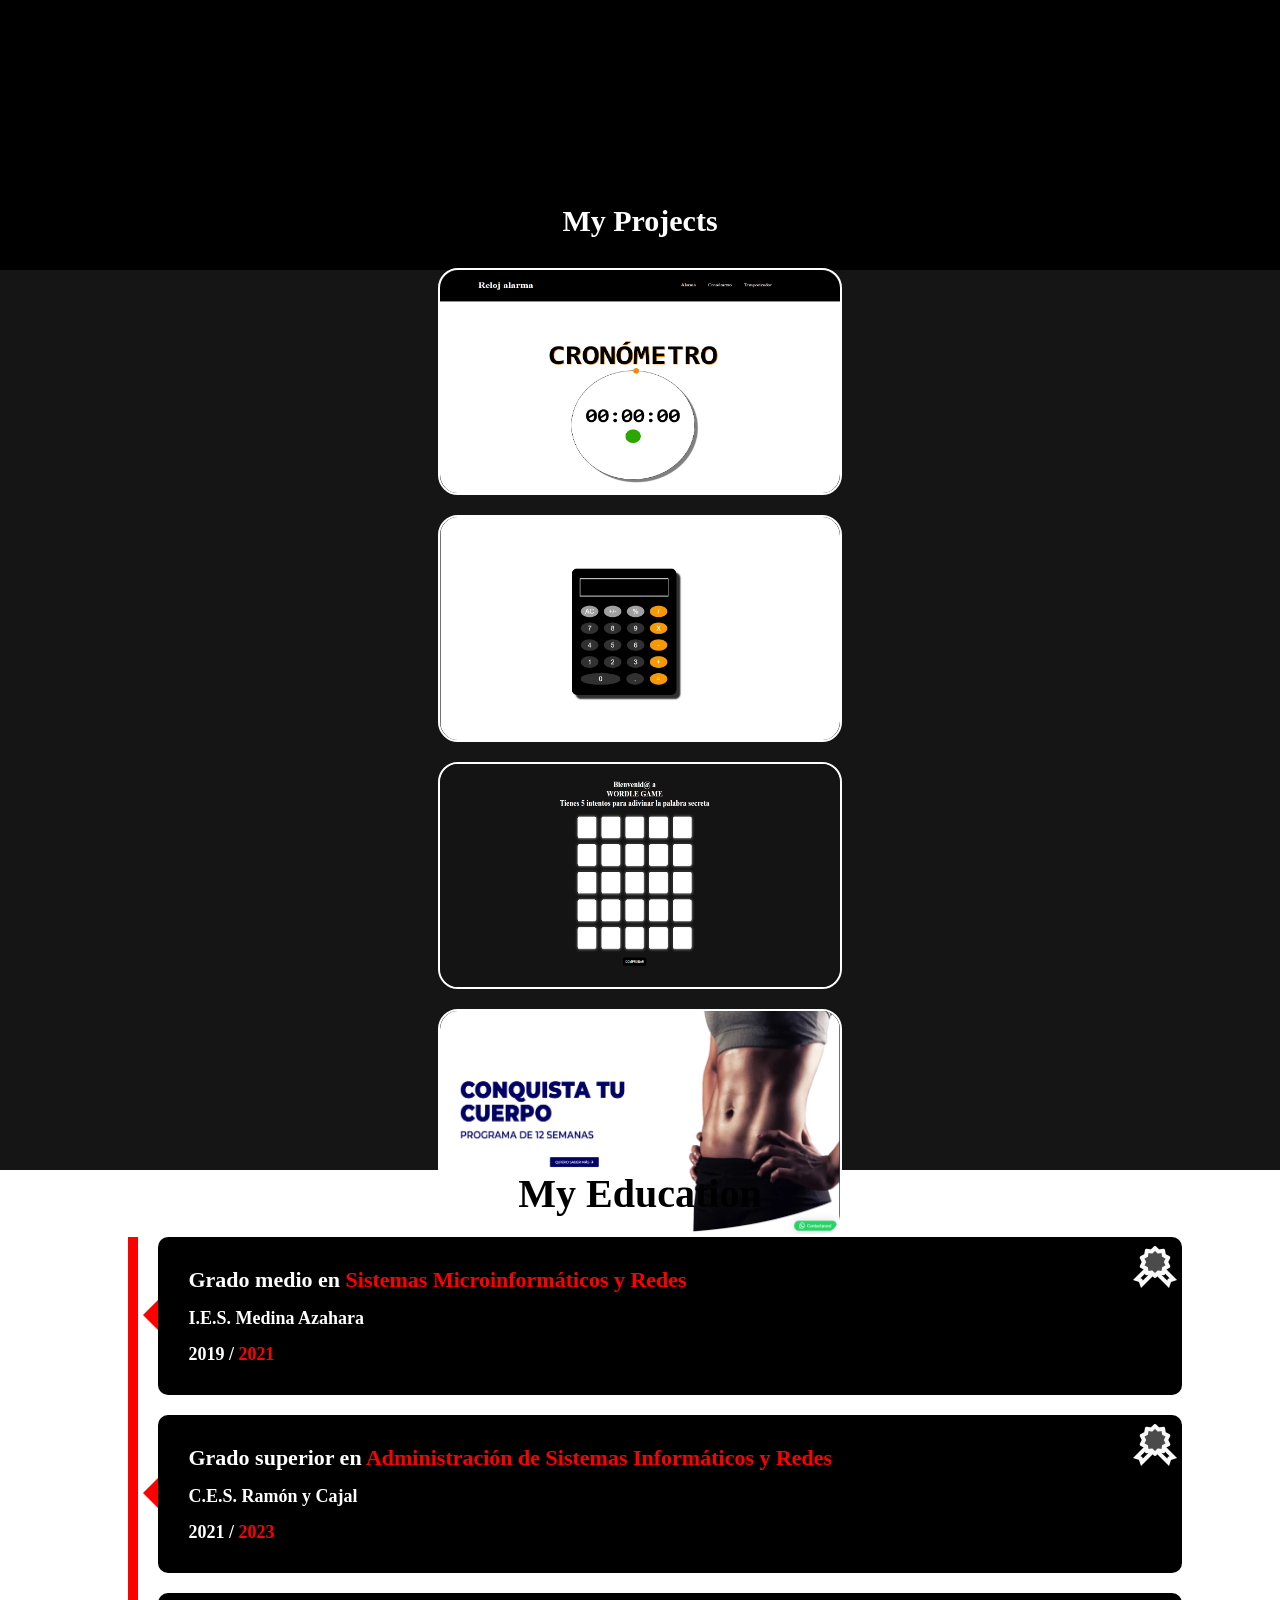
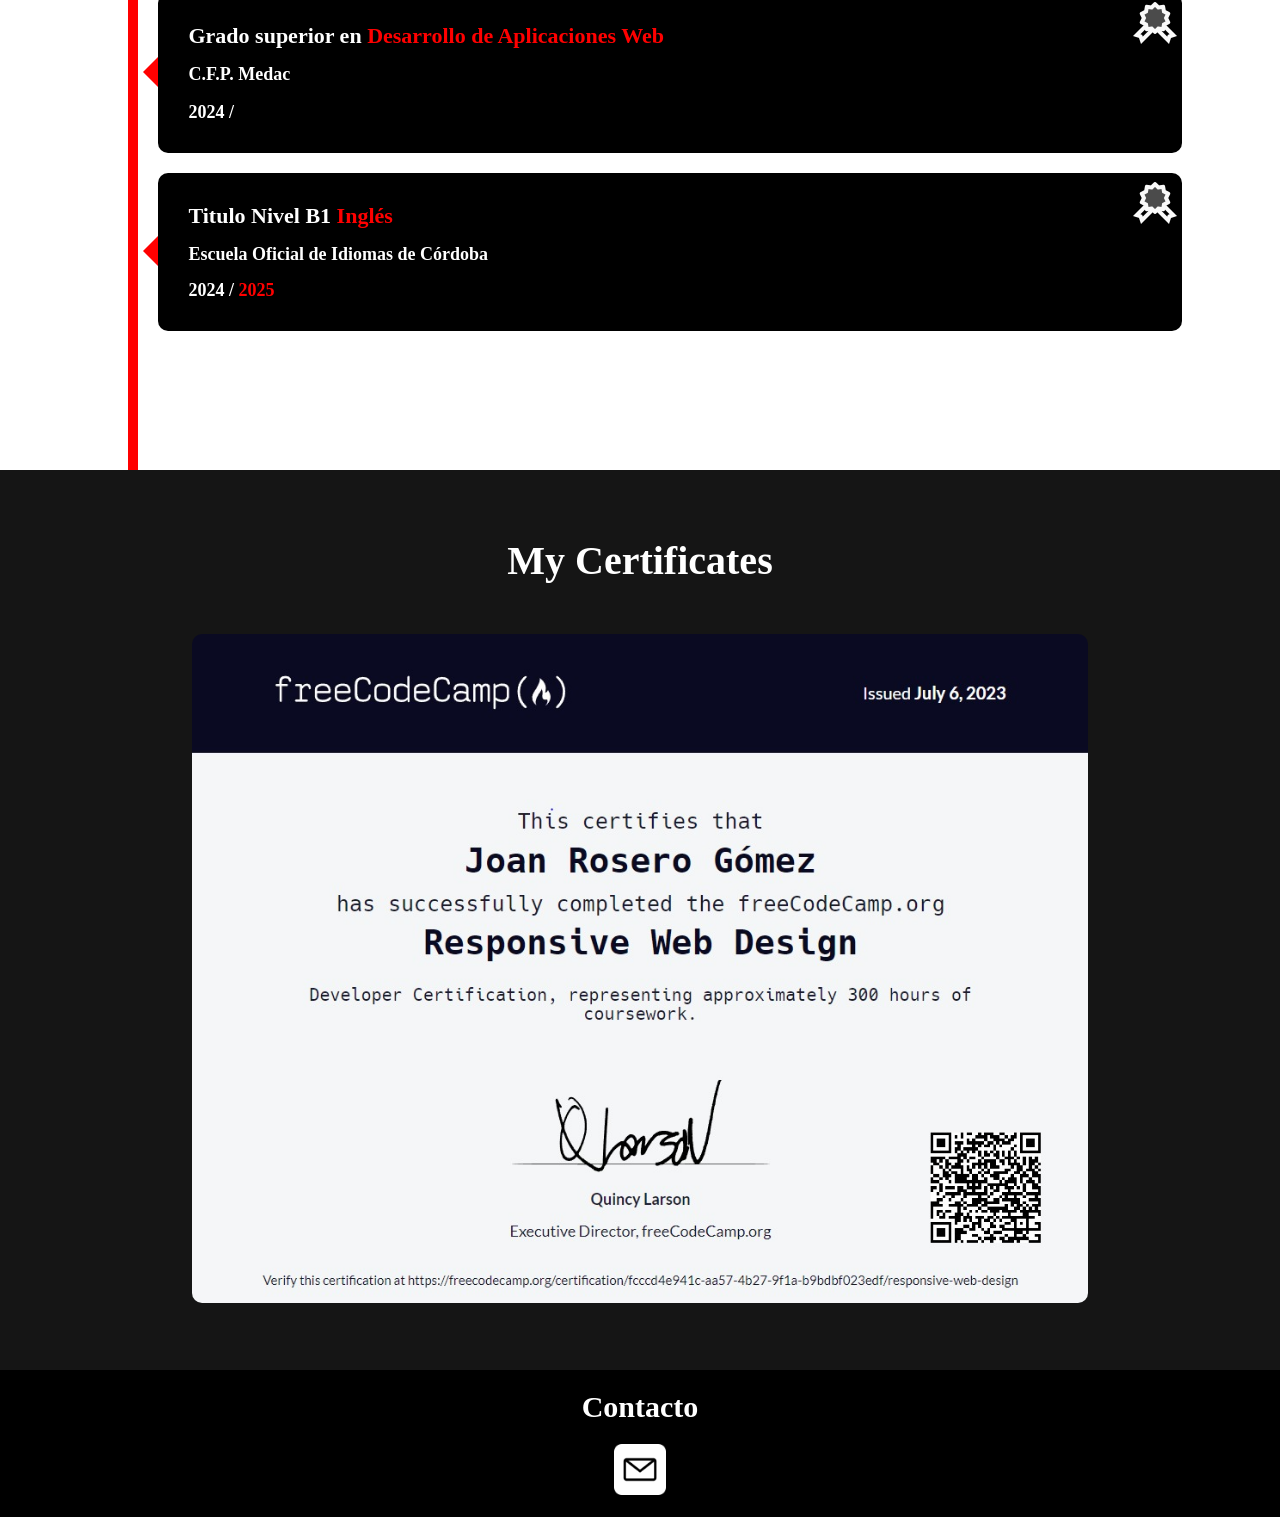
==== commit 83f8574e: "index.html" ====
--- a/index.html
+++ b/index.html
@@ -130,7 +130,7 @@
                     <img src="imagenes/WordleGame.png" alt="" id="">
                     <div class="project_text_tres">
                             <h1 class="project_title">Wordle</h1>
-                            <p class="project_description">Juego de wordle hecho con Java</p>
+                            <p class="project_description">Juego de wordle hecho con JavaScript</p>
                             <a href="https://jroseroo.github.io/joanroserowebwordle" target="_blank" class="text_enlace">VER</a>  
                     </div>
                 </div>
@@ -179,7 +179,7 @@
                 <div class="container_education right_education">
                     <img src="imagenes/icons8-diploma-2-48.png" alt="" class="img_edcation rigth_img">
                     <div class="text_education">
-                        <h1 class="education_title">Grado Superop en <span>Desarrollo de Aplicaciones Web</span> </h1>
+                        <h1 class="education_title">Grado superior en <span>Desarrollo de Aplicaciones Web</span> </h1>
                         <h1 class="education_subtitle">C.F.P. Medac</h1>
                         <h1 class="education_fechas">2024 / <span id="puntos"></span></h1>
                     </div>
@@ -202,7 +202,7 @@
 
         <!--ZONA CERTIFICADOS-->
         <div class="zona_certificados" id="certificados">
-            <h1 class="texto_titulo TCertificados">Certificados</h1>
+            <h1 class="texto_titulo TCertificados">My Certificates</h1>
             <div class="contenido_certificados">
                 <div class="box_certificados">
                     <img src="imagenes/Curso JavaScript Total.jpeg" alt="" class="certificados_img">
@@ -255,3 +255,4 @@
 
 
 
+
--- a/estilos.css
+++ b/estilos.css
@@ -379,6 +379,7 @@
         width: 90%;
         height: auto;
         display: flex;
+       flex-wrap: wrap;
         justify-content: center;
         align-items: center;
         gap: 2rem;
@@ -4634,3 +4635,4 @@
 
 
 
+
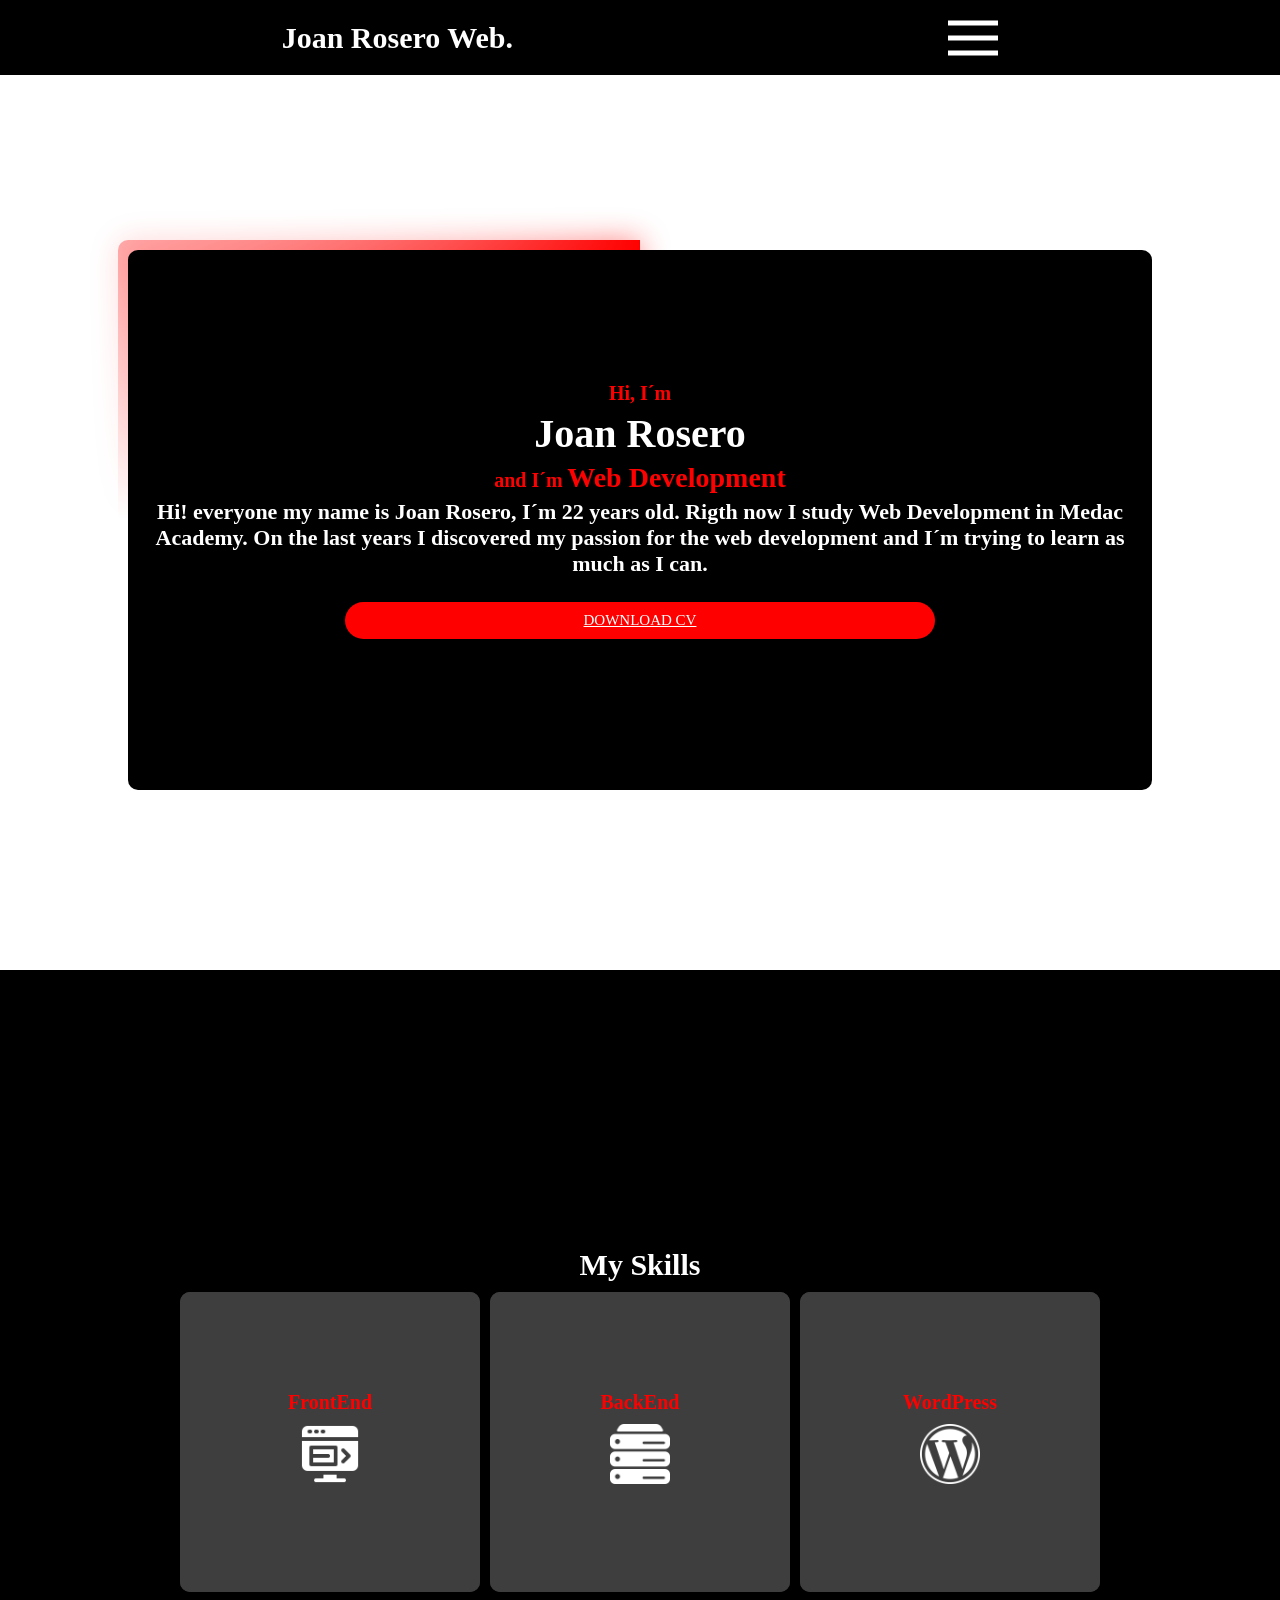
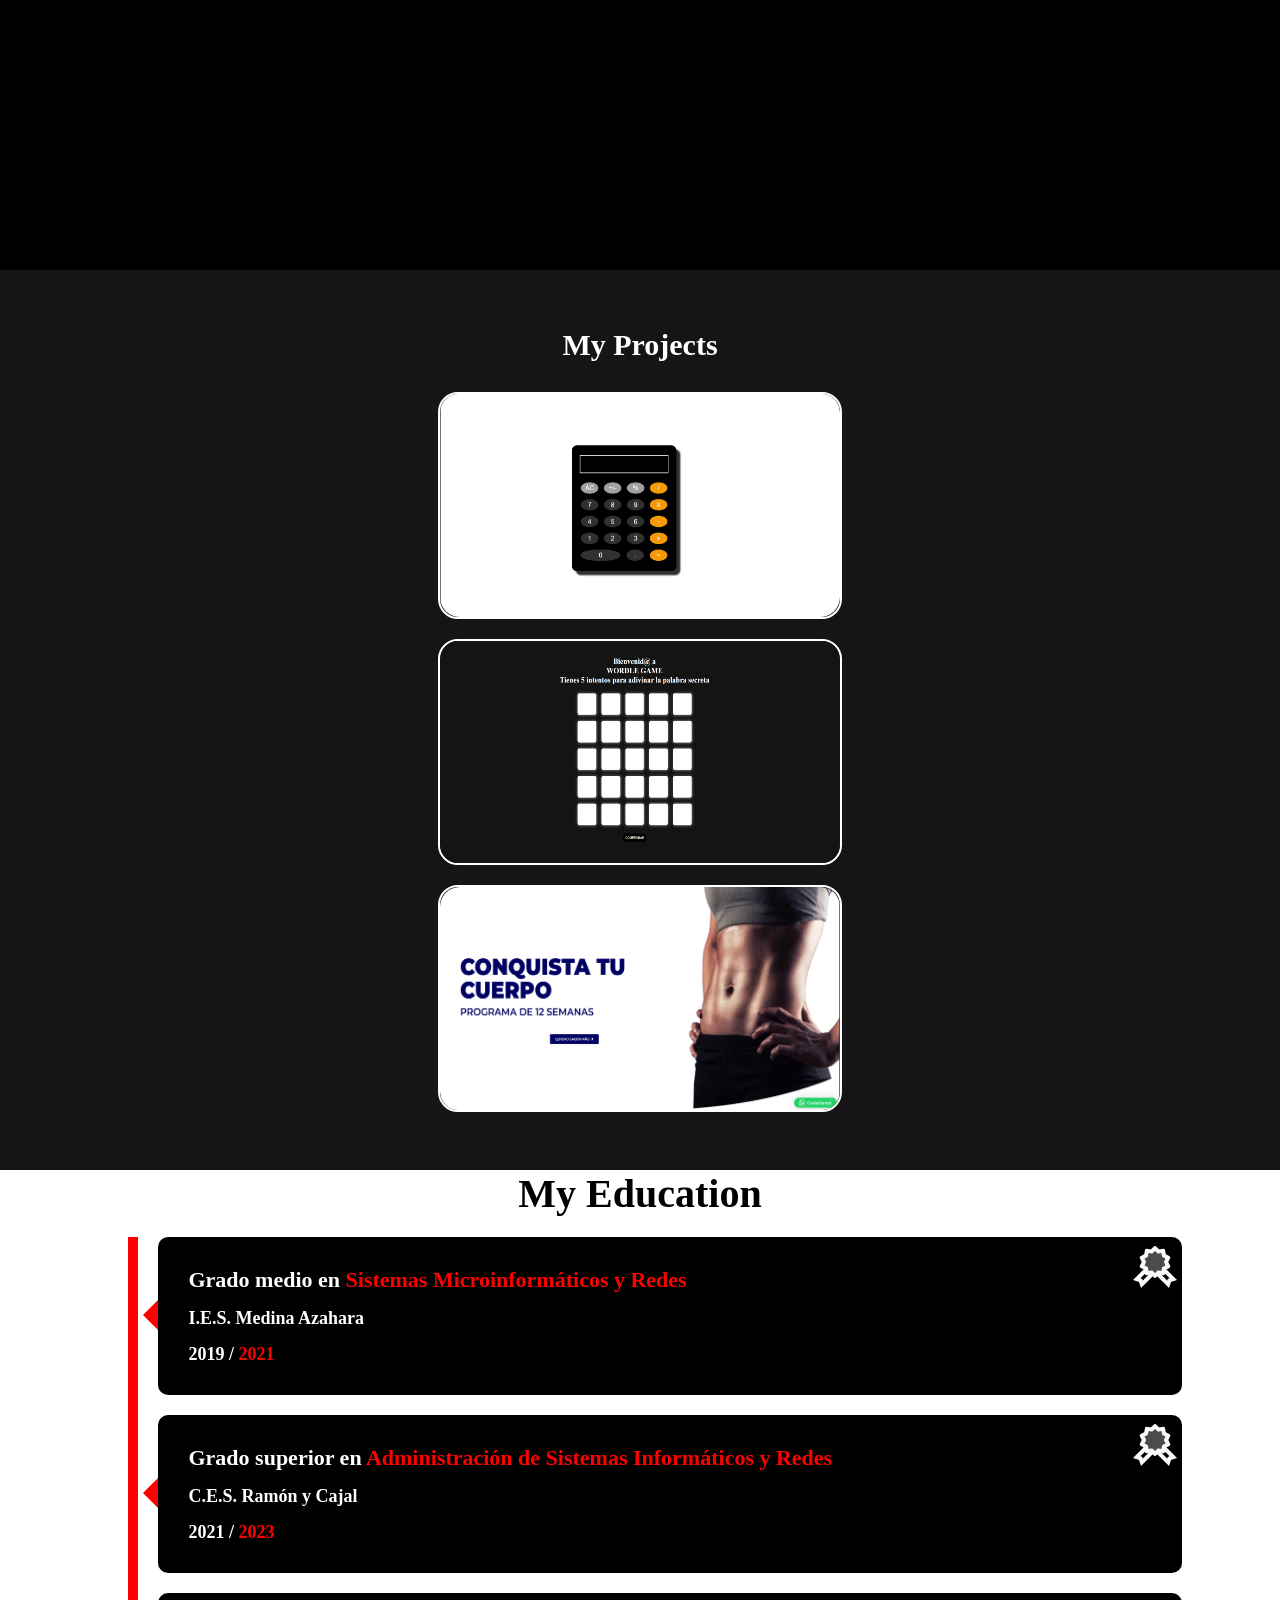
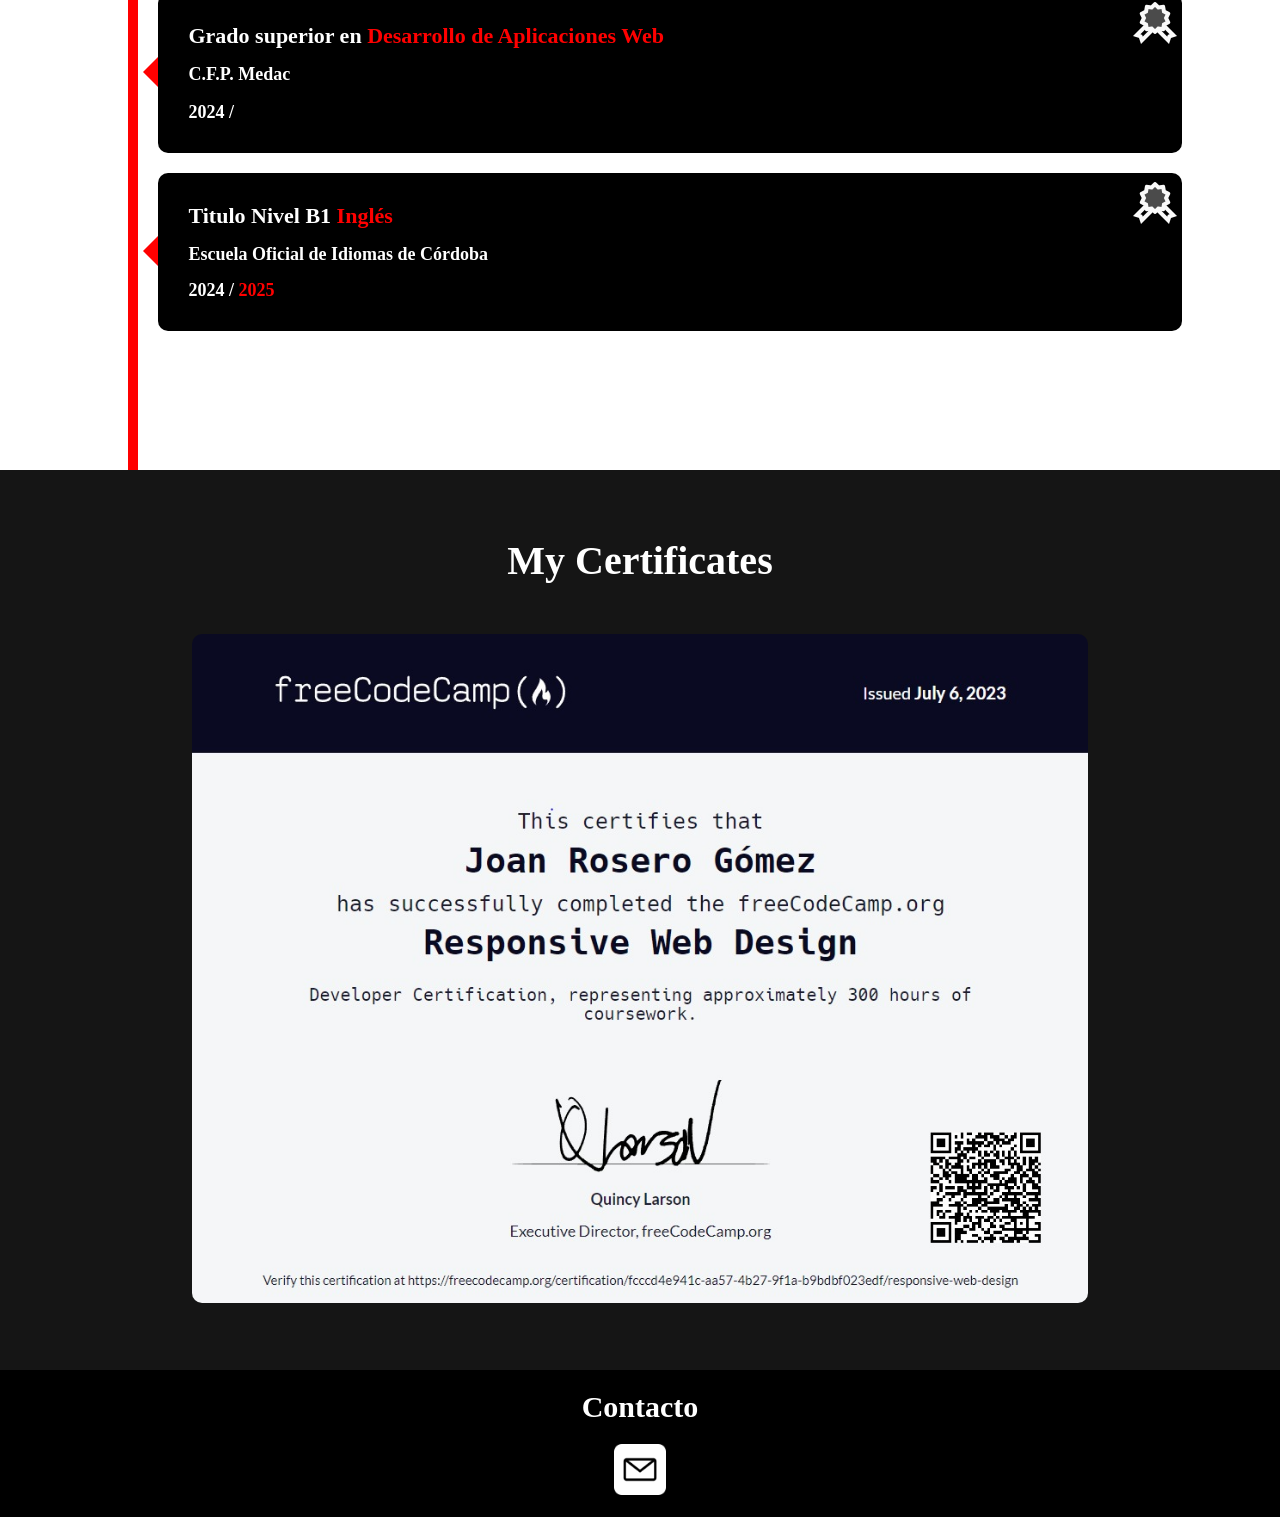
==== commit d1ff9ea0: "Update index.html" ====
--- a/index.html
+++ b/index.html
@@ -108,6 +108,7 @@
         <div class="zona_proyectos" id="proyectos">
             <h1 class="texto_titulo Tprojectos">My Projects</h1>
             <div class="contenido_proyectos">
+                <!--
                 <div class="box_proyects">
                     <img src="imagenes/proyectoRelojJS.png" alt="">
                     <div class="project_text">
@@ -116,6 +117,7 @@
                             <a href="https://jroseroo.github.io/joanroserorelojapp/alarma.html" target="_blank" class="text_enlace">VER</a>  
                     </div>
                 </div>
+                -->
 
                 <div class="box_proyects">
                     <img src="imagenes/calculadora.png" alt="">
@@ -256,3 +258,4 @@
 
 
 
+
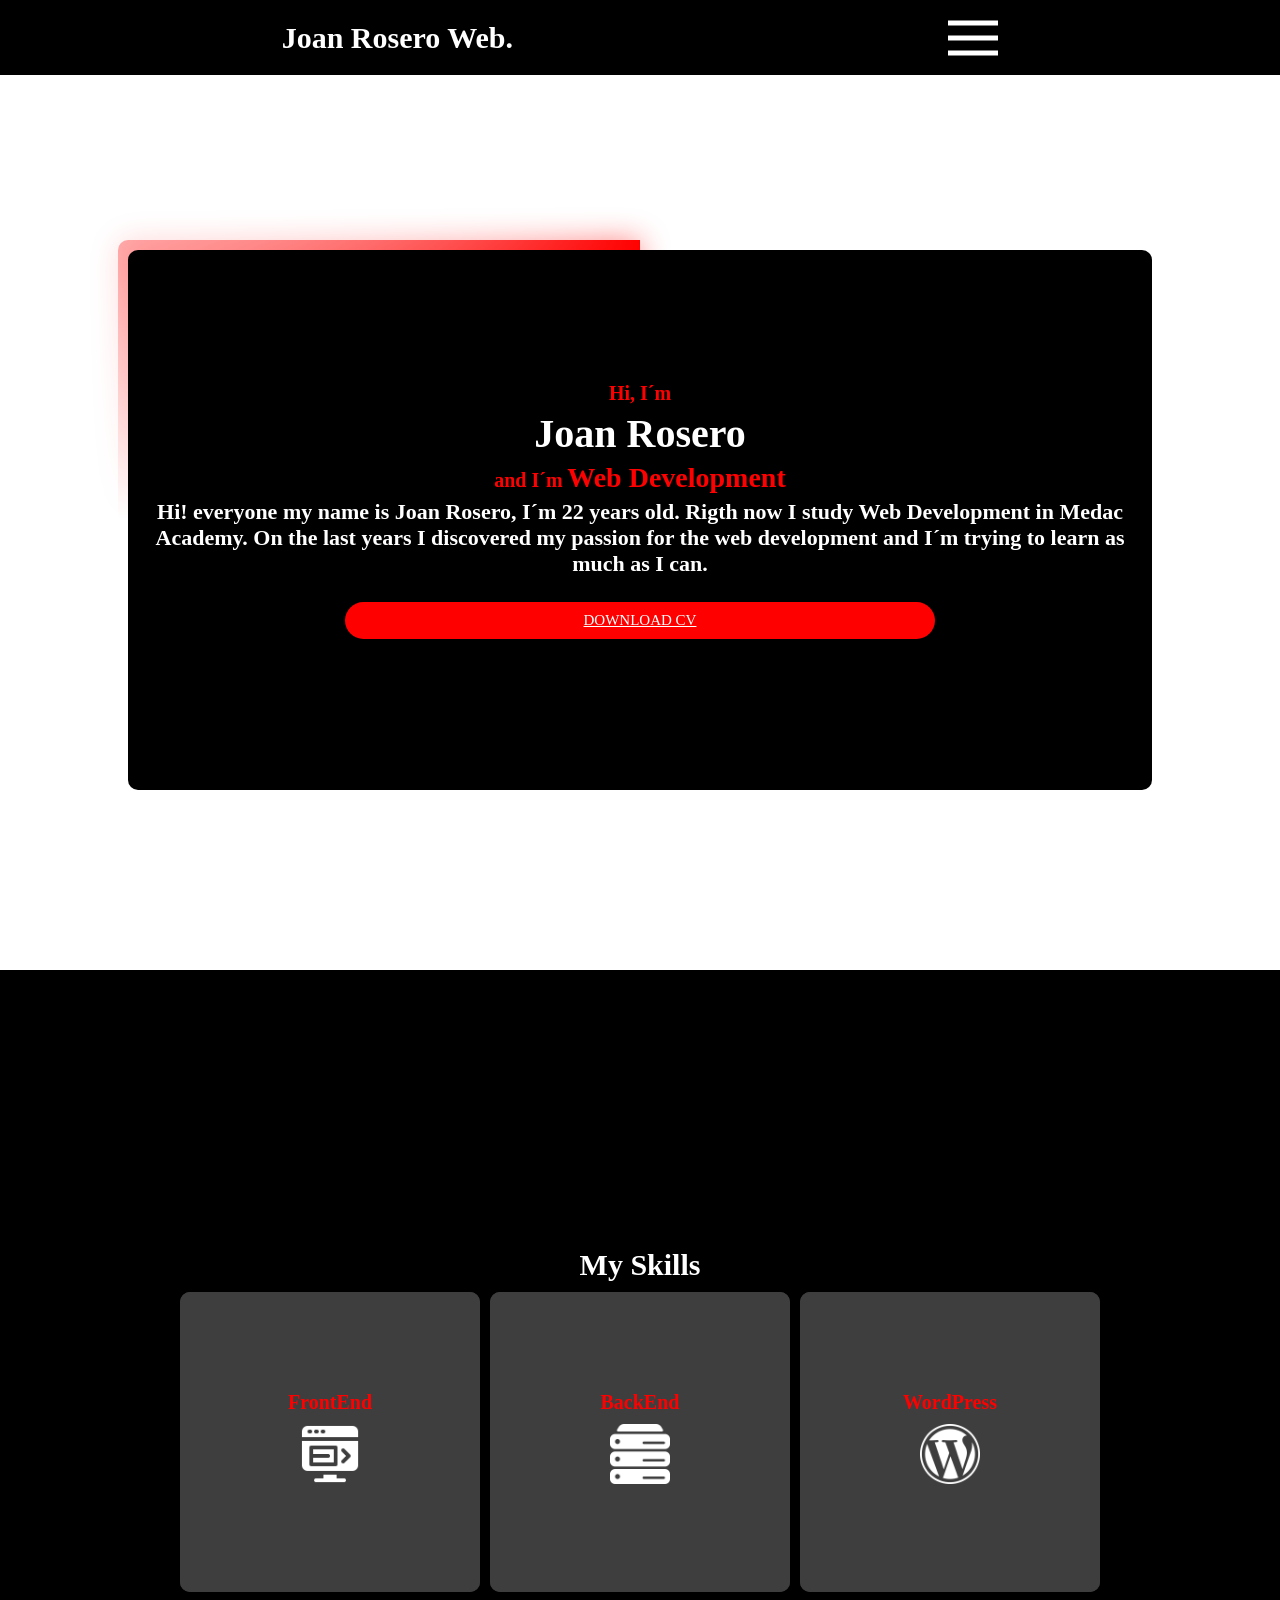
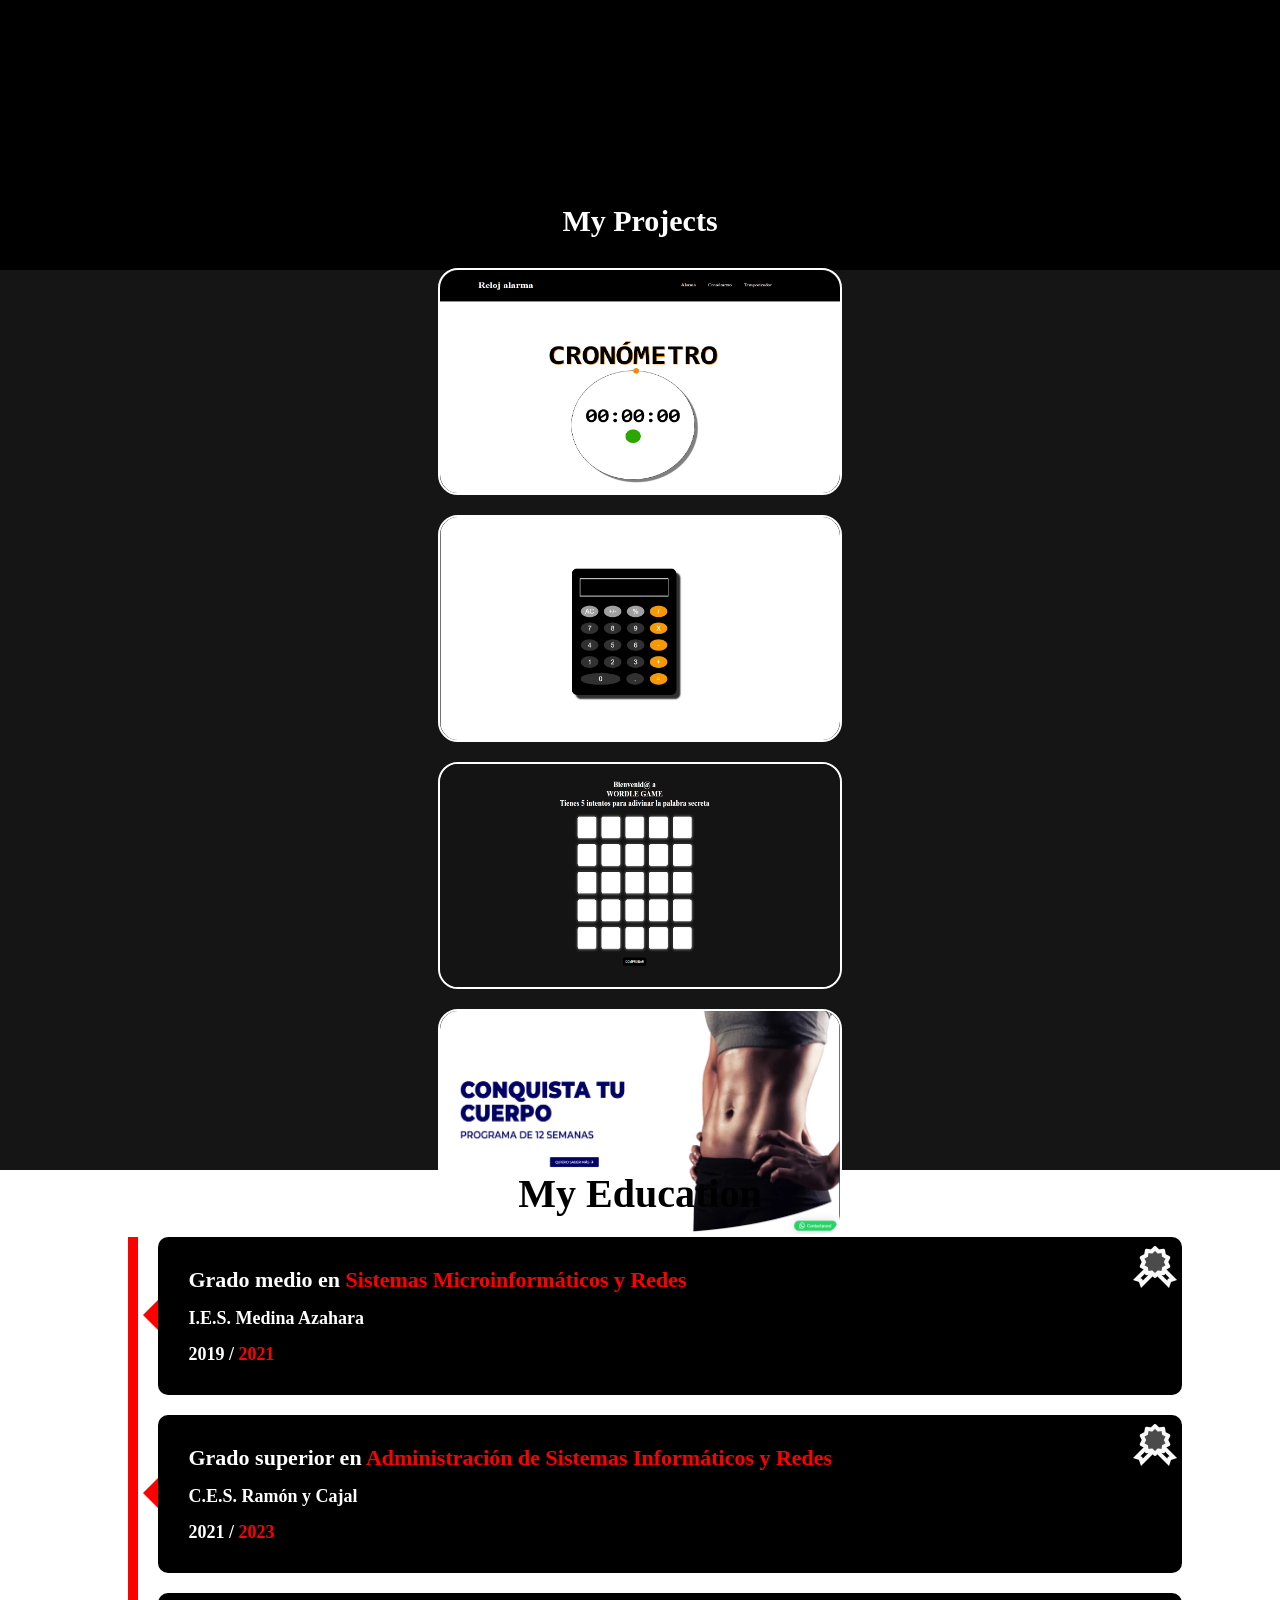
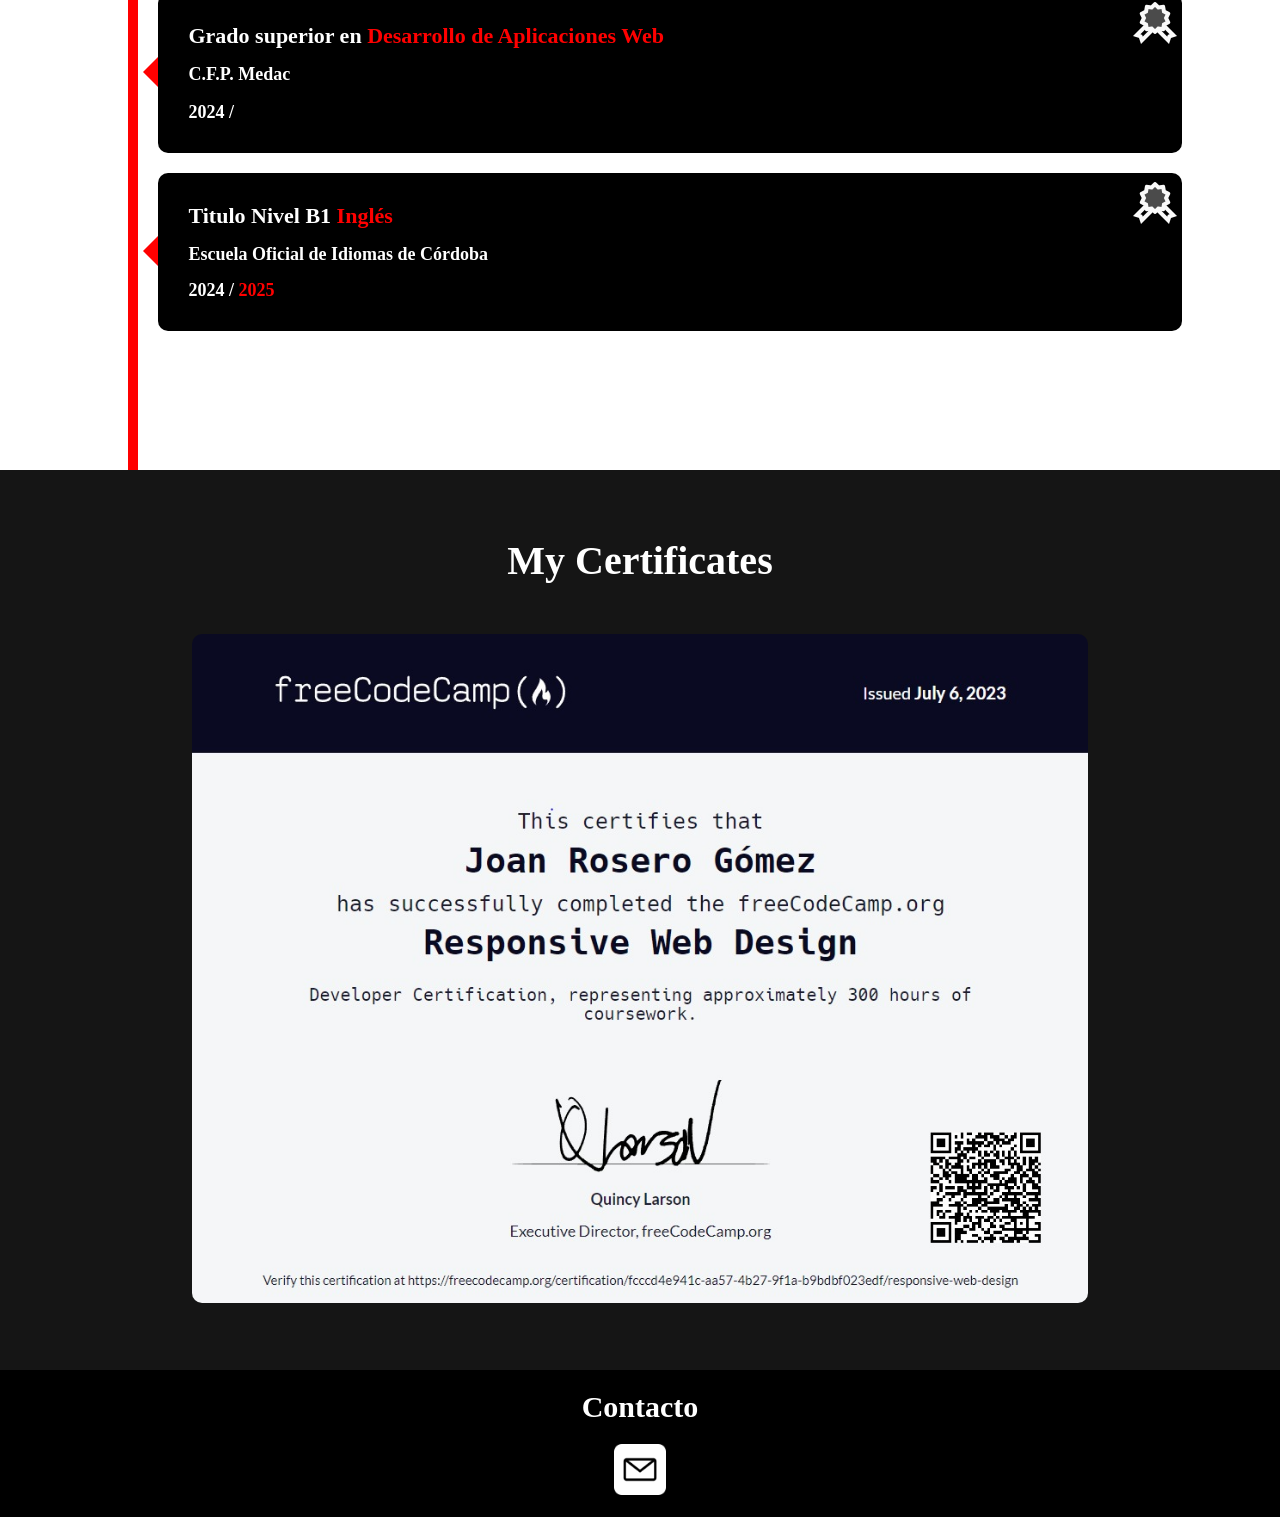
==== commit 057454f6: "Update index.html https://jroseroo.github.io/relojwebapp" ====
--- a/index.html
+++ b/index.html
@@ -108,16 +108,16 @@
         <div class="zona_proyectos" id="proyectos">
             <h1 class="texto_titulo Tprojectos">My Projects</h1>
             <div class="contenido_proyectos">
-                <!--
+                
                 <div class="box_proyects">
                     <img src="imagenes/proyectoRelojJS.png" alt="">
                     <div class="project_text">
                             <h1 class="project_title">Reloj Digital</h1>
                             <p class="project_description">Reloj digital hecho con JavaScript, HTML y CSS.</p>
-                            <a href="https://jroseroo.github.io/joanroserorelojapp/alarma.html" target="_blank" class="text_enlace">VER</a>  
-                    </div>
-                </div>
-                -->
+                            <a href="https://jroseroo.github.io/relojwebapp" target="_blank" class="text_enlace">VER</a>  
+                    </div>
+                </div>
+                
 
                 <div class="box_proyects">
                     <img src="imagenes/calculadora.png" alt="">
@@ -259,3 +259,4 @@
 
 
 
+
